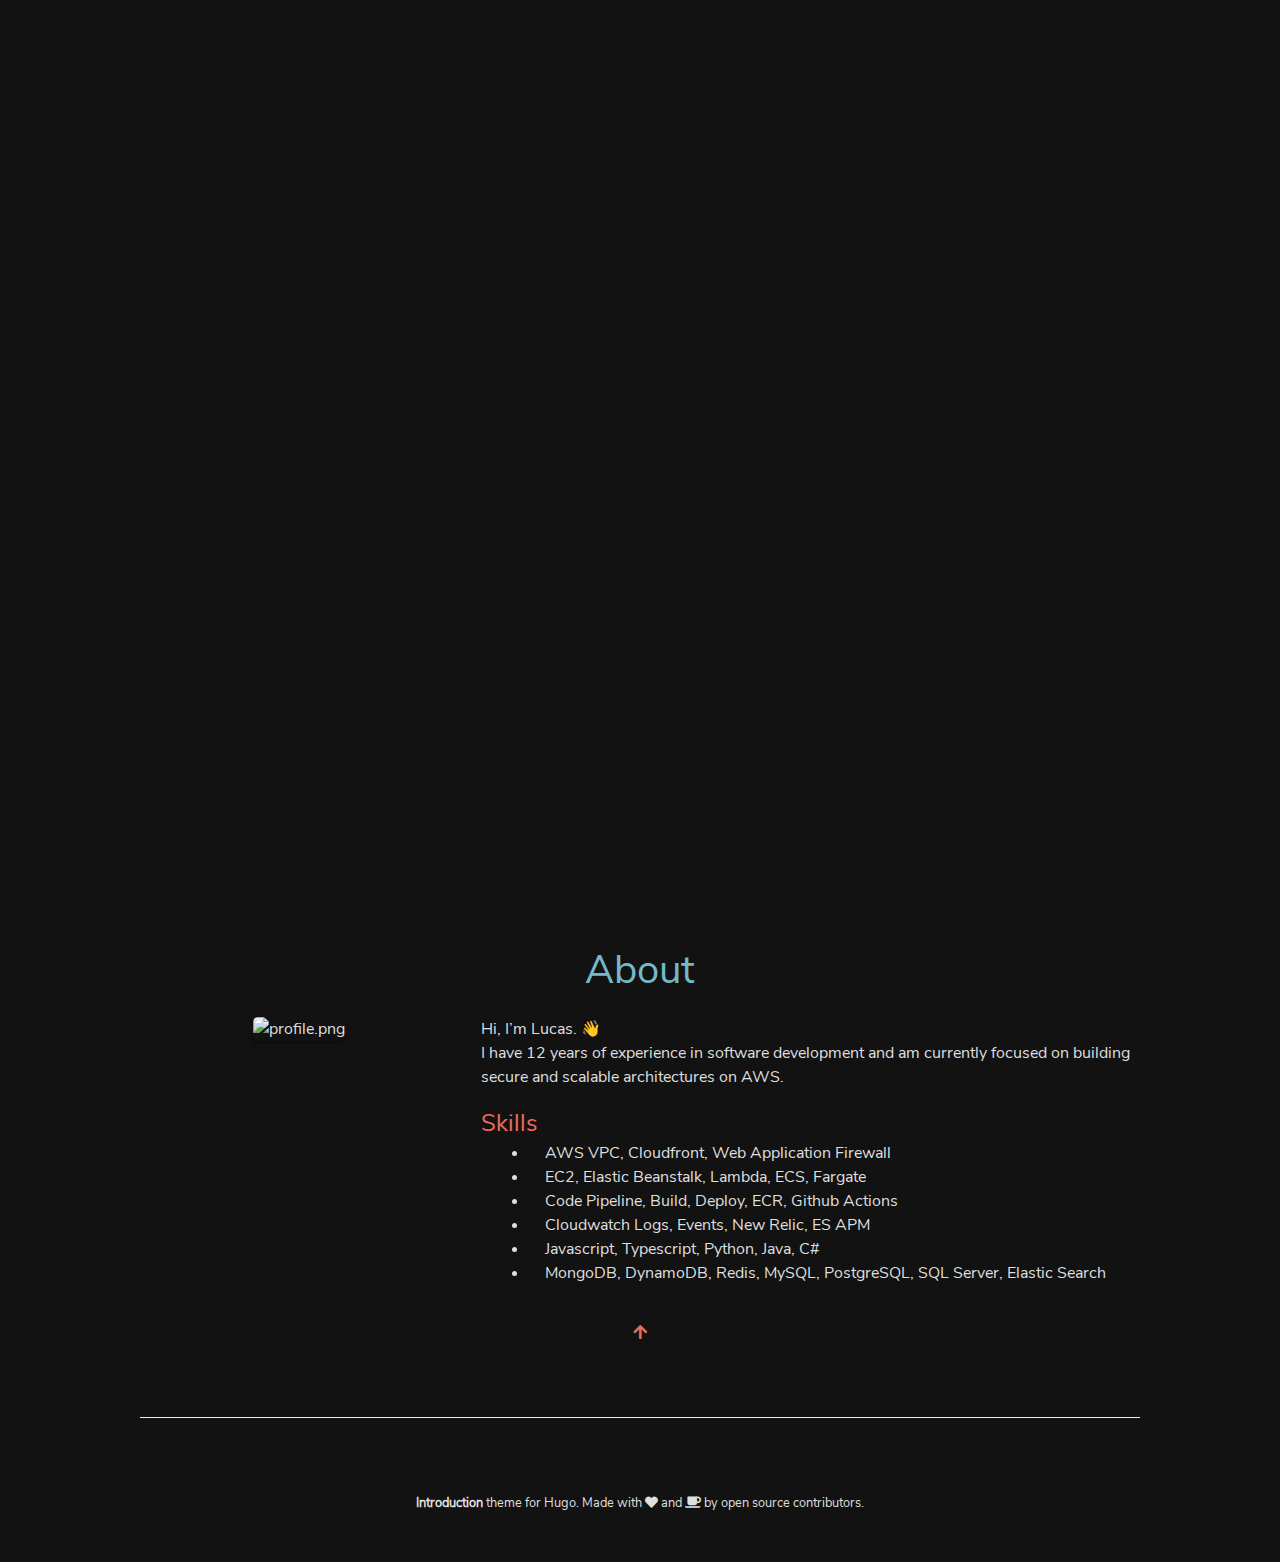
==== index.html @ b4891e40 "first commit" ====
<!DOCTYPE html>
<html lang="en-us">

    <head>
	<meta name="generator" content="Hugo 0.81.0" />
        <meta charset="utf-8">
<meta http-equiv="X-UA-Compatible" content="chrome=1">
<meta name="HandheldFriendly" content="True">
<meta name="MobileOptimized" content="320">
<meta name="viewport" content="width=device-width, initial-scale=1.0">
<meta name="referrer" content="no-referrer">
<meta name="description" content="Website Description">
<title>
Lucas Azambuja
</title>

<link href="/index.xml" rel="alternate" type="application/rss+xml" title="Lucas Azambuja" />

        
        <meta property="og:title" content="Lucas Azambuja" />
<meta property="og:type" content="website" />
<meta property="og:description" content="Website Description"/>
<meta property="og:url" content="https://lucasazambuja.dev/"/>
<meta property="og:site_name" content="Lucas Azambuja"/>




<meta property="og:image" content="https://lucasazambuja.dev/home/profile.png"/>

<meta property="og:image" content="https://lucasazambuja.dev/home/profile2.jpg"/>




        
<link rel="shortcut icon" href="/img/fav.ico">


        





<link rel="stylesheet" href="/css/main.min.18bd6deb64ca2b17d43925a52cc4bf1e32c15a7e0bd4cd86527ef198068795ed.css" integrity="sha256-GL1t62TKKxfUOSWlLMS/HjLBWn4L1M2GUn7xmAaHle0=" crossorigin="anonymous" media="screen">





        


<link rel="stylesheet" href="https://lucasazambuja.dev/styles/owlCarousel.min.b1f26e29c43c61fe8b5a6f225b4ee7c5f969a7b33cfe512706271e07246d93d1.css" integrity="sha256-sfJuKcQ8Yf6LWm8iW07nxflpp7M8/lEnBiceByRtk9E=" crossorigin="anonymous" media="screen">

    </head>

    <body>
        
        <section id="top" class="hero is-fullheight">
            
            <div class="hero-head"></div>

            
            <div class="hero-body">
                <div class="container has-text-centered">
                    
                    <h1 class="bold-title fade-in one">
                        Lucas Azambuja
                    </h1>
                    <div class="subtitle is-3 fade-in two">
                        <p>I keep things running</p>

                    </div>
                    
                    
                    <div class="fade-in three">
                        <div class="social-icons">
    
    <a href="https://twitter.com/lucasazambuja42" >
        <i class="fab fab fa-twitter"></i>
    </a>
    
    <a href="https://linkedin.com/in/lucasazambuja" >
        <i class="fab fab fa-linkedin-in"></i>
    </a>
    
    <a href="mailto:lucasazambuja42@gmail.com" >
        <i class="fas fab fa-paper-plane"></i>
    </a>
    
</div>

                    </div>
                    
                </div>
            </div> 
            

            <div class="hero-foot fade-in three">
                
            </div>
        </section> 

        
        
        

        

        

        
        
        
        

        
        <div class="section" id="about">
            <div class="container">
                <h2 class="title is-2 has-text-centered">About</h2>
                
                <div class="columns">
                    <div class="column is-one-third has-text-centered">
                        
                        
                        <img class="img-responsive avatar" src="https://lucasazambuja.dev/home/profile_hu0a67031c1308431343866776efad36b8_443392_320x0_resize_box_2.png" alt="profile.png">
                        
                        
                    </div>
                    <div class="markdown column">
                        <p>Hi, I&rsquo;m Lucas. 👋<br>
I have 12 years of experience in software development and am currently focused on building secure and scalable architectures on AWS.</p>

<h4 id="skills" class="anchor-link"><a href="#skills">Skills</a></h4>
<ul>
<li>AWS VPC, Cloudfront, Web Application Firewall</li>
<li>EC2, Elastic Beanstalk, Lambda, ECS, Fargate</li>
<li>Code Pipeline, Build, Deploy, ECR, Github Actions</li>
<li>Cloudwatch Logs, Events, New Relic, ES APM</li>
<li>Javascript, Typescript, Python, Java, C#</li>
<li>MongoDB, DynamoDB, Redis, MySQL, PostgreSQL, SQL Server, Elastic Search</li>
</ul>

                    </div>
                </div>
                
            </div>
            
            <div class="container has-text-centered top-pad">
    <a href="#top">
        <i class="fa fa-arrow-up"></i>
    </a>
</div>

        </div>
        <div class="container">
            <hr>
        </div>
        
        
        
        
        
        
        
        

        <div class="section" id="footer">
    <div class="container has-text-centered">
    
        <span class="footer-text">
            <a href="https://github.com/victoriadrake/hugo-theme-introduction/"><strong>Introduction</strong></a> theme for <a href="http://gohugo.io/">Hugo</a>. Made with <a href="https://victoria.dev"><i class="fa fa-heart"></i> and <i class="fa fa-coffee"></i></a> by open source contributors.
        </span>
    
    </div>
</div>


        
        


<script src="https://lucasazambuja.dev/js/bundle.f1741e9868b2f697e71cf8fccfcc12166540999b3d36f8fb9edd0882ba425d55.js" integrity="sha256-8XQemGiy9pfnHPj8z8wSFmVAmZs9Nvj7nt0IgrpCXVU="></script>






        


<script src="https://lucasazambuja.dev/js/bundleOwlCarousel.bc6b73f0a36bf19c70c5df8fc352d322988ca2bc40743fb836ee7371d555c28a.js" integrity="sha256-vGtz8KNr8Zxwxd&#43;Pw1LTIpiMorxAdD&#43;4Nu5zcdVVwoo="></script>


        
    </body>

</html>
---- css/main.min.18bd6deb64ca2b17d43925a52cc4bf1e32c15a7e0bd4cd86527ef198068795ed.css ----
@font-face{font-family:nunito sans;font-style:normal;font-weight:400;src:local("Nunito Sans Regular"),local("NunitoSans-Regular"),url(../fonts/NunitoSans/NunitoSans-Regular.ttf)format("woff2");unicode-range:U+0102-0103,U+0110-0111,U+1EA0-1EF9,U+20AB}@font-face{font-family:nunito sans;font-style:normal;font-weight:400;src:local("Nunito Sans Regular"),local("NunitoSans-Regular"),url(../fonts/NunitoSans/NunitoSans-Regular.ttf)format("woff2");unicode-range:U+0100-024F,U+0259,U+1E00-1EFF,U+2020,U+20A0-20AB,U+20AD-20CF,U+2113,U+2C60-2C7F,U+A720-A7FF}@font-face{font-family:nunito sans;font-style:normal;font-weight:400;src:local("Nunito Sans Regular"),local("NunitoSans-Regular"),url(../fonts/NunitoSans/NunitoSans-Regular.ttf)format("woff2");unicode-range:U+0000-00FF,U+0131,U+0152-0153,U+02BB-02BC,U+02C6,U+02DA,U+02DC,U+2000-206F,U+2074,U+20AC,U+2122,U+2191,U+2193,U+2212,U+2215,U+FEFF,U+FFFD}.is-unselectable{-webkit-touch-callout:none;-webkit-user-select:none;-moz-user-select:none;-ms-user-select:none;user-select:none}.navbar-link:not(.is-arrowless)::after{border:3px solid transparent;border-radius:2px;border-right:0;border-top:0;content:" ";display:block;height:.625em;margin-top:-.4375em;pointer-events:none;position:absolute;top:50%;transform:rotate(-45deg);transform-origin:center;width:.625em}.title:not(:last-child),.subtitle:not(:last-child){margin-bottom:1.5rem}.modal-close{-webkit-touch-callout:none;-webkit-user-select:none;-moz-user-select:none;-ms-user-select:none;user-select:none;-moz-appearance:none;-webkit-appearance:none;background-color:rgba(10,10,10,.2);border:none;border-radius:290486px;cursor:pointer;pointer-events:auto;display:inline-block;flex-grow:0;flex-shrink:0;font-size:0;height:20px;max-height:20px;max-width:20px;min-height:20px;min-width:20px;outline:none;position:relative;vertical-align:top;width:20px}.modal-close::before,.modal-close::after{background-color:#fff;content:"";display:block;left:50%;position:absolute;top:50%;transform:translateX(-50%)translateY(-50%)rotate(45deg);transform-origin:center center}.modal-close::before{height:2px;width:50%}.modal-close::after{height:50%;width:2px}.modal-close:hover,.modal-close:focus{background-color:rgba(10,10,10,.3)}.modal-close:active{background-color:rgba(10,10,10,.4)}.is-small.modal-close{height:16px;max-height:16px;max-width:16px;min-height:16px;min-width:16px;width:16px}.is-medium.modal-close{height:24px;max-height:24px;max-width:24px;min-height:24px;min-width:24px;width:24px}.is-large.modal-close{height:32px;max-height:32px;max-width:32px;min-height:32px;min-width:32px;width:32px}.hero-video,.modal-background,.modal,.image.is-square img,.image.is-square .has-ratio,.image.is-1by1 img,.image.is-1by1 .has-ratio,.image.is-5by4 img,.image.is-5by4 .has-ratio,.image.is-4by3 img,.image.is-4by3 .has-ratio,.image.is-3by2 img,.image.is-3by2 .has-ratio,.image.is-5by3 img,.image.is-5by3 .has-ratio,.image.is-16by9 img,.image.is-16by9 .has-ratio,.image.is-2by1 img,.image.is-2by1 .has-ratio,.image.is-3by1 img,.image.is-3by1 .has-ratio,.image.is-4by5 img,.image.is-4by5 .has-ratio,.image.is-3by4 img,.image.is-3by4 .has-ratio,.image.is-2by3 img,.image.is-2by3 .has-ratio,.image.is-3by5 img,.image.is-3by5 .has-ratio,.image.is-9by16 img,.image.is-9by16 .has-ratio,.image.is-1by2 img,.image.is-1by2 .has-ratio,.image.is-1by3 img,.image.is-1by3 .has-ratio,.is-overlay{bottom:0;left:0;position:absolute;right:0;top:0}/*!minireset.css v0.0.6 | MIT License | github.com/jgthms/minireset.css*/html,body,p,ol,ul,li,dl,dt,dd,blockquote,figure,fieldset,legend,textarea,pre,iframe,hr,h1,h2,h3,h4,h5,h6{margin:0;padding:0}h1,h2,h3,h4,h5,h6{font-size:100%;font-weight:400}ul{list-style:none}button,input,select,textarea{margin:0}html{box-sizing:border-box}*,*::before,*::after{box-sizing:inherit}img,video{height:auto;max-width:100%}iframe{border:0}table{border-collapse:collapse;border-spacing:0}td,th{padding:0}td:not([align]),th:not([align]){text-align:inherit}html{background-color:#fff;font-size:16px;-moz-osx-font-smoothing:grayscale;-webkit-font-smoothing:antialiased;min-width:300px;overflow-x:hidden;overflow-y:scroll;text-rendering:optimizeLegibility;-webkit-text-size-adjust:100%;-moz-text-size-adjust:100%;text-size-adjust:100%}article,aside,figure,footer,header,hgroup,section{display:block}body,button,input,select,textarea{font-family:Nunito Sans,sans-serif}code,pre{-moz-osx-font-smoothing:auto;-webkit-font-smoothing:auto;font-family:monospace}body{color:#dfdfdf;font-size:1em;font-weight:400;line-height:1.5}a{color:#3273dc;cursor:pointer;text-decoration:none}a strong{color:currentColor}a:hover{color:#f4f1bb}code{background-color:#222;color:#ed6a5a;font-size:.875em;font-weight:400;padding:.25em .5em}hr{background-color:#121212;border:none;display:block;height:2px;margin:1.5rem 0}img{height:auto;max-width:100%}input[type=checkbox],input[type=radio]{vertical-align:baseline}small{font-size:.875em}span{font-style:inherit;font-weight:inherit}strong{color:#363636;font-weight:700}fieldset{border:none}pre{-webkit-overflow-scrolling:touch;background-color:#121212;color:#4a4a4a;font-size:.875em;overflow-x:auto;padding:1.25rem 1.5rem;white-space:pre;word-wrap:normal}pre code{background-color:initial;color:currentColor;font-size:1em;padding:0}table td,table th{vertical-align:top}table td:not([align]),table th:not([align]){text-align:inherit}table th{color:#363636}.has-text-white{color:#fff!important}a.has-text-white:hover,a.has-text-white:focus{color:#e6e6e6!important}.has-background-white{background-color:#fff!important}.has-text-black{color:#0a0a0a!important}a.has-text-black:hover,a.has-text-black:focus{color:#000!important}.has-background-black{background-color:#0a0a0a!important}.has-text-light{color:#f5f5f5!important}a.has-text-light:hover,a.has-text-light:focus{color:#dbdbdb!important}.has-background-light{background-color:#f5f5f5!important}.has-text-dark{color:#363636!important}a.has-text-dark:hover,a.has-text-dark:focus{color:#1c1c1c!important}.has-background-dark{background-color:#363636!important}.has-text-primary{color:#ed6a5a!important}a.has-text-primary:hover,a.has-text-primary:focus{color:#e8402c!important}.has-background-primary{background-color:#ed6a5a!important}.has-text-primary-light{color:#fdeeed!important}a.has-text-primary-light:hover,a.has-text-primary-light:focus{color:#f8c5bf!important}.has-background-primary-light{background-color:#fdeeed!important}.has-text-primary-dark{color:#b32514!important}a.has-text-primary-dark:hover,a.has-text-primary-dark:focus{color:#e12e19!important}.has-background-primary-dark{background-color:#b32514!important}.has-text-link{color:#3273dc!important}a.has-text-link:hover,a.has-text-link:focus{color:#205bbc!important}.has-background-link{background-color:#3273dc!important}.has-text-link-light{color:#eef3fc!important}a.has-text-link-light:hover,a.has-text-link-light:focus{color:#c2d5f5!important}.has-background-link-light{background-color:#eef3fc!important}.has-text-link-dark{color:#2160c4!important}a.has-text-link-dark:hover,a.has-text-link-dark:focus{color:#3b79de!important}.has-background-link-dark{background-color:#2160c4!important}.has-text-info{color:#3298dc!important}a.has-text-info:hover,a.has-text-info:focus{color:#207dbc!important}.has-background-info{background-color:#3298dc!important}.has-text-info-light{color:#eef6fc!important}a.has-text-info-light:hover,a.has-text-info-light:focus{color:#c2e0f5!important}.has-background-info-light{background-color:#eef6fc!important}.has-text-info-dark{color:#1d72aa!important}a.has-text-info-dark:hover,a.has-text-info-dark:focus{color:#248fd6!important}.has-background-info-dark{background-color:#1d72aa!important}.has-text-success{color:#48c774!important}a.has-text-success:hover,a.has-text-success:focus{color:#34a85c!important}.has-background-success{background-color:#48c774!important}.has-text-success-light{color:#effaf3!important}a.has-text-success-light:hover,a.has-text-success-light:focus{color:#c8eed6!important}.has-background-success-light{background-color:#effaf3!important}.has-text-success-dark{color:#257942!important}a.has-text-success-dark:hover,a.has-text-success-dark:focus{color:#31a058!important}.has-background-success-dark{background-color:#257942!important}.has-text-warning{color:#ffdd57!important}a.has-text-warning:hover,a.has-text-warning:focus{color:#ffd324!important}.has-background-warning{background-color:#ffdd57!important}.has-text-warning-light{color:#fffbeb!important}a.has-text-warning-light:hover,a.has-text-warning-light:focus{color:#fff1b8!important}.has-background-warning-light{background-color:#fffbeb!important}.has-text-warning-dark{color:#947600!important}a.has-text-warning-dark:hover,a.has-text-warning-dark:focus{color:#c79f00!important}.has-background-warning-dark{background-color:#947600!important}.has-text-danger{color:#f14668!important}a.has-text-danger:hover,a.has-text-danger:focus{color:#ee1742!important}.has-background-danger{background-color:#f14668!important}.has-text-danger-light{color:#feecf0!important}a.has-text-danger-light:hover,a.has-text-danger-light:focus{color:#fabdc9!important}.has-background-danger-light{background-color:#feecf0!important}.has-text-danger-dark{color:#cc0f35!important}a.has-text-danger-dark:hover,a.has-text-danger-dark:focus{color:#ee2049!important}.has-background-danger-dark{background-color:#cc0f35!important}.has-text-black-bis{color:#121212!important}.has-background-black-bis{background-color:#121212!important}.has-text-black-ter{color:#242424!important}.has-background-black-ter{background-color:#242424!important}.has-text-grey-darker{color:#363636!important}.has-background-grey-darker{background-color:#363636!important}.has-text-grey-dark{color:#4a4a4a!important}.has-background-grey-dark{background-color:#4a4a4a!important}.has-text-grey{color:#7a7a7a!important}.has-background-grey{background-color:#7a7a7a!important}.has-text-grey-light{color:#b5b5b5!important}.has-background-grey-light{background-color:#b5b5b5!important}.has-text-grey-lighter{color:#dbdbdb!important}.has-background-grey-lighter{background-color:#dbdbdb!important}.has-text-white-ter{color:#f5f5f5!important}.has-background-white-ter{background-color:#f5f5f5!important}.has-text-white-bis{color:#fafafa!important}.has-background-white-bis{background-color:#fafafa!important}.is-clearfix::after{clear:both;content:" ";display:table}.is-pulled-left{float:left!important}.is-pulled-right{float:right!important}.is-radiusless{border-radius:0!important}.is-shadowless{box-shadow:none!important}.is-clipped{overflow:hidden!important}.is-relative{position:relative!important}.is-marginless{margin:0!important}.is-paddingless{padding:0!important}.mt-0{margin-top:0!important}.mr-0{margin-right:0!important}.mb-0{margin-bottom:0!important}.ml-0{margin-left:0!important}.mx-0{margin-left:0!important;margin-right:0!important}.my-0{margin-top:0!important;margin-bottom:0!important}.mt-1{margin-top:.25rem!important}.mr-1{margin-right:.25rem!important}.mb-1{margin-bottom:.25rem!important}.ml-1{margin-left:.25rem!important}.mx-1{margin-left:.25rem!important;margin-right:.25rem!important}.my-1{margin-top:.25rem!important;margin-bottom:.25rem!important}.mt-2{margin-top:.5rem!important}.mr-2{margin-right:.5rem!important}.mb-2{margin-bottom:.5rem!important}.ml-2{margin-left:.5rem!important}.mx-2{margin-left:.5rem!important;margin-right:.5rem!important}.my-2{margin-top:.5rem!important;margin-bottom:.5rem!important}.mt-3{margin-top:.75rem!important}.mr-3{margin-right:.75rem!important}.mb-3{margin-bottom:.75rem!important}.ml-3{margin-left:.75rem!important}.mx-3{margin-left:.75rem!important;margin-right:.75rem!important}.my-3{margin-top:.75rem!important;margin-bottom:.75rem!important}.mt-4{margin-top:1rem!important}.mr-4{margin-right:1rem!important}.mb-4{margin-bottom:1rem!important}.ml-4{margin-left:1rem!important}.mx-4{margin-left:1rem!important;margin-right:1rem!important}.my-4{margin-top:1rem!important;margin-bottom:1rem!important}.mt-5{margin-top:1.5rem!important}.mr-5{margin-right:1.5rem!important}.mb-5{margin-bottom:1.5rem!important}.ml-5{margin-left:1.5rem!important}.mx-5{margin-left:1.5rem!important;margin-right:1.5rem!important}.my-5{margin-top:1.5rem!important;margin-bottom:1.5rem!important}.mt-6{margin-top:3rem!important}.mr-6{margin-right:3rem!important}.mb-6{margin-bottom:3rem!important}.ml-6{margin-left:3rem!important}.mx-6{margin-left:3rem!important;margin-right:3rem!important}.my-6{margin-top:3rem!important;margin-bottom:3rem!important}.pt-0{padding-top:0!important}.pr-0{padding-right:0!important}.pb-0{padding-bottom:0!important}.pl-0{padding-left:0!important}.px-0{padding-left:0!important;padding-right:0!important}.py-0{padding-top:0!important;padding-bottom:0!important}.pt-1{padding-top:.25rem!important}.pr-1{padding-right:.25rem!important}.pb-1{padding-bottom:.25rem!important}.pl-1{padding-left:.25rem!important}.px-1{padding-left:.25rem!important;padding-right:.25rem!important}.py-1{padding-top:.25rem!important;padding-bottom:.25rem!important}.pt-2{padding-top:.5rem!important}.pr-2{padding-right:.5rem!important}.pb-2{padding-bottom:.5rem!important}.pl-2{padding-left:.5rem!important}.px-2{padding-left:.5rem!important;padding-right:.5rem!important}.py-2{padding-top:.5rem!important;padding-bottom:.5rem!important}.pt-3{padding-top:.75rem!important}.pr-3{padding-right:.75rem!important}.pb-3{padding-bottom:.75rem!important}.pl-3{padding-left:.75rem!important}.px-3{padding-left:.75rem!important;padding-right:.75rem!important}.py-3{padding-top:.75rem!important;padding-bottom:.75rem!important}.pt-4{padding-top:1rem!important}.pr-4{padding-right:1rem!important}.pb-4{padding-bottom:1rem!important}.pl-4{padding-left:1rem!important}.px-4{padding-left:1rem!important;padding-right:1rem!important}.py-4{padding-top:1rem!important;padding-bottom:1rem!important}.pt-5{padding-top:1.5rem!important}.pr-5{padding-right:1.5rem!important}.pb-5{padding-bottom:1.5rem!important}.pl-5{padding-left:1.5rem!important}.px-5{padding-left:1.5rem!important;padding-right:1.5rem!important}.py-5{padding-top:1.5rem!important;padding-bottom:1.5rem!important}.pt-6{padding-top:3rem!important}.pr-6{padding-right:3rem!important}.pb-6{padding-bottom:3rem!important}.pl-6{padding-left:3rem!important}.px-6{padding-left:3rem!important;padding-right:3rem!important}.py-6{padding-top:3rem!important;padding-bottom:3rem!important}.is-size-1{font-size:3rem!important}.is-size-2{font-size:2.5rem!important}.is-size-3{font-size:2rem!important}.is-size-4{font-size:1.5rem!important}.is-size-5{font-size:1.25rem!important}.is-size-6{font-size:1rem!important}.is-size-7{font-size:.75rem!important}@media screen and (max-width:768px){.is-size-1-mobile{font-size:3rem!important}.is-size-2-mobile{font-size:2.5rem!important}.is-size-3-mobile{font-size:2rem!important}.is-size-4-mobile{font-size:1.5rem!important}.is-size-5-mobile{font-size:1.25rem!important}.is-size-6-mobile{font-size:1rem!important}.is-size-7-mobile{font-size:.75rem!important}}@media screen and (min-width:769px),print{.is-size-1-tablet{font-size:3rem!important}.is-size-2-tablet{font-size:2.5rem!important}.is-size-3-tablet{font-size:2rem!important}.is-size-4-tablet{font-size:1.5rem!important}.is-size-5-tablet{font-size:1.25rem!important}.is-size-6-tablet{font-size:1rem!important}.is-size-7-tablet{font-size:.75rem!important}}@media screen and (max-width:1023px){.is-size-1-touch{font-size:3rem!important}.is-size-2-touch{font-size:2.5rem!important}.is-size-3-touch{font-size:2rem!important}.is-size-4-touch{font-size:1.5rem!important}.is-size-5-touch{font-size:1.25rem!important}.is-size-6-touch{font-size:1rem!important}.is-size-7-touch{font-size:.75rem!important}}@media screen and (min-width:1024px){.is-size-1-desktop{font-size:3rem!important}.is-size-2-desktop{font-size:2.5rem!important}.is-size-3-desktop{font-size:2rem!important}.is-size-4-desktop{font-size:1.5rem!important}.is-size-5-desktop{font-size:1.25rem!important}.is-size-6-desktop{font-size:1rem!important}.is-size-7-desktop{font-size:.75rem!important}}@media screen and (min-width:1216px){.is-size-1-widescreen{font-size:3rem!important}.is-size-2-widescreen{font-size:2.5rem!important}.is-size-3-widescreen{font-size:2rem!important}.is-size-4-widescreen{font-size:1.5rem!important}.is-size-5-widescreen{font-size:1.25rem!important}.is-size-6-widescreen{font-size:1rem!important}.is-size-7-widescreen{font-size:.75rem!important}}@media screen and (min-width:1408px){.is-size-1-fullhd{font-size:3rem!important}.is-size-2-fullhd{font-size:2.5rem!important}.is-size-3-fullhd{font-size:2rem!important}.is-size-4-fullhd{font-size:1.5rem!important}.is-size-5-fullhd{font-size:1.25rem!important}.is-size-6-fullhd{font-size:1rem!important}.is-size-7-fullhd{font-size:.75rem!important}}.has-text-centered{text-align:center!important}.has-text-justified{text-align:justify!important}.has-text-left{text-align:left!important}.has-text-right{text-align:right!important}@media screen and (max-width:768px){.has-text-centered-mobile{text-align:center!important}}@media screen and (min-width:769px),print{.has-text-centered-tablet{text-align:center!important}}@media screen and (min-width:769px) and (max-width:1023px){.has-text-centered-tablet-only{text-align:center!important}}@media screen and (max-width:1023px){.has-text-centered-touch{text-align:center!important}}@media screen and (min-width:1024px){.has-text-centered-desktop{text-align:center!important}}@media screen and (min-width:1024px) and (max-width:1215px){.has-text-centered-desktop-only{text-align:center!important}}@media screen and (min-width:1216px){.has-text-centered-widescreen{text-align:center!important}}@media screen and (min-width:1216px) and (max-width:1407px){.has-text-centered-widescreen-only{text-align:center!important}}@media screen and (min-width:1408px){.has-text-centered-fullhd{text-align:center!important}}@media screen and (max-width:768px){.has-text-justified-mobile{text-align:justify!important}}@media screen and (min-width:769px),print{.has-text-justified-tablet{text-align:justify!important}}@media screen and (min-width:769px) and (max-width:1023px){.has-text-justified-tablet-only{text-align:justify!important}}@media screen and (max-width:1023px){.has-text-justified-touch{text-align:justify!important}}@media screen and (min-width:1024px){.has-text-justified-desktop{text-align:justify!important}}@media screen and (min-width:1024px) and (max-width:1215px){.has-text-justified-desktop-only{text-align:justify!important}}@media screen and (min-width:1216px){.has-text-justified-widescreen{text-align:justify!important}}@media screen and (min-width:1216px) and (max-width:1407px){.has-text-justified-widescreen-only{text-align:justify!important}}@media screen and (min-width:1408px){.has-text-justified-fullhd{text-align:justify!important}}@media screen and (max-width:768px){.has-text-left-mobile{text-align:left!important}}@media screen and (min-width:769px),print{.has-text-left-tablet{text-align:left!important}}@media screen and (min-width:769px) and (max-width:1023px){.has-text-left-tablet-only{text-align:left!important}}@media screen and (max-width:1023px){.has-text-left-touch{text-align:left!important}}@media screen and (min-width:1024px){.has-text-left-desktop{text-align:left!important}}@media screen and (min-width:1024px) and (max-width:1215px){.has-text-left-desktop-only{text-align:left!important}}@media screen and (min-width:1216px){.has-text-left-widescreen{text-align:left!important}}@media screen and (min-width:1216px) and (max-width:1407px){.has-text-left-widescreen-only{text-align:left!important}}@media screen and (min-width:1408px){.has-text-left-fullhd{text-align:left!important}}@media screen and (max-width:768px){.has-text-right-mobile{text-align:right!important}}@media screen and (min-width:769px),print{.has-text-right-tablet{text-align:right!important}}@media screen and (min-width:769px) and (max-width:1023px){.has-text-right-tablet-only{text-align:right!important}}@media screen and (max-width:1023px){.has-text-right-touch{text-align:right!important}}@media screen and (min-width:1024px){.has-text-right-desktop{text-align:right!important}}@media screen and (min-width:1024px) and (max-width:1215px){.has-text-right-desktop-only{text-align:right!important}}@media screen and (min-width:1216px){.has-text-right-widescreen{text-align:right!important}}@media screen and (min-width:1216px) and (max-width:1407px){.has-text-right-widescreen-only{text-align:right!important}}@media screen and (min-width:1408px){.has-text-right-fullhd{text-align:right!important}}.is-capitalized{text-transform:capitalize!important}.is-lowercase{text-transform:lowercase!important}.is-uppercase{text-transform:uppercase!important}.is-italic{font-style:italic!important}.has-text-weight-light{font-weight:300!important}.has-text-weight-normal{font-weight:400!important}.has-text-weight-medium{font-weight:500!important}.has-text-weight-semibold{font-weight:600!important}.has-text-weight-bold{font-weight:700!important}.is-family-primary{font-family:Nunito Sans,sans-serif!important}.is-family-secondary{font-family:Nunito Sans,sans-serif!important}.is-family-sans-serif{font-family:Nunito Sans,sans-serif!important}.is-family-monospace{font-family:monospace!important}.is-family-code{font-family:monospace!important}.is-block{display:block!important}@media screen and (max-width:768px){.is-block-mobile{display:block!important}}@media screen and (min-width:769px),print{.is-block-tablet{display:block!important}}@media screen and (min-width:769px) and (max-width:1023px){.is-block-tablet-only{display:block!important}}@media screen and (max-width:1023px){.is-block-touch{display:block!important}}@media screen and (min-width:1024px){.is-block-desktop{display:block!important}}@media screen and (min-width:1024px) and (max-width:1215px){.is-block-desktop-only{display:block!important}}@media screen and (min-width:1216px){.is-block-widescreen{display:block!important}}@media screen and (min-width:1216px) and (max-width:1407px){.is-block-widescreen-only{display:block!important}}@media screen and (min-width:1408px){.is-block-fullhd{display:block!important}}.is-flex{display:flex!important}@media screen and (max-width:768px){.is-flex-mobile{display:flex!important}}@media screen and (min-width:769px),print{.is-flex-tablet{display:flex!important}}@media screen and (min-width:769px) and (max-width:1023px){.is-flex-tablet-only{display:flex!important}}@media screen and (max-width:1023px){.is-flex-touch{display:flex!important}}@media screen and (min-width:1024px){.is-flex-desktop{display:flex!important}}@media screen and (min-width:1024px) and (max-width:1215px){.is-flex-desktop-only{display:flex!important}}@media screen and (min-width:1216px){.is-flex-widescreen{display:flex!important}}@media screen and (min-width:1216px) and (max-width:1407px){.is-flex-widescreen-only{display:flex!important}}@media screen and (min-width:1408px){.is-flex-fullhd{display:flex!important}}.is-inline{display:inline!important}@media screen and (max-width:768px){.is-inline-mobile{display:inline!important}}@media screen and (min-width:769px),print{.is-inline-tablet{display:inline!important}}@media screen and (min-width:769px) and (max-width:1023px){.is-inline-tablet-only{display:inline!important}}@media screen and (max-width:1023px){.is-inline-touch{display:inline!important}}@media screen and (min-width:1024px){.is-inline-desktop{display:inline!important}}@media screen and (min-width:1024px) and (max-width:1215px){.is-inline-desktop-only{display:inline!important}}@media screen and (min-width:1216px){.is-inline-widescreen{display:inline!important}}@media screen and (min-width:1216px) and (max-width:1407px){.is-inline-widescreen-only{display:inline!important}}@media screen and (min-width:1408px){.is-inline-fullhd{display:inline!important}}.is-inline-block{display:inline-block!important}@media screen and (max-width:768px){.is-inline-block-mobile{display:inline-block!important}}@media screen and (min-width:769px),print{.is-inline-block-tablet{display:inline-block!important}}@media screen and (min-width:769px) and (max-width:1023px){.is-inline-block-tablet-only{display:inline-block!important}}@media screen and (max-width:1023px){.is-inline-block-touch{display:inline-block!important}}@media screen and (min-width:1024px){.is-inline-block-desktop{display:inline-block!important}}@media screen and (min-width:1024px) and (max-width:1215px){.is-inline-block-desktop-only{display:inline-block!important}}@media screen and (min-width:1216px){.is-inline-block-widescreen{display:inline-block!important}}@media screen and (min-width:1216px) and (max-width:1407px){.is-inline-block-widescreen-only{display:inline-block!important}}@media screen and (min-width:1408px){.is-inline-block-fullhd{display:inline-block!important}}.is-inline-flex{display:inline-flex!important}@media screen and (max-width:768px){.is-inline-flex-mobile{display:inline-flex!important}}@media screen and (min-width:769px),print{.is-inline-flex-tablet{display:inline-flex!important}}@media screen and (min-width:769px) and (max-width:1023px){.is-inline-flex-tablet-only{display:inline-flex!important}}@media screen and (max-width:1023px){.is-inline-flex-touch{display:inline-flex!important}}@media screen and (min-width:1024px){.is-inline-flex-desktop{display:inline-flex!important}}@media screen and (min-width:1024px) and (max-width:1215px){.is-inline-flex-desktop-only{display:inline-flex!important}}@media screen and (min-width:1216px){.is-inline-flex-widescreen{display:inline-flex!important}}@media screen and (min-width:1216px) and (max-width:1407px){.is-inline-flex-widescreen-only{display:inline-flex!important}}@media screen and (min-width:1408px){.is-inline-flex-fullhd{display:inline-flex!important}}.is-hidden{display:none!important}.is-sr-only{border:none!important;clip:rect(0,0,0,0)!important;height:.01em!important;overflow:hidden!important;padding:0!important;position:absolute!important;white-space:nowrap!important;width:.01em!important}@media screen and (max-width:768px){.is-hidden-mobile{display:none!important}}@media screen and (min-width:769px),print{.is-hidden-tablet{display:none!important}}@media screen and (min-width:769px) and (max-width:1023px){.is-hidden-tablet-only{display:none!important}}@media screen and (max-width:1023px){.is-hidden-touch{display:none!important}}@media screen and (min-width:1024px){.is-hidden-desktop{display:none!important}}@media screen and (min-width:1024px) and (max-width:1215px){.is-hidden-desktop-only{display:none!important}}@media screen and (min-width:1216px){.is-hidden-widescreen{display:none!important}}@media screen and (min-width:1216px) and (max-width:1407px){.is-hidden-widescreen-only{display:none!important}}@media screen and (min-width:1408px){.is-hidden-fullhd{display:none!important}}.is-invisible{visibility:hidden!important}@media screen and (max-width:768px){.is-invisible-mobile{visibility:hidden!important}}@media screen and (min-width:769px),print{.is-invisible-tablet{visibility:hidden!important}}@media screen and (min-width:769px) and (max-width:1023px){.is-invisible-tablet-only{visibility:hidden!important}}@media screen and (max-width:1023px){.is-invisible-touch{visibility:hidden!important}}@media screen and (min-width:1024px){.is-invisible-desktop{visibility:hidden!important}}@media screen and (min-width:1024px) and (max-width:1215px){.is-invisible-desktop-only{visibility:hidden!important}}@media screen and (min-width:1216px){.is-invisible-widescreen{visibility:hidden!important}}@media screen and (min-width:1216px) and (max-width:1407px){.is-invisible-widescreen-only{visibility:hidden!important}}@media screen and (min-width:1408px){.is-invisible-fullhd{visibility:hidden!important}}.container{flex-grow:1;margin:0 auto;position:relative;width:auto}.container.is-fluid{max-width:none;padding-left:32px;padding-right:32px;width:100%}@media screen and (min-width:1024px){.container{max-width:960px}}@media screen and (max-width:1215px){.container.is-widescreen{max-width:1152px}}@media screen and (max-width:1407px){.container.is-fullhd{max-width:1344px}}@media screen and (min-width:1216px){.container{max-width:1152px}}@media screen and (min-width:1408px){.container{max-width:1344px}}.image{display:block;position:relative}.image img{display:block;height:auto;width:100%}.image img.is-rounded{border-radius:290486px}.image.is-fullwidth{width:100%}.image.is-square img,.image.is-square .has-ratio,.image.is-1by1 img,.image.is-1by1 .has-ratio,.image.is-5by4 img,.image.is-5by4 .has-ratio,.image.is-4by3 img,.image.is-4by3 .has-ratio,.image.is-3by2 img,.image.is-3by2 .has-ratio,.image.is-5by3 img,.image.is-5by3 .has-ratio,.image.is-16by9 img,.image.is-16by9 .has-ratio,.image.is-2by1 img,.image.is-2by1 .has-ratio,.image.is-3by1 img,.image.is-3by1 .has-ratio,.image.is-4by5 img,.image.is-4by5 .has-ratio,.image.is-3by4 img,.image.is-3by4 .has-ratio,.image.is-2by3 img,.image.is-2by3 .has-ratio,.image.is-3by5 img,.image.is-3by5 .has-ratio,.image.is-9by16 img,.image.is-9by16 .has-ratio,.image.is-1by2 img,.image.is-1by2 .has-ratio,.image.is-1by3 img,.image.is-1by3 .has-ratio{height:100%;width:100%}.image.is-square,.image.is-1by1{padding-top:100%}.image.is-5by4{padding-top:80%}.image.is-4by3{padding-top:75%}.image.is-3by2{padding-top:66.6666%}.image.is-5by3{padding-top:60%}.image.is-16by9{padding-top:56.25%}.image.is-2by1{padding-top:50%}.image.is-3by1{padding-top:33.3333%}.image.is-4by5{padding-top:125%}.image.is-3by4{padding-top:133.3333%}.image.is-2by3{padding-top:150%}.image.is-3by5{padding-top:166.6666%}.image.is-9by16{padding-top:177.7777%}.image.is-1by2{padding-top:200%}.image.is-1by3{padding-top:300%}.image.is-16x16{height:16px;width:16px}.image.is-24x24{height:24px;width:24px}.image.is-32x32{height:32px;width:32px}.image.is-48x48{height:48px;width:48px}.image.is-64x64{height:64px;width:64px}.image.is-96x96{height:96px;width:96px}.image.is-128x128{height:128px;width:128px}.title,.subtitle{word-break:break-word}.title em,.title span,.subtitle em,.subtitle span{font-weight:inherit}.title sub,.subtitle sub{font-size:.75em}.title sup,.subtitle sup{font-size:.75em}.title .tag,.subtitle .tag{vertical-align:middle}.title{color:#363636;font-size:2rem;font-weight:300;line-height:1.125}.title strong{color:inherit;font-weight:inherit}.title+.highlight{margin-top:-.75rem}.title:not(.is-spaced)+.subtitle{margin-top:-1.25rem}.title.is-1{font-size:3rem}.title.is-2{font-size:2.5rem}.title.is-3{font-size:2rem}.title.is-4{font-size:1.5rem}.title.is-5{font-size:1.25rem}.title.is-6{font-size:1rem}.title.is-7{font-size:.75rem}.subtitle{color:#4a4a4a;font-size:1.25rem;font-weight:400;line-height:1.25}.subtitle strong{color:#363636;font-weight:600}.subtitle:not(.is-spaced)+.title{margin-top:-1.25rem}.subtitle.is-1{font-size:3rem}.subtitle.is-2{font-size:2.5rem}.subtitle.is-3{font-size:2rem}.subtitle.is-4{font-size:1.5rem}.subtitle.is-5{font-size:1.25rem}.subtitle.is-6{font-size:1rem}.subtitle.is-7{font-size:.75rem}.card{background-color:#fff;box-shadow:0 .5em 1em -.125em rgba(10,10,10,.1),0 0 0 1px rgba(10,10,10,2%);color:#4a4a4a;max-width:100%;position:relative}.card-header{background-color:initial;align-items:stretch;box-shadow:0 .125em .25em rgba(10,10,10,.1);display:flex}.card-header-title{align-items:center;color:#363636;display:flex;flex-grow:1;font-weight:700;padding:.75rem 1rem}.card-header-title.is-centered{justify-content:center}.card-header-icon{align-items:center;cursor:pointer;display:flex;justify-content:center;padding:.75rem 1rem}.card-image{display:block;position:relative}.card-content{background-color:initial;padding:1.5rem}.card-footer{background-color:initial;border-top:1px solid #ededed;align-items:stretch;display:flex}.card-footer-item{align-items:center;display:flex;flex-basis:0;flex-grow:1;flex-shrink:0;justify-content:center;padding:.75rem}.card-footer-item:not(:last-child){border-right:1px solid #ededed}.card .media:not(:last-child){margin-bottom:1.5rem}.modal{align-items:center;display:none;flex-direction:column;justify-content:center;overflow:hidden;position:fixed;z-index:40}.modal.is-active{display:flex}.modal-background{background-color:rgba(10,10,10,.86)}.modal-content,.modal-card{margin:0 20px;max-height:calc(100vh - 160px);overflow:auto;position:relative;width:100%}@media screen and (min-width:769px),print{.modal-content,.modal-card{margin:0 auto;max-height:calc(100vh - 40px);width:640px}}.modal-close{background:0 0;height:40px;position:fixed;right:20px;top:20px;width:40px}.modal-card{display:flex;flex-direction:column;max-height:calc(100vh - 40px);overflow:hidden;-ms-overflow-y:visible}.modal-card-head,.modal-card-foot{align-items:center;background-color:#121212;display:flex;flex-shrink:0;justify-content:flex-start;padding:20px;position:relative}.modal-card-head{border-bottom:1px solid #dbdbdb;border-top-left-radius:6px;border-top-right-radius:6px}.modal-card-title{color:#363636;flex-grow:1;flex-shrink:0;font-size:1.5rem;line-height:1}.modal-card-foot{border-bottom-left-radius:6px;border-bottom-right-radius:6px;border-top:1px solid #dbdbdb}.modal-card-foot .button:not(:last-child){margin-right:.5em}.modal-card-body{-webkit-overflow-scrolling:touch;background-color:#fff;flex-grow:1;flex-shrink:1;overflow:auto;padding:20px}.navbar{background-color:#121212;min-height:3.25rem;position:relative;z-index:30}.navbar.is-white{background-color:#fff;color:#0a0a0a}.navbar.is-white .navbar-brand>.navbar-item,.navbar.is-white .navbar-brand .navbar-link{color:#0a0a0a}.navbar.is-white .navbar-brand>a.navbar-item:focus,.navbar.is-white .navbar-brand>a.navbar-item:hover,.navbar.is-white .navbar-brand>a.navbar-item.is-active,.navbar.is-white .navbar-brand .navbar-link:focus,.navbar.is-white .navbar-brand .navbar-link:hover,.navbar.is-white .navbar-brand .navbar-link.is-active{background-color:#f2f2f2;color:#0a0a0a}.navbar.is-white .navbar-brand .navbar-link::after{border-color:#0a0a0a}.navbar.is-white .navbar-burger{color:#0a0a0a}@media screen and (min-width:1024px){.navbar.is-white .navbar-start>.navbar-item,.navbar.is-white .navbar-start .navbar-link,.navbar.is-white .navbar-end>.navbar-item,.navbar.is-white .navbar-end .navbar-link{color:#0a0a0a}.navbar.is-white .navbar-start>a.navbar-item:focus,.navbar.is-white .navbar-start>a.navbar-item:hover,.navbar.is-white .navbar-start>a.navbar-item.is-active,.navbar.is-white .navbar-start .navbar-link:focus,.navbar.is-white .navbar-start .navbar-link:hover,.navbar.is-white .navbar-start .navbar-link.is-active,.navbar.is-white .navbar-end>a.navbar-item:focus,.navbar.is-white .navbar-end>a.navbar-item:hover,.navbar.is-white .navbar-end>a.navbar-item.is-active,.navbar.is-white .navbar-end .navbar-link:focus,.navbar.is-white .navbar-end .navbar-link:hover,.navbar.is-white .navbar-end .navbar-link.is-active{background-color:#f2f2f2;color:#0a0a0a}.navbar.is-white .navbar-start .navbar-link::after,.navbar.is-white .navbar-end .navbar-link::after{border-color:#0a0a0a}.navbar.is-white .navbar-item.has-dropdown:focus .navbar-link,.navbar.is-white .navbar-item.has-dropdown:hover .navbar-link,.navbar.is-white .navbar-item.has-dropdown.is-active .navbar-link{background-color:#f2f2f2;color:#0a0a0a}.navbar.is-white .navbar-dropdown a.navbar-item.is-active{background-color:#fff;color:#0a0a0a}}.navbar.is-black{background-color:#0a0a0a;color:#fff}.navbar.is-black .navbar-brand>.navbar-item,.navbar.is-black .navbar-brand .navbar-link{color:#fff}.navbar.is-black .navbar-brand>a.navbar-item:focus,.navbar.is-black .navbar-brand>a.navbar-item:hover,.navbar.is-black .navbar-brand>a.navbar-item.is-active,.navbar.is-black .navbar-brand .navbar-link:focus,.navbar.is-black .navbar-brand .navbar-link:hover,.navbar.is-black .navbar-brand .navbar-link.is-active{background-color:#000;color:#fff}.navbar.is-black .navbar-brand .navbar-link::after{border-color:#fff}.navbar.is-black .navbar-burger{color:#fff}@media screen and (min-width:1024px){.navbar.is-black .navbar-start>.navbar-item,.navbar.is-black .navbar-start .navbar-link,.navbar.is-black .navbar-end>.navbar-item,.navbar.is-black .navbar-end .navbar-link{color:#fff}.navbar.is-black .navbar-start>a.navbar-item:focus,.navbar.is-black .navbar-start>a.navbar-item:hover,.navbar.is-black .navbar-start>a.navbar-item.is-active,.navbar.is-black .navbar-start .navbar-link:focus,.navbar.is-black .navbar-start .navbar-link:hover,.navbar.is-black .navbar-start .navbar-link.is-active,.navbar.is-black .navbar-end>a.navbar-item:focus,.navbar.is-black .navbar-end>a.navbar-item:hover,.navbar.is-black .navbar-end>a.navbar-item.is-active,.navbar.is-black .navbar-end .navbar-link:focus,.navbar.is-black .navbar-end .navbar-link:hover,.navbar.is-black .navbar-end .navbar-link.is-active{background-color:#000;color:#fff}.navbar.is-black .navbar-start .navbar-link::after,.navbar.is-black .navbar-end .navbar-link::after{border-color:#fff}.navbar.is-black .navbar-item.has-dropdown:focus .navbar-link,.navbar.is-black .navbar-item.has-dropdown:hover .navbar-link,.navbar.is-black .navbar-item.has-dropdown.is-active .navbar-link{background-color:#000;color:#fff}.navbar.is-black .navbar-dropdown a.navbar-item.is-active{background-color:#0a0a0a;color:#fff}}.navbar.is-light{background-color:#f5f5f5;color:rgba(0,0,0,.7)}.navbar.is-light .navbar-brand>.navbar-item,.navbar.is-light .navbar-brand .navbar-link{color:rgba(0,0,0,.7)}.navbar.is-light .navbar-brand>a.navbar-item:focus,.navbar.is-light .navbar-brand>a.navbar-item:hover,.navbar.is-light .navbar-brand>a.navbar-item.is-active,.navbar.is-light .navbar-brand .navbar-link:focus,.navbar.is-light .navbar-brand .navbar-link:hover,.navbar.is-light .navbar-brand .navbar-link.is-active{background-color:#e8e8e8;color:rgba(0,0,0,.7)}.navbar.is-light .navbar-brand .navbar-link::after{border-color:rgba(0,0,0,.7)}.navbar.is-light .navbar-burger{color:rgba(0,0,0,.7)}@media screen and (min-width:1024px){.navbar.is-light .navbar-start>.navbar-item,.navbar.is-light .navbar-start .navbar-link,.navbar.is-light .navbar-end>.navbar-item,.navbar.is-light .navbar-end .navbar-link{color:rgba(0,0,0,.7)}.navbar.is-light .navbar-start>a.navbar-item:focus,.navbar.is-light .navbar-start>a.navbar-item:hover,.navbar.is-light .navbar-start>a.navbar-item.is-active,.navbar.is-light .navbar-start .navbar-link:focus,.navbar.is-light .navbar-start .navbar-link:hover,.navbar.is-light .navbar-start .navbar-link.is-active,.navbar.is-light .navbar-end>a.navbar-item:focus,.navbar.is-light .navbar-end>a.navbar-item:hover,.navbar.is-light .navbar-end>a.navbar-item.is-active,.navbar.is-light .navbar-end .navbar-link:focus,.navbar.is-light .navbar-end .navbar-link:hover,.navbar.is-light .navbar-end .navbar-link.is-active{background-color:#e8e8e8;color:rgba(0,0,0,.7)}.navbar.is-light .navbar-start .navbar-link::after,.navbar.is-light .navbar-end .navbar-link::after{border-color:rgba(0,0,0,.7)}.navbar.is-light .navbar-item.has-dropdown:focus .navbar-link,.navbar.is-light .navbar-item.has-dropdown:hover .navbar-link,.navbar.is-light .navbar-item.has-dropdown.is-active .navbar-link{background-color:#e8e8e8;color:rgba(0,0,0,.7)}.navbar.is-light .navbar-dropdown a.navbar-item.is-active{background-color:#f5f5f5;color:rgba(0,0,0,.7)}}.navbar.is-dark{background-color:#363636;color:#fff}.navbar.is-dark .navbar-brand>.navbar-item,.navbar.is-dark .navbar-brand .navbar-link{color:#fff}.navbar.is-dark .navbar-brand>a.navbar-item:focus,.navbar.is-dark .navbar-brand>a.navbar-item:hover,.navbar.is-dark .navbar-brand>a.navbar-item.is-active,.navbar.is-dark .navbar-brand .navbar-link:focus,.navbar.is-dark .navbar-brand .navbar-link:hover,.navbar.is-dark .navbar-brand .navbar-link.is-active{background-color:#292929;color:#fff}.navbar.is-dark .navbar-brand .navbar-link::after{border-color:#fff}.navbar.is-dark .navbar-burger{color:#fff}@media screen and (min-width:1024px){.navbar.is-dark .navbar-start>.navbar-item,.navbar.is-dark .navbar-start .navbar-link,.navbar.is-dark .navbar-end>.navbar-item,.navbar.is-dark .navbar-end .navbar-link{color:#fff}.navbar.is-dark .navbar-start>a.navbar-item:focus,.navbar.is-dark .navbar-start>a.navbar-item:hover,.navbar.is-dark .navbar-start>a.navbar-item.is-active,.navbar.is-dark .navbar-start .navbar-link:focus,.navbar.is-dark .navbar-start .navbar-link:hover,.navbar.is-dark .navbar-start .navbar-link.is-active,.navbar.is-dark .navbar-end>a.navbar-item:focus,.navbar.is-dark .navbar-end>a.navbar-item:hover,.navbar.is-dark .navbar-end>a.navbar-item.is-active,.navbar.is-dark .navbar-end .navbar-link:focus,.navbar.is-dark .navbar-end .navbar-link:hover,.navbar.is-dark .navbar-end .navbar-link.is-active{background-color:#292929;color:#fff}.navbar.is-dark .navbar-start .navbar-link::after,.navbar.is-dark .navbar-end .navbar-link::after{border-color:#fff}.navbar.is-dark .navbar-item.has-dropdown:focus .navbar-link,.navbar.is-dark .navbar-item.has-dropdown:hover .navbar-link,.navbar.is-dark .navbar-item.has-dropdown.is-active .navbar-link{background-color:#292929;color:#fff}.navbar.is-dark .navbar-dropdown a.navbar-item.is-active{background-color:#363636;color:#fff}}.navbar.is-primary{background-color:#ed6a5a;color:#fff}.navbar.is-primary .navbar-brand>.navbar-item,.navbar.is-primary .navbar-brand .navbar-link{color:#fff}.navbar.is-primary .navbar-brand>a.navbar-item:focus,.navbar.is-primary .navbar-brand>a.navbar-item:hover,.navbar.is-primary .navbar-brand>a.navbar-item.is-active,.navbar.is-primary .navbar-brand .navbar-link:focus,.navbar.is-primary .navbar-brand .navbar-link:hover,.navbar.is-primary .navbar-brand .navbar-link.is-active{background-color:#ea5543;color:#fff}.navbar.is-primary .navbar-brand .navbar-link::after{border-color:#fff}.navbar.is-primary .navbar-burger{color:#fff}@media screen and (min-width:1024px){.navbar.is-primary .navbar-start>.navbar-item,.navbar.is-primary .navbar-start .navbar-link,.navbar.is-primary .navbar-end>.navbar-item,.navbar.is-primary .navbar-end .navbar-link{color:#fff}.navbar.is-primary .navbar-start>a.navbar-item:focus,.navbar.is-primary .navbar-start>a.navbar-item:hover,.navbar.is-primary .navbar-start>a.navbar-item.is-active,.navbar.is-primary .navbar-start .navbar-link:focus,.navbar.is-primary .navbar-start .navbar-link:hover,.navbar.is-primary .navbar-start .navbar-link.is-active,.navbar.is-primary .navbar-end>a.navbar-item:focus,.navbar.is-primary .navbar-end>a.navbar-item:hover,.navbar.is-primary .navbar-end>a.navbar-item.is-active,.navbar.is-primary .navbar-end .navbar-link:focus,.navbar.is-primary .navbar-end .navbar-link:hover,.navbar.is-primary .navbar-end .navbar-link.is-active{background-color:#ea5543;color:#fff}.navbar.is-primary .navbar-start .navbar-link::after,.navbar.is-primary .navbar-end .navbar-link::after{border-color:#fff}.navbar.is-primary .navbar-item.has-dropdown:focus .navbar-link,.navbar.is-primary .navbar-item.has-dropdown:hover .navbar-link,.navbar.is-primary .navbar-item.has-dropdown.is-active .navbar-link{background-color:#ea5543;color:#fff}.navbar.is-primary .navbar-dropdown a.navbar-item.is-active{background-color:#ed6a5a;color:#fff}}.navbar.is-link{background-color:#3273dc;color:#fff}.navbar.is-link .navbar-brand>.navbar-item,.navbar.is-link .navbar-brand .navbar-link{color:#fff}.navbar.is-link .navbar-brand>a.navbar-item:focus,.navbar.is-link .navbar-brand>a.navbar-item:hover,.navbar.is-link .navbar-brand>a.navbar-item.is-active,.navbar.is-link .navbar-brand .navbar-link:focus,.navbar.is-link .navbar-brand .navbar-link:hover,.navbar.is-link .navbar-brand .navbar-link.is-active{background-color:#2366d1;color:#fff}.navbar.is-link .navbar-brand .navbar-link::after{border-color:#fff}.navbar.is-link .navbar-burger{color:#fff}@media screen and (min-width:1024px){.navbar.is-link .navbar-start>.navbar-item,.navbar.is-link .navbar-start .navbar-link,.navbar.is-link .navbar-end>.navbar-item,.navbar.is-link .navbar-end .navbar-link{color:#fff}.navbar.is-link .navbar-start>a.navbar-item:focus,.navbar.is-link .navbar-start>a.navbar-item:hover,.navbar.is-link .navbar-start>a.navbar-item.is-active,.navbar.is-link .navbar-start .navbar-link:focus,.navbar.is-link .navbar-start .navbar-link:hover,.navbar.is-link .navbar-start .navbar-link.is-active,.navbar.is-link .navbar-end>a.navbar-item:focus,.navbar.is-link .navbar-end>a.navbar-item:hover,.navbar.is-link .navbar-end>a.navbar-item.is-active,.navbar.is-link .navbar-end .navbar-link:focus,.navbar.is-link .navbar-end .navbar-link:hover,.navbar.is-link .navbar-end .navbar-link.is-active{background-color:#2366d1;color:#fff}.navbar.is-link .navbar-start .navbar-link::after,.navbar.is-link .navbar-end .navbar-link::after{border-color:#fff}.navbar.is-link .navbar-item.has-dropdown:focus .navbar-link,.navbar.is-link .navbar-item.has-dropdown:hover .navbar-link,.navbar.is-link .navbar-item.has-dropdown.is-active .navbar-link{background-color:#2366d1;color:#fff}.navbar.is-link .navbar-dropdown a.navbar-item.is-active{background-color:#3273dc;color:#fff}}.navbar.is-info{background-color:#3298dc;color:#fff}.navbar.is-info .navbar-brand>.navbar-item,.navbar.is-info .navbar-brand .navbar-link{color:#fff}.navbar.is-info .navbar-brand>a.navbar-item:focus,.navbar.is-info .navbar-brand>a.navbar-item:hover,.navbar.is-info .navbar-brand>a.navbar-item.is-active,.navbar.is-info .navbar-brand .navbar-link:focus,.navbar.is-info .navbar-brand .navbar-link:hover,.navbar.is-info .navbar-brand .navbar-link.is-active{background-color:#238cd1;color:#fff}.navbar.is-info .navbar-brand .navbar-link::after{border-color:#fff}.navbar.is-info .navbar-burger{color:#fff}@media screen and (min-width:1024px){.navbar.is-info .navbar-start>.navbar-item,.navbar.is-info .navbar-start .navbar-link,.navbar.is-info .navbar-end>.navbar-item,.navbar.is-info .navbar-end .navbar-link{color:#fff}.navbar.is-info .navbar-start>a.navbar-item:focus,.navbar.is-info .navbar-start>a.navbar-item:hover,.navbar.is-info .navbar-start>a.navbar-item.is-active,.navbar.is-info .navbar-start .navbar-link:focus,.navbar.is-info .navbar-start .navbar-link:hover,.navbar.is-info .navbar-start .navbar-link.is-active,.navbar.is-info .navbar-end>a.navbar-item:focus,.navbar.is-info .navbar-end>a.navbar-item:hover,.navbar.is-info .navbar-end>a.navbar-item.is-active,.navbar.is-info .navbar-end .navbar-link:focus,.navbar.is-info .navbar-end .navbar-link:hover,.navbar.is-info .navbar-end .navbar-link.is-active{background-color:#238cd1;color:#fff}.navbar.is-info .navbar-start .navbar-link::after,.navbar.is-info .navbar-end .navbar-link::after{border-color:#fff}.navbar.is-info .navbar-item.has-dropdown:focus .navbar-link,.navbar.is-info .navbar-item.has-dropdown:hover .navbar-link,.navbar.is-info .navbar-item.has-dropdown.is-active .navbar-link{background-color:#238cd1;color:#fff}.navbar.is-info .navbar-dropdown a.navbar-item.is-active{background-color:#3298dc;color:#fff}}.navbar.is-success{background-color:#48c774;color:#fff}.navbar.is-success .navbar-brand>.navbar-item,.navbar.is-success .navbar-brand .navbar-link{color:#fff}.navbar.is-success .navbar-brand>a.navbar-item:focus,.navbar.is-success .navbar-brand>a.navbar-item:hover,.navbar.is-success .navbar-brand>a.navbar-item.is-active,.navbar.is-success .navbar-brand .navbar-link:focus,.navbar.is-success .navbar-brand .navbar-link:hover,.navbar.is-success .navbar-brand .navbar-link.is-active{background-color:#3abb67;color:#fff}.navbar.is-success .navbar-brand .navbar-link::after{border-color:#fff}.navbar.is-success .navbar-burger{color:#fff}@media screen and (min-width:1024px){.navbar.is-success .navbar-start>.navbar-item,.navbar.is-success .navbar-start .navbar-link,.navbar.is-success .navbar-end>.navbar-item,.navbar.is-success .navbar-end .navbar-link{color:#fff}.navbar.is-success .navbar-start>a.navbar-item:focus,.navbar.is-success .navbar-start>a.navbar-item:hover,.navbar.is-success .navbar-start>a.navbar-item.is-active,.navbar.is-success .navbar-start .navbar-link:focus,.navbar.is-success .navbar-start .navbar-link:hover,.navbar.is-success .navbar-start .navbar-link.is-active,.navbar.is-success .navbar-end>a.navbar-item:focus,.navbar.is-success .navbar-end>a.navbar-item:hover,.navbar.is-success .navbar-end>a.navbar-item.is-active,.navbar.is-success .navbar-end .navbar-link:focus,.navbar.is-success .navbar-end .navbar-link:hover,.navbar.is-success .navbar-end .navbar-link.is-active{background-color:#3abb67;color:#fff}.navbar.is-success .navbar-start .navbar-link::after,.navbar.is-success .navbar-end .navbar-link::after{border-color:#fff}.navbar.is-success .navbar-item.has-dropdown:focus .navbar-link,.navbar.is-success .navbar-item.has-dropdown:hover .navbar-link,.navbar.is-success .navbar-item.has-dropdown.is-active .navbar-link{background-color:#3abb67;color:#fff}.navbar.is-success .navbar-dropdown a.navbar-item.is-active{background-color:#48c774;color:#fff}}.navbar.is-warning{background-color:#ffdd57;color:rgba(0,0,0,.7)}.navbar.is-warning .navbar-brand>.navbar-item,.navbar.is-warning .navbar-brand .navbar-link{color:rgba(0,0,0,.7)}.navbar.is-warning .navbar-brand>a.navbar-item:focus,.navbar.is-warning .navbar-brand>a.navbar-item:hover,.navbar.is-warning .navbar-brand>a.navbar-item.is-active,.navbar.is-warning .navbar-brand .navbar-link:focus,.navbar.is-warning .navbar-brand .navbar-link:hover,.navbar.is-warning .navbar-brand .navbar-link.is-active{background-color:#ffd83d;color:rgba(0,0,0,.7)}.navbar.is-warning .navbar-brand .navbar-link::after{border-color:rgba(0,0,0,.7)}.navbar.is-warning .navbar-burger{color:rgba(0,0,0,.7)}@media screen and (min-width:1024px){.navbar.is-warning .navbar-start>.navbar-item,.navbar.is-warning .navbar-start .navbar-link,.navbar.is-warning .navbar-end>.navbar-item,.navbar.is-warning .navbar-end .navbar-link{color:rgba(0,0,0,.7)}.navbar.is-warning .navbar-start>a.navbar-item:focus,.navbar.is-warning .navbar-start>a.navbar-item:hover,.navbar.is-warning .navbar-start>a.navbar-item.is-active,.navbar.is-warning .navbar-start .navbar-link:focus,.navbar.is-warning .navbar-start .navbar-link:hover,.navbar.is-warning .navbar-start .navbar-link.is-active,.navbar.is-warning .navbar-end>a.navbar-item:focus,.navbar.is-warning .navbar-end>a.navbar-item:hover,.navbar.is-warning .navbar-end>a.navbar-item.is-active,.navbar.is-warning .navbar-end .navbar-link:focus,.navbar.is-warning .navbar-end .navbar-link:hover,.navbar.is-warning .navbar-end .navbar-link.is-active{background-color:#ffd83d;color:rgba(0,0,0,.7)}.navbar.is-warning .navbar-start .navbar-link::after,.navbar.is-warning .navbar-end .navbar-link::after{border-color:rgba(0,0,0,.7)}.navbar.is-warning .navbar-item.has-dropdown:focus .navbar-link,.navbar.is-warning .navbar-item.has-dropdown:hover .navbar-link,.navbar.is-warning .navbar-item.has-dropdown.is-active .navbar-link{background-color:#ffd83d;color:rgba(0,0,0,.7)}.navbar.is-warning .navbar-dropdown a.navbar-item.is-active{background-color:#ffdd57;color:rgba(0,0,0,.7)}}.navbar.is-danger{background-color:#f14668;color:#fff}.navbar.is-danger .navbar-brand>.navbar-item,.navbar.is-danger .navbar-brand .navbar-link{color:#fff}.navbar.is-danger .navbar-brand>a.navbar-item:focus,.navbar.is-danger .navbar-brand>a.navbar-item:hover,.navbar.is-danger .navbar-brand>a.navbar-item.is-active,.navbar.is-danger .navbar-brand .navbar-link:focus,.navbar.is-danger .navbar-brand .navbar-link:hover,.navbar.is-danger .navbar-brand .navbar-link.is-active{background-color:#ef2e55;color:#fff}.navbar.is-danger .navbar-brand .navbar-link::after{border-color:#fff}.navbar.is-danger .navbar-burger{color:#fff}@media screen and (min-width:1024px){.navbar.is-danger .navbar-start>.navbar-item,.navbar.is-danger .navbar-start .navbar-link,.navbar.is-danger .navbar-end>.navbar-item,.navbar.is-danger .navbar-end .navbar-link{color:#fff}.navbar.is-danger .navbar-start>a.navbar-item:focus,.navbar.is-danger .navbar-start>a.navbar-item:hover,.navbar.is-danger .navbar-start>a.navbar-item.is-active,.navbar.is-danger .navbar-start .navbar-link:focus,.navbar.is-danger .navbar-start .navbar-link:hover,.navbar.is-danger .navbar-start .navbar-link.is-active,.navbar.is-danger .navbar-end>a.navbar-item:focus,.navbar.is-danger .navbar-end>a.navbar-item:hover,.navbar.is-danger .navbar-end>a.navbar-item.is-active,.navbar.is-danger .navbar-end .navbar-link:focus,.navbar.is-danger .navbar-end .navbar-link:hover,.navbar.is-danger .navbar-end .navbar-link.is-active{background-color:#ef2e55;color:#fff}.navbar.is-danger .navbar-start .navbar-link::after,.navbar.is-danger .navbar-end .navbar-link::after{border-color:#fff}.navbar.is-danger .navbar-item.has-dropdown:focus .navbar-link,.navbar.is-danger .navbar-item.has-dropdown:hover .navbar-link,.navbar.is-danger .navbar-item.has-dropdown.is-active .navbar-link{background-color:#ef2e55;color:#fff}.navbar.is-danger .navbar-dropdown a.navbar-item.is-active{background-color:#f14668;color:#fff}}.navbar>.container{align-items:stretch;display:flex;min-height:3.25rem;width:100%}.navbar.has-shadow{box-shadow:0 2px #121212}.navbar.is-fixed-bottom,.navbar.is-fixed-top{left:0;position:fixed;right:0;z-index:30}.navbar.is-fixed-bottom{bottom:0}.navbar.is-fixed-bottom.has-shadow{box-shadow:0 -2px #121212}.navbar.is-fixed-top{top:0}html.has-navbar-fixed-top,body.has-navbar-fixed-top{padding-top:3.25rem}html.has-navbar-fixed-bottom,body.has-navbar-fixed-bottom{padding-bottom:3.25rem}.navbar-brand,.navbar-tabs{align-items:stretch;display:flex;flex-shrink:0;min-height:3.25rem}.navbar-brand a.navbar-item:focus,.navbar-brand a.navbar-item:hover{background-color:initial}.navbar-tabs{-webkit-overflow-scrolling:touch;max-width:100vw;overflow-x:auto;overflow-y:hidden}.navbar-burger{color:#dfdfdf;cursor:pointer;display:block;height:3.25rem;position:relative;width:3.25rem;margin-left:auto}.navbar-burger span{background-color:currentColor;display:block;height:1px;left:calc(50% - 8px);position:absolute;transform-origin:center;transition-duration:86ms;transition-property:background-color,opacity,transform;transition-timing-function:ease-out;width:16px}.navbar-burger span:nth-child(1){top:calc(50% - 6px)}.navbar-burger span:nth-child(2){top:calc(50% - 1px)}.navbar-burger span:nth-child(3){top:calc(50% + 4px)}.navbar-burger:hover{background-color:rgba(0,0,0,5%)}.navbar-burger.is-active span:nth-child(1){transform:translateY(5px)rotate(45deg)}.navbar-burger.is-active span:nth-child(2){opacity:0}.navbar-burger.is-active span:nth-child(3){transform:translateY(-5px)rotate(-45deg)}.navbar-menu{display:none}.navbar-item,.navbar-link{color:#dfdfdf;display:block;line-height:1.5;padding:.5rem .75rem;position:relative}.navbar-item .icon:only-child,.navbar-link .icon:only-child{margin-left:-.25rem;margin-right:-.25rem}a.navbar-item,.navbar-link{cursor:pointer}a.navbar-item:focus,a.navbar-item:focus-within,a.navbar-item:hover,a.navbar-item.is-active,.navbar-link:focus,.navbar-link:focus-within,.navbar-link:hover,.navbar-link.is-active{background-color:#121212;color:#f4f1bb}.navbar-item{flex-grow:0;flex-shrink:0}.navbar-item img{max-height:1.75rem}.navbar-item.has-dropdown{padding:0}.navbar-item.is-expanded{flex-grow:1;flex-shrink:1}.navbar-item.is-tab{border-bottom:1px solid transparent;min-height:3.25rem;padding-bottom:calc(.5rem - 1px)}.navbar-item.is-tab:focus,.navbar-item.is-tab:hover{background-color:initial;border-bottom-color:#3273dc}.navbar-item.is-tab.is-active{background-color:initial;border-bottom-color:#3273dc;border-bottom-style:solid;border-bottom-width:3px;color:#3273dc;padding-bottom:calc(.5rem - 3px)}.navbar-content{flex-grow:1;flex-shrink:1}.navbar-link:not(.is-arrowless){padding-right:2.5em}.navbar-link:not(.is-arrowless)::after{border-color:#3273dc;margin-top:-.375em;right:1.125em}.navbar-dropdown{font-size:.875rem;padding-bottom:.5rem;padding-top:.5rem}.navbar-dropdown .navbar-item{padding-left:1.5rem;padding-right:1.5rem}.navbar-divider{background-color:#121212;border:none;display:none;height:2px;margin:.5rem 0}@media screen and (max-width:1023px){.navbar>.container{display:block}.navbar-brand .navbar-item,.navbar-tabs .navbar-item{align-items:center;display:flex}.navbar-link::after{display:none}.navbar-menu{background-color:#121212;box-shadow:0 8px 16px rgba(10,10,10,.1);padding:.5rem 0}.navbar-menu.is-active{display:block}.navbar.is-fixed-bottom-touch,.navbar.is-fixed-top-touch{left:0;position:fixed;right:0;z-index:30}.navbar.is-fixed-bottom-touch{bottom:0}.navbar.is-fixed-bottom-touch.has-shadow{box-shadow:0 -2px 3px rgba(10,10,10,.1)}.navbar.is-fixed-top-touch{top:0}.navbar.is-fixed-top .navbar-menu,.navbar.is-fixed-top-touch .navbar-menu{-webkit-overflow-scrolling:touch;max-height:calc(100vh - 3.25rem);overflow:auto}html.has-navbar-fixed-top-touch,body.has-navbar-fixed-top-touch{padding-top:3.25rem}html.has-navbar-fixed-bottom-touch,body.has-navbar-fixed-bottom-touch{padding-bottom:3.25rem}}@media screen and (min-width:1024px){.navbar,.navbar-menu,.navbar-start,.navbar-end{align-items:stretch;display:flex}.navbar{min-height:3.25rem}.navbar.is-spaced{padding:1rem 2rem}.navbar.is-spaced .navbar-start,.navbar.is-spaced .navbar-end{align-items:center}.navbar.is-spaced a.navbar-item,.navbar.is-spaced .navbar-link{border-radius:4px}.navbar.is-transparent a.navbar-item:focus,.navbar.is-transparent a.navbar-item:hover,.navbar.is-transparent a.navbar-item.is-active,.navbar.is-transparent .navbar-link:focus,.navbar.is-transparent .navbar-link:hover,.navbar.is-transparent .navbar-link.is-active{background-color:initial!important}.navbar.is-transparent .navbar-item.has-dropdown.is-active .navbar-link,.navbar.is-transparent .navbar-item.has-dropdown.is-hoverable:focus .navbar-link,.navbar.is-transparent .navbar-item.has-dropdown.is-hoverable:focus-within .navbar-link,.navbar.is-transparent .navbar-item.has-dropdown.is-hoverable:hover .navbar-link{background-color:initial!important}.navbar.is-transparent .navbar-dropdown a.navbar-item:focus,.navbar.is-transparent .navbar-dropdown a.navbar-item:hover{background-color:#121212;color:#0a0a0a}.navbar.is-transparent .navbar-dropdown a.navbar-item.is-active{background-color:#121212;color:#3273dc}.navbar-burger{display:none}.navbar-item,.navbar-link{align-items:center;display:flex}.navbar-item.has-dropdown{align-items:stretch}.navbar-item.has-dropdown-up .navbar-link::after{transform:rotate(135deg)translate(.25em,-.25em)}.navbar-item.has-dropdown-up .navbar-dropdown{border-bottom:2px solid #dbdbdb;border-radius:6px 6px 0 0;border-top:none;bottom:100%;box-shadow:0 -8px 8px rgba(10,10,10,.1);top:auto}.navbar-item.is-active .navbar-dropdown,.navbar-item.is-hoverable:focus .navbar-dropdown,.navbar-item.is-hoverable:focus-within .navbar-dropdown,.navbar-item.is-hoverable:hover .navbar-dropdown{display:block}.navbar.is-spaced .navbar-item.is-active .navbar-dropdown,.navbar-item.is-active .navbar-dropdown.is-boxed,.navbar.is-spaced .navbar-item.is-hoverable:focus .navbar-dropdown,.navbar-item.is-hoverable:focus .navbar-dropdown.is-boxed,.navbar.is-spaced .navbar-item.is-hoverable:focus-within .navbar-dropdown,.navbar-item.is-hoverable:focus-within .navbar-dropdown.is-boxed,.navbar.is-spaced .navbar-item.is-hoverable:hover .navbar-dropdown,.navbar-item.is-hoverable:hover .navbar-dropdown.is-boxed{opacity:1;pointer-events:auto;transform:translateY(0)}.navbar-menu{flex-grow:1;flex-shrink:0}.navbar-start{justify-content:flex-start;margin-right:auto}.navbar-end{justify-content:flex-end;margin-left:auto}.navbar-dropdown{background-color:#fff;border-bottom-left-radius:6px;border-bottom-right-radius:6px;border-top:2px solid #dbdbdb;box-shadow:0 8px 8px rgba(10,10,10,.1);display:none;font-size:.875rem;left:0;min-width:100%;position:absolute;top:100%;z-index:20}.navbar-dropdown .navbar-item{padding:.375rem 1rem;white-space:nowrap}.navbar-dropdown a.navbar-item{padding-right:3rem}.navbar-dropdown a.navbar-item:focus,.navbar-dropdown a.navbar-item:hover{background-color:#121212;color:#0a0a0a}.navbar-dropdown a.navbar-item.is-active{background-color:#121212;color:#3273dc}.navbar.is-spaced .navbar-dropdown,.navbar-dropdown.is-boxed{border-radius:6px;border-top:none;box-shadow:0 8px 8px rgba(10,10,10,.1),0 0 0 1px rgba(10,10,10,.1);display:block;opacity:0;pointer-events:none;top:calc(100% + (-4px));transform:translateY(-5px);transition-duration:86ms;transition-property:opacity,transform}.navbar-dropdown.is-right{left:auto;right:0}.navbar-divider{display:block}.navbar>.container .navbar-brand,.container>.navbar .navbar-brand{margin-left:-.75rem}.navbar>.container .navbar-menu,.container>.navbar .navbar-menu{margin-right:-.75rem}.navbar.is-fixed-bottom-desktop,.navbar.is-fixed-top-desktop{left:0;position:fixed;right:0;z-index:30}.navbar.is-fixed-bottom-desktop{bottom:0}.navbar.is-fixed-bottom-desktop.has-shadow{box-shadow:0 -2px 3px rgba(10,10,10,.1)}.navbar.is-fixed-top-desktop{top:0}html.has-navbar-fixed-top-desktop,body.has-navbar-fixed-top-desktop{padding-top:3.25rem}html.has-navbar-fixed-bottom-desktop,body.has-navbar-fixed-bottom-desktop{padding-bottom:3.25rem}html.has-spaced-navbar-fixed-top,body.has-spaced-navbar-fixed-top{padding-top:5.25rem}html.has-spaced-navbar-fixed-bottom,body.has-spaced-navbar-fixed-bottom{padding-bottom:5.25rem}a.navbar-item.is-active,.navbar-link.is-active{color:#0a0a0a}a.navbar-item.is-active:not(:focus):not(:hover),.navbar-link.is-active:not(:focus):not(:hover){background-color:initial}.navbar-item.has-dropdown:focus .navbar-link,.navbar-item.has-dropdown:hover .navbar-link,.navbar-item.has-dropdown.is-active .navbar-link{background-color:#121212}}.hero.is-fullheight-with-navbar{min-height:calc(100vh - 3.25rem)}.column{display:block;flex-basis:0;flex-grow:1;flex-shrink:1;padding:.75rem}.columns.is-mobile>.column.is-narrow{flex:none}.columns.is-mobile>.column.is-full{flex:none;width:100%}.columns.is-mobile>.column.is-three-quarters{flex:none;width:75%}.columns.is-mobile>.column.is-two-thirds{flex:none;width:66.6666%}.columns.is-mobile>.column.is-half{flex:none;width:50%}.columns.is-mobile>.column.is-one-third{flex:none;width:33.3333%}.columns.is-mobile>.column.is-one-quarter{flex:none;width:25%}.columns.is-mobile>.column.is-one-fifth{flex:none;width:20%}.columns.is-mobile>.column.is-two-fifths{flex:none;width:40%}.columns.is-mobile>.column.is-three-fifths{flex:none;width:60%}.columns.is-mobile>.column.is-four-fifths{flex:none;width:80%}.columns.is-mobile>.column.is-offset-three-quarters{margin-left:75%}.columns.is-mobile>.column.is-offset-two-thirds{margin-left:66.6666%}.columns.is-mobile>.column.is-offset-half{margin-left:50%}.columns.is-mobile>.column.is-offset-one-third{margin-left:33.3333%}.columns.is-mobile>.column.is-offset-one-quarter{margin-left:25%}.columns.is-mobile>.column.is-offset-one-fifth{margin-left:20%}.columns.is-mobile>.column.is-offset-two-fifths{margin-left:40%}.columns.is-mobile>.column.is-offset-three-fifths{margin-left:60%}.columns.is-mobile>.column.is-offset-four-fifths{margin-left:80%}.columns.is-mobile>.column.is-0{flex:none;width:0%}.columns.is-mobile>.column.is-offset-0{margin-left:0%}.columns.is-mobile>.column.is-1{flex:none;width:8.33333333%}.columns.is-mobile>.column.is-offset-1{margin-left:8.33333333%}.columns.is-mobile>.column.is-2{flex:none;width:16.66666667%}.columns.is-mobile>.column.is-offset-2{margin-left:16.66666667%}.columns.is-mobile>.column.is-3{flex:none;width:25%}.columns.is-mobile>.column.is-offset-3{margin-left:25%}.columns.is-mobile>.column.is-4{flex:none;width:33.33333333%}.columns.is-mobile>.column.is-offset-4{margin-left:33.33333333%}.columns.is-mobile>.column.is-5{flex:none;width:41.66666667%}.columns.is-mobile>.column.is-offset-5{margin-left:41.66666667%}.columns.is-mobile>.column.is-6{flex:none;width:50%}.columns.is-mobile>.column.is-offset-6{margin-left:50%}.columns.is-mobile>.column.is-7{flex:none;width:58.33333333%}.columns.is-mobile>.column.is-offset-7{margin-left:58.33333333%}.columns.is-mobile>.column.is-8{flex:none;width:66.66666667%}.columns.is-mobile>.column.is-offset-8{margin-left:66.66666667%}.columns.is-mobile>.column.is-9{flex:none;width:75%}.columns.is-mobile>.column.is-offset-9{margin-left:75%}.columns.is-mobile>.column.is-10{flex:none;width:83.33333333%}.columns.is-mobile>.column.is-offset-10{margin-left:83.33333333%}.columns.is-mobile>.column.is-11{flex:none;width:91.66666667%}.columns.is-mobile>.column.is-offset-11{margin-left:91.66666667%}.columns.is-mobile>.column.is-12{flex:none;width:100%}.columns.is-mobile>.column.is-offset-12{margin-left:100%}@media screen and (max-width:768px){.column.is-narrow-mobile{flex:none}.column.is-full-mobile{flex:none;width:100%}.column.is-three-quarters-mobile{flex:none;width:75%}.column.is-two-thirds-mobile{flex:none;width:66.6666%}.column.is-half-mobile{flex:none;width:50%}.column.is-one-third-mobile{flex:none;width:33.3333%}.column.is-one-quarter-mobile{flex:none;width:25%}.column.is-one-fifth-mobile{flex:none;width:20%}.column.is-two-fifths-mobile{flex:none;width:40%}.column.is-three-fifths-mobile{flex:none;width:60%}.column.is-four-fifths-mobile{flex:none;width:80%}.column.is-offset-three-quarters-mobile{margin-left:75%}.column.is-offset-two-thirds-mobile{margin-left:66.6666%}.column.is-offset-half-mobile{margin-left:50%}.column.is-offset-one-third-mobile{margin-left:33.3333%}.column.is-offset-one-quarter-mobile{margin-left:25%}.column.is-offset-one-fifth-mobile{margin-left:20%}.column.is-offset-two-fifths-mobile{margin-left:40%}.column.is-offset-three-fifths-mobile{margin-left:60%}.column.is-offset-four-fifths-mobile{margin-left:80%}.column.is-0-mobile{flex:none;width:0%}.column.is-offset-0-mobile{margin-left:0%}.column.is-1-mobile{flex:none;width:8.33333333%}.column.is-offset-1-mobile{margin-left:8.33333333%}.column.is-2-mobile{flex:none;width:16.66666667%}.column.is-offset-2-mobile{margin-left:16.66666667%}.column.is-3-mobile{flex:none;width:25%}.column.is-offset-3-mobile{margin-left:25%}.column.is-4-mobile{flex:none;width:33.33333333%}.column.is-offset-4-mobile{margin-left:33.33333333%}.column.is-5-mobile{flex:none;width:41.66666667%}.column.is-offset-5-mobile{margin-left:41.66666667%}.column.is-6-mobile{flex:none;width:50%}.column.is-offset-6-mobile{margin-left:50%}.column.is-7-mobile{flex:none;width:58.33333333%}.column.is-offset-7-mobile{margin-left:58.33333333%}.column.is-8-mobile{flex:none;width:66.66666667%}.column.is-offset-8-mobile{margin-left:66.66666667%}.column.is-9-mobile{flex:none;width:75%}.column.is-offset-9-mobile{margin-left:75%}.column.is-10-mobile{flex:none;width:83.33333333%}.column.is-offset-10-mobile{margin-left:83.33333333%}.column.is-11-mobile{flex:none;width:91.66666667%}.column.is-offset-11-mobile{margin-left:91.66666667%}.column.is-12-mobile{flex:none;width:100%}.column.is-offset-12-mobile{margin-left:100%}}@media screen and (min-width:769px),print{.column.is-narrow,.column.is-narrow-tablet{flex:none}.column.is-full,.column.is-full-tablet{flex:none;width:100%}.column.is-three-quarters,.column.is-three-quarters-tablet{flex:none;width:75%}.column.is-two-thirds,.column.is-two-thirds-tablet{flex:none;width:66.6666%}.column.is-half,.column.is-half-tablet{flex:none;width:50%}.column.is-one-third,.column.is-one-third-tablet{flex:none;width:33.3333%}.column.is-one-quarter,.column.is-one-quarter-tablet{flex:none;width:25%}.column.is-one-fifth,.column.is-one-fifth-tablet{flex:none;width:20%}.column.is-two-fifths,.column.is-two-fifths-tablet{flex:none;width:40%}.column.is-three-fifths,.column.is-three-fifths-tablet{flex:none;width:60%}.column.is-four-fifths,.column.is-four-fifths-tablet{flex:none;width:80%}.column.is-offset-three-quarters,.column.is-offset-three-quarters-tablet{margin-left:75%}.column.is-offset-two-thirds,.column.is-offset-two-thirds-tablet{margin-left:66.6666%}.column.is-offset-half,.column.is-offset-half-tablet{margin-left:50%}.column.is-offset-one-third,.column.is-offset-one-third-tablet{margin-left:33.3333%}.column.is-offset-one-quarter,.column.is-offset-one-quarter-tablet{margin-left:25%}.column.is-offset-one-fifth,.column.is-offset-one-fifth-tablet{margin-left:20%}.column.is-offset-two-fifths,.column.is-offset-two-fifths-tablet{margin-left:40%}.column.is-offset-three-fifths,.column.is-offset-three-fifths-tablet{margin-left:60%}.column.is-offset-four-fifths,.column.is-offset-four-fifths-tablet{margin-left:80%}.column.is-0,.column.is-0-tablet{flex:none;width:0%}.column.is-offset-0,.column.is-offset-0-tablet{margin-left:0%}.column.is-1,.column.is-1-tablet{flex:none;width:8.33333333%}.column.is-offset-1,.column.is-offset-1-tablet{margin-left:8.33333333%}.column.is-2,.column.is-2-tablet{flex:none;width:16.66666667%}.column.is-offset-2,.column.is-offset-2-tablet{margin-left:16.66666667%}.column.is-3,.column.is-3-tablet{flex:none;width:25%}.column.is-offset-3,.column.is-offset-3-tablet{margin-left:25%}.column.is-4,.column.is-4-tablet{flex:none;width:33.33333333%}.column.is-offset-4,.column.is-offset-4-tablet{margin-left:33.33333333%}.column.is-5,.column.is-5-tablet{flex:none;width:41.66666667%}.column.is-offset-5,.column.is-offset-5-tablet{margin-left:41.66666667%}.column.is-6,.column.is-6-tablet{flex:none;width:50%}.column.is-offset-6,.column.is-offset-6-tablet{margin-left:50%}.column.is-7,.column.is-7-tablet{flex:none;width:58.33333333%}.column.is-offset-7,.column.is-offset-7-tablet{margin-left:58.33333333%}.column.is-8,.column.is-8-tablet{flex:none;width:66.66666667%}.column.is-offset-8,.column.is-offset-8-tablet{margin-left:66.66666667%}.column.is-9,.column.is-9-tablet{flex:none;width:75%}.column.is-offset-9,.column.is-offset-9-tablet{margin-left:75%}.column.is-10,.column.is-10-tablet{flex:none;width:83.33333333%}.column.is-offset-10,.column.is-offset-10-tablet{margin-left:83.33333333%}.column.is-11,.column.is-11-tablet{flex:none;width:91.66666667%}.column.is-offset-11,.column.is-offset-11-tablet{margin-left:91.66666667%}.column.is-12,.column.is-12-tablet{flex:none;width:100%}.column.is-offset-12,.column.is-offset-12-tablet{margin-left:100%}}@media screen and (max-width:1023px){.column.is-narrow-touch{flex:none}.column.is-full-touch{flex:none;width:100%}.column.is-three-quarters-touch{flex:none;width:75%}.column.is-two-thirds-touch{flex:none;width:66.6666%}.column.is-half-touch{flex:none;width:50%}.column.is-one-third-touch{flex:none;width:33.3333%}.column.is-one-quarter-touch{flex:none;width:25%}.column.is-one-fifth-touch{flex:none;width:20%}.column.is-two-fifths-touch{flex:none;width:40%}.column.is-three-fifths-touch{flex:none;width:60%}.column.is-four-fifths-touch{flex:none;width:80%}.column.is-offset-three-quarters-touch{margin-left:75%}.column.is-offset-two-thirds-touch{margin-left:66.6666%}.column.is-offset-half-touch{margin-left:50%}.column.is-offset-one-third-touch{margin-left:33.3333%}.column.is-offset-one-quarter-touch{margin-left:25%}.column.is-offset-one-fifth-touch{margin-left:20%}.column.is-offset-two-fifths-touch{margin-left:40%}.column.is-offset-three-fifths-touch{margin-left:60%}.column.is-offset-four-fifths-touch{margin-left:80%}.column.is-0-touch{flex:none;width:0%}.column.is-offset-0-touch{margin-left:0%}.column.is-1-touch{flex:none;width:8.33333333%}.column.is-offset-1-touch{margin-left:8.33333333%}.column.is-2-touch{flex:none;width:16.66666667%}.column.is-offset-2-touch{margin-left:16.66666667%}.column.is-3-touch{flex:none;width:25%}.column.is-offset-3-touch{margin-left:25%}.column.is-4-touch{flex:none;width:33.33333333%}.column.is-offset-4-touch{margin-left:33.33333333%}.column.is-5-touch{flex:none;width:41.66666667%}.column.is-offset-5-touch{margin-left:41.66666667%}.column.is-6-touch{flex:none;width:50%}.column.is-offset-6-touch{margin-left:50%}.column.is-7-touch{flex:none;width:58.33333333%}.column.is-offset-7-touch{margin-left:58.33333333%}.column.is-8-touch{flex:none;width:66.66666667%}.column.is-offset-8-touch{margin-left:66.66666667%}.column.is-9-touch{flex:none;width:75%}.column.is-offset-9-touch{margin-left:75%}.column.is-10-touch{flex:none;width:83.33333333%}.column.is-offset-10-touch{margin-left:83.33333333%}.column.is-11-touch{flex:none;width:91.66666667%}.column.is-offset-11-touch{margin-left:91.66666667%}.column.is-12-touch{flex:none;width:100%}.column.is-offset-12-touch{margin-left:100%}}@media screen and (min-width:1024px){.column.is-narrow-desktop{flex:none}.column.is-full-desktop{flex:none;width:100%}.column.is-three-quarters-desktop{flex:none;width:75%}.column.is-two-thirds-desktop{flex:none;width:66.6666%}.column.is-half-desktop{flex:none;width:50%}.column.is-one-third-desktop{flex:none;width:33.3333%}.column.is-one-quarter-desktop{flex:none;width:25%}.column.is-one-fifth-desktop{flex:none;width:20%}.column.is-two-fifths-desktop{flex:none;width:40%}.column.is-three-fifths-desktop{flex:none;width:60%}.column.is-four-fifths-desktop{flex:none;width:80%}.column.is-offset-three-quarters-desktop{margin-left:75%}.column.is-offset-two-thirds-desktop{margin-left:66.6666%}.column.is-offset-half-desktop{margin-left:50%}.column.is-offset-one-third-desktop{margin-left:33.3333%}.column.is-offset-one-quarter-desktop{margin-left:25%}.column.is-offset-one-fifth-desktop{margin-left:20%}.column.is-offset-two-fifths-desktop{margin-left:40%}.column.is-offset-three-fifths-desktop{margin-left:60%}.column.is-offset-four-fifths-desktop{margin-left:80%}.column.is-0-desktop{flex:none;width:0%}.column.is-offset-0-desktop{margin-left:0%}.column.is-1-desktop{flex:none;width:8.33333333%}.column.is-offset-1-desktop{margin-left:8.33333333%}.column.is-2-desktop{flex:none;width:16.66666667%}.column.is-offset-2-desktop{margin-left:16.66666667%}.column.is-3-desktop{flex:none;width:25%}.column.is-offset-3-desktop{margin-left:25%}.column.is-4-desktop{flex:none;width:33.33333333%}.column.is-offset-4-desktop{margin-left:33.33333333%}.column.is-5-desktop{flex:none;width:41.66666667%}.column.is-offset-5-desktop{margin-left:41.66666667%}.column.is-6-desktop{flex:none;width:50%}.column.is-offset-6-desktop{margin-left:50%}.column.is-7-desktop{flex:none;width:58.33333333%}.column.is-offset-7-desktop{margin-left:58.33333333%}.column.is-8-desktop{flex:none;width:66.66666667%}.column.is-offset-8-desktop{margin-left:66.66666667%}.column.is-9-desktop{flex:none;width:75%}.column.is-offset-9-desktop{margin-left:75%}.column.is-10-desktop{flex:none;width:83.33333333%}.column.is-offset-10-desktop{margin-left:83.33333333%}.column.is-11-desktop{flex:none;width:91.66666667%}.column.is-offset-11-desktop{margin-left:91.66666667%}.column.is-12-desktop{flex:none;width:100%}.column.is-offset-12-desktop{margin-left:100%}}@media screen and (min-width:1216px){.column.is-narrow-widescreen{flex:none}.column.is-full-widescreen{flex:none;width:100%}.column.is-three-quarters-widescreen{flex:none;width:75%}.column.is-two-thirds-widescreen{flex:none;width:66.6666%}.column.is-half-widescreen{flex:none;width:50%}.column.is-one-third-widescreen{flex:none;width:33.3333%}.column.is-one-quarter-widescreen{flex:none;width:25%}.column.is-one-fifth-widescreen{flex:none;width:20%}.column.is-two-fifths-widescreen{flex:none;width:40%}.column.is-three-fifths-widescreen{flex:none;width:60%}.column.is-four-fifths-widescreen{flex:none;width:80%}.column.is-offset-three-quarters-widescreen{margin-left:75%}.column.is-offset-two-thirds-widescreen{margin-left:66.6666%}.column.is-offset-half-widescreen{margin-left:50%}.column.is-offset-one-third-widescreen{margin-left:33.3333%}.column.is-offset-one-quarter-widescreen{margin-left:25%}.column.is-offset-one-fifth-widescreen{margin-left:20%}.column.is-offset-two-fifths-widescreen{margin-left:40%}.column.is-offset-three-fifths-widescreen{margin-left:60%}.column.is-offset-four-fifths-widescreen{margin-left:80%}.column.is-0-widescreen{flex:none;width:0%}.column.is-offset-0-widescreen{margin-left:0%}.column.is-1-widescreen{flex:none;width:8.33333333%}.column.is-offset-1-widescreen{margin-left:8.33333333%}.column.is-2-widescreen{flex:none;width:16.66666667%}.column.is-offset-2-widescreen{margin-left:16.66666667%}.column.is-3-widescreen{flex:none;width:25%}.column.is-offset-3-widescreen{margin-left:25%}.column.is-4-widescreen{flex:none;width:33.33333333%}.column.is-offset-4-widescreen{margin-left:33.33333333%}.column.is-5-widescreen{flex:none;width:41.66666667%}.column.is-offset-5-widescreen{margin-left:41.66666667%}.column.is-6-widescreen{flex:none;width:50%}.column.is-offset-6-widescreen{margin-left:50%}.column.is-7-widescreen{flex:none;width:58.33333333%}.column.is-offset-7-widescreen{margin-left:58.33333333%}.column.is-8-widescreen{flex:none;width:66.66666667%}.column.is-offset-8-widescreen{margin-left:66.66666667%}.column.is-9-widescreen{flex:none;width:75%}.column.is-offset-9-widescreen{margin-left:75%}.column.is-10-widescreen{flex:none;width:83.33333333%}.column.is-offset-10-widescreen{margin-left:83.33333333%}.column.is-11-widescreen{flex:none;width:91.66666667%}.column.is-offset-11-widescreen{margin-left:91.66666667%}.column.is-12-widescreen{flex:none;width:100%}.column.is-offset-12-widescreen{margin-left:100%}}@media screen and (min-width:1408px){.column.is-narrow-fullhd{flex:none}.column.is-full-fullhd{flex:none;width:100%}.column.is-three-quarters-fullhd{flex:none;width:75%}.column.is-two-thirds-fullhd{flex:none;width:66.6666%}.column.is-half-fullhd{flex:none;width:50%}.column.is-one-third-fullhd{flex:none;width:33.3333%}.column.is-one-quarter-fullhd{flex:none;width:25%}.column.is-one-fifth-fullhd{flex:none;width:20%}.column.is-two-fifths-fullhd{flex:none;width:40%}.column.is-three-fifths-fullhd{flex:none;width:60%}.column.is-four-fifths-fullhd{flex:none;width:80%}.column.is-offset-three-quarters-fullhd{margin-left:75%}.column.is-offset-two-thirds-fullhd{margin-left:66.6666%}.column.is-offset-half-fullhd{margin-left:50%}.column.is-offset-one-third-fullhd{margin-left:33.3333%}.column.is-offset-one-quarter-fullhd{margin-left:25%}.column.is-offset-one-fifth-fullhd{margin-left:20%}.column.is-offset-two-fifths-fullhd{margin-left:40%}.column.is-offset-three-fifths-fullhd{margin-left:60%}.column.is-offset-four-fifths-fullhd{margin-left:80%}.column.is-0-fullhd{flex:none;width:0%}.column.is-offset-0-fullhd{margin-left:0%}.column.is-1-fullhd{flex:none;width:8.33333333%}.column.is-offset-1-fullhd{margin-left:8.33333333%}.column.is-2-fullhd{flex:none;width:16.66666667%}.column.is-offset-2-fullhd{margin-left:16.66666667%}.column.is-3-fullhd{flex:none;width:25%}.column.is-offset-3-fullhd{margin-left:25%}.column.is-4-fullhd{flex:none;width:33.33333333%}.column.is-offset-4-fullhd{margin-left:33.33333333%}.column.is-5-fullhd{flex:none;width:41.66666667%}.column.is-offset-5-fullhd{margin-left:41.66666667%}.column.is-6-fullhd{flex:none;width:50%}.column.is-offset-6-fullhd{margin-left:50%}.column.is-7-fullhd{flex:none;width:58.33333333%}.column.is-offset-7-fullhd{margin-left:58.33333333%}.column.is-8-fullhd{flex:none;width:66.66666667%}.column.is-offset-8-fullhd{margin-left:66.66666667%}.column.is-9-fullhd{flex:none;width:75%}.column.is-offset-9-fullhd{margin-left:75%}.column.is-10-fullhd{flex:none;width:83.33333333%}.column.is-offset-10-fullhd{margin-left:83.33333333%}.column.is-11-fullhd{flex:none;width:91.66666667%}.column.is-offset-11-fullhd{margin-left:91.66666667%}.column.is-12-fullhd{flex:none;width:100%}.column.is-offset-12-fullhd{margin-left:100%}}.columns{margin-left:-.75rem;margin-right:-.75rem;margin-top:-.75rem}.columns:last-child{margin-bottom:-.75rem}.columns:not(:last-child){margin-bottom:calc(1.5rem - .75rem)}.columns.is-centered{justify-content:center}.columns.is-gapless{margin-left:0;margin-right:0;margin-top:0}.columns.is-gapless>.column{margin:0;padding:0!important}.columns.is-gapless:not(:last-child){margin-bottom:1.5rem}.columns.is-gapless:last-child{margin-bottom:0}.columns.is-mobile{display:flex}.columns.is-multiline{flex-wrap:wrap}.columns.is-vcentered{align-items:center}@media screen and (min-width:769px),print{.columns:not(.is-desktop){display:flex}}@media screen and (min-width:1024px){.columns.is-desktop{display:flex}}.columns.is-variable{--columnGap:0.75rem;margin-left:calc(-1 * var(--columnGap));margin-right:calc(-1 * var(--columnGap))}.columns.is-variable .column{padding-left:var(--columnGap);padding-right:var(--columnGap)}.columns.is-variable.is-0{--columnGap:0rem}@media screen and (max-width:768px){.columns.is-variable.is-0-mobile{--columnGap:0rem}}@media screen and (min-width:769px),print{.columns.is-variable.is-0-tablet{--columnGap:0rem}}@media screen and (min-width:769px) and (max-width:1023px){.columns.is-variable.is-0-tablet-only{--columnGap:0rem}}@media screen and (max-width:1023px){.columns.is-variable.is-0-touch{--columnGap:0rem}}@media screen and (min-width:1024px){.columns.is-variable.is-0-desktop{--columnGap:0rem}}@media screen and (min-width:1024px) and (max-width:1215px){.columns.is-variable.is-0-desktop-only{--columnGap:0rem}}@media screen and (min-width:1216px){.columns.is-variable.is-0-widescreen{--columnGap:0rem}}@media screen and (min-width:1216px) and (max-width:1407px){.columns.is-variable.is-0-widescreen-only{--columnGap:0rem}}@media screen and (min-width:1408px){.columns.is-variable.is-0-fullhd{--columnGap:0rem}}.columns.is-variable.is-1{--columnGap:0.25rem}@media screen and (max-width:768px){.columns.is-variable.is-1-mobile{--columnGap:0.25rem}}@media screen and (min-width:769px),print{.columns.is-variable.is-1-tablet{--columnGap:0.25rem}}@media screen and (min-width:769px) and (max-width:1023px){.columns.is-variable.is-1-tablet-only{--columnGap:0.25rem}}@media screen and (max-width:1023px){.columns.is-variable.is-1-touch{--columnGap:0.25rem}}@media screen and (min-width:1024px){.columns.is-variable.is-1-desktop{--columnGap:0.25rem}}@media screen and (min-width:1024px) and (max-width:1215px){.columns.is-variable.is-1-desktop-only{--columnGap:0.25rem}}@media screen and (min-width:1216px){.columns.is-variable.is-1-widescreen{--columnGap:0.25rem}}@media screen and (min-width:1216px) and (max-width:1407px){.columns.is-variable.is-1-widescreen-only{--columnGap:0.25rem}}@media screen and (min-width:1408px){.columns.is-variable.is-1-fullhd{--columnGap:0.25rem}}.columns.is-variable.is-2{--columnGap:0.5rem}@media screen and (max-width:768px){.columns.is-variable.is-2-mobile{--columnGap:0.5rem}}@media screen and (min-width:769px),print{.columns.is-variable.is-2-tablet{--columnGap:0.5rem}}@media screen and (min-width:769px) and (max-width:1023px){.columns.is-variable.is-2-tablet-only{--columnGap:0.5rem}}@media screen and (max-width:1023px){.columns.is-variable.is-2-touch{--columnGap:0.5rem}}@media screen and (min-width:1024px){.columns.is-variable.is-2-desktop{--columnGap:0.5rem}}@media screen and (min-width:1024px) and (max-width:1215px){.columns.is-variable.is-2-desktop-only{--columnGap:0.5rem}}@media screen and (min-width:1216px){.columns.is-variable.is-2-widescreen{--columnGap:0.5rem}}@media screen and (min-width:1216px) and (max-width:1407px){.columns.is-variable.is-2-widescreen-only{--columnGap:0.5rem}}@media screen and (min-width:1408px){.columns.is-variable.is-2-fullhd{--columnGap:0.5rem}}.columns.is-variable.is-3{--columnGap:0.75rem}@media screen and (max-width:768px){.columns.is-variable.is-3-mobile{--columnGap:0.75rem}}@media screen and (min-width:769px),print{.columns.is-variable.is-3-tablet{--columnGap:0.75rem}}@media screen and (min-width:769px) and (max-width:1023px){.columns.is-variable.is-3-tablet-only{--columnGap:0.75rem}}@media screen and (max-width:1023px){.columns.is-variable.is-3-touch{--columnGap:0.75rem}}@media screen and (min-width:1024px){.columns.is-variable.is-3-desktop{--columnGap:0.75rem}}@media screen and (min-width:1024px) and (max-width:1215px){.columns.is-variable.is-3-desktop-only{--columnGap:0.75rem}}@media screen and (min-width:1216px){.columns.is-variable.is-3-widescreen{--columnGap:0.75rem}}@media screen and (min-width:1216px) and (max-width:1407px){.columns.is-variable.is-3-widescreen-only{--columnGap:0.75rem}}@media screen and (min-width:1408px){.columns.is-variable.is-3-fullhd{--columnGap:0.75rem}}.columns.is-variable.is-4{--columnGap:1rem}@media screen and (max-width:768px){.columns.is-variable.is-4-mobile{--columnGap:1rem}}@media screen and (min-width:769px),print{.columns.is-variable.is-4-tablet{--columnGap:1rem}}@media screen and (min-width:769px) and (max-width:1023px){.columns.is-variable.is-4-tablet-only{--columnGap:1rem}}@media screen and (max-width:1023px){.columns.is-variable.is-4-touch{--columnGap:1rem}}@media screen and (min-width:1024px){.columns.is-variable.is-4-desktop{--columnGap:1rem}}@media screen and (min-width:1024px) and (max-width:1215px){.columns.is-variable.is-4-desktop-only{--columnGap:1rem}}@media screen and (min-width:1216px){.columns.is-variable.is-4-widescreen{--columnGap:1rem}}@media screen and (min-width:1216px) and (max-width:1407px){.columns.is-variable.is-4-widescreen-only{--columnGap:1rem}}@media screen and (min-width:1408px){.columns.is-variable.is-4-fullhd{--columnGap:1rem}}.columns.is-variable.is-5{--columnGap:1.25rem}@media screen and (max-width:768px){.columns.is-variable.is-5-mobile{--columnGap:1.25rem}}@media screen and (min-width:769px),print{.columns.is-variable.is-5-tablet{--columnGap:1.25rem}}@media screen and (min-width:769px) and (max-width:1023px){.columns.is-variable.is-5-tablet-only{--columnGap:1.25rem}}@media screen and (max-width:1023px){.columns.is-variable.is-5-touch{--columnGap:1.25rem}}@media screen and (min-width:1024px){.columns.is-variable.is-5-desktop{--columnGap:1.25rem}}@media screen and (min-width:1024px) and (max-width:1215px){.columns.is-variable.is-5-desktop-only{--columnGap:1.25rem}}@media screen and (min-width:1216px){.columns.is-variable.is-5-widescreen{--columnGap:1.25rem}}@media screen and (min-width:1216px) and (max-width:1407px){.columns.is-variable.is-5-widescreen-only{--columnGap:1.25rem}}@media screen and (min-width:1408px){.columns.is-variable.is-5-fullhd{--columnGap:1.25rem}}.columns.is-variable.is-6{--columnGap:1.5rem}@media screen and (max-width:768px){.columns.is-variable.is-6-mobile{--columnGap:1.5rem}}@media screen and (min-width:769px),print{.columns.is-variable.is-6-tablet{--columnGap:1.5rem}}@media screen and (min-width:769px) and (max-width:1023px){.columns.is-variable.is-6-tablet-only{--columnGap:1.5rem}}@media screen and (max-width:1023px){.columns.is-variable.is-6-touch{--columnGap:1.5rem}}@media screen and (min-width:1024px){.columns.is-variable.is-6-desktop{--columnGap:1.5rem}}@media screen and (min-width:1024px) and (max-width:1215px){.columns.is-variable.is-6-desktop-only{--columnGap:1.5rem}}@media screen and (min-width:1216px){.columns.is-variable.is-6-widescreen{--columnGap:1.5rem}}@media screen and (min-width:1216px) and (max-width:1407px){.columns.is-variable.is-6-widescreen-only{--columnGap:1.5rem}}@media screen and (min-width:1408px){.columns.is-variable.is-6-fullhd{--columnGap:1.5rem}}.columns.is-variable.is-7{--columnGap:1.75rem}@media screen and (max-width:768px){.columns.is-variable.is-7-mobile{--columnGap:1.75rem}}@media screen and (min-width:769px),print{.columns.is-variable.is-7-tablet{--columnGap:1.75rem}}@media screen and (min-width:769px) and (max-width:1023px){.columns.is-variable.is-7-tablet-only{--columnGap:1.75rem}}@media screen and (max-width:1023px){.columns.is-variable.is-7-touch{--columnGap:1.75rem}}@media screen and (min-width:1024px){.columns.is-variable.is-7-desktop{--columnGap:1.75rem}}@media screen and (min-width:1024px) and (max-width:1215px){.columns.is-variable.is-7-desktop-only{--columnGap:1.75rem}}@media screen and (min-width:1216px){.columns.is-variable.is-7-widescreen{--columnGap:1.75rem}}@media screen and (min-width:1216px) and (max-width:1407px){.columns.is-variable.is-7-widescreen-only{--columnGap:1.75rem}}@media screen and (min-width:1408px){.columns.is-variable.is-7-fullhd{--columnGap:1.75rem}}.columns.is-variable.is-8{--columnGap:2rem}@media screen and (max-width:768px){.columns.is-variable.is-8-mobile{--columnGap:2rem}}@media screen and (min-width:769px),print{.columns.is-variable.is-8-tablet{--columnGap:2rem}}@media screen and (min-width:769px) and (max-width:1023px){.columns.is-variable.is-8-tablet-only{--columnGap:2rem}}@media screen and (max-width:1023px){.columns.is-variable.is-8-touch{--columnGap:2rem}}@media screen and (min-width:1024px){.columns.is-variable.is-8-desktop{--columnGap:2rem}}@media screen and (min-width:1024px) and (max-width:1215px){.columns.is-variable.is-8-desktop-only{--columnGap:2rem}}@media screen and (min-width:1216px){.columns.is-variable.is-8-widescreen{--columnGap:2rem}}@media screen and (min-width:1216px) and (max-width:1407px){.columns.is-variable.is-8-widescreen-only{--columnGap:2rem}}@media screen and (min-width:1408px){.columns.is-variable.is-8-fullhd{--columnGap:2rem}}.hero{align-items:stretch;display:flex;flex-direction:column;justify-content:space-between}.hero .navbar{background:0 0}.hero .tabs ul{border-bottom:none}.hero.is-white{background-color:#fff;color:#0a0a0a}.hero.is-white a:not(.button):not(.dropdown-item):not(.tag):not(.pagination-link.is-current),.hero.is-white strong{color:inherit}.hero.is-white .title{color:#0a0a0a}.hero.is-white .subtitle{color:rgba(10,10,10,.9)}.hero.is-white .subtitle a:not(.button),.hero.is-white .subtitle strong{color:#0a0a0a}@media screen and (max-width:1023px){.hero.is-white .navbar-menu{background-color:#fff}}.hero.is-white .navbar-item,.hero.is-white .navbar-link{color:rgba(10,10,10,.7)}.hero.is-white a.navbar-item:hover,.hero.is-white a.navbar-item.is-active,.hero.is-white .navbar-link:hover,.hero.is-white .navbar-link.is-active{background-color:#f2f2f2;color:#0a0a0a}.hero.is-white .tabs a{color:#0a0a0a;opacity:.9}.hero.is-white .tabs a:hover{opacity:1}.hero.is-white .tabs li.is-active a{opacity:1}.hero.is-white .tabs.is-boxed a,.hero.is-white .tabs.is-toggle a{color:#0a0a0a}.hero.is-white .tabs.is-boxed a:hover,.hero.is-white .tabs.is-toggle a:hover{background-color:rgba(10,10,10,.1)}.hero.is-white .tabs.is-boxed li.is-active a,.hero.is-white .tabs.is-boxed li.is-active a:hover,.hero.is-white .tabs.is-toggle li.is-active a,.hero.is-white .tabs.is-toggle li.is-active a:hover{background-color:#0a0a0a;border-color:#0a0a0a;color:#fff}.hero.is-white.is-bold{background-image:linear-gradient(141deg,#e8e3e4 0%,white 71%,white 100%)}@media screen and (max-width:768px){.hero.is-white.is-bold .navbar-menu{background-image:linear-gradient(141deg,#e8e3e4 0%,white 71%,white 100%)}}.hero.is-black{background-color:#0a0a0a;color:#fff}.hero.is-black a:not(.button):not(.dropdown-item):not(.tag):not(.pagination-link.is-current),.hero.is-black strong{color:inherit}.hero.is-black .title{color:#fff}.hero.is-black .subtitle{color:rgba(255,255,255,.9)}.hero.is-black .subtitle a:not(.button),.hero.is-black .subtitle strong{color:#fff}@media screen and (max-width:1023px){.hero.is-black .navbar-menu{background-color:#0a0a0a}}.hero.is-black .navbar-item,.hero.is-black .navbar-link{color:rgba(255,255,255,.7)}.hero.is-black a.navbar-item:hover,.hero.is-black a.navbar-item.is-active,.hero.is-black .navbar-link:hover,.hero.is-black .navbar-link.is-active{background-color:#000;color:#fff}.hero.is-black .tabs a{color:#fff;opacity:.9}.hero.is-black .tabs a:hover{opacity:1}.hero.is-black .tabs li.is-active a{opacity:1}.hero.is-black .tabs.is-boxed a,.hero.is-black .tabs.is-toggle a{color:#fff}.hero.is-black .tabs.is-boxed a:hover,.hero.is-black .tabs.is-toggle a:hover{background-color:rgba(10,10,10,.1)}.hero.is-black .tabs.is-boxed li.is-active a,.hero.is-black .tabs.is-boxed li.is-active a:hover,.hero.is-black .tabs.is-toggle li.is-active a,.hero.is-black .tabs.is-toggle li.is-active a:hover{background-color:#fff;border-color:#fff;color:#0a0a0a}.hero.is-black.is-bold{background-image:linear-gradient(141deg,black 0%,#0a0a0a 71%,#181616 100%)}@media screen and (max-width:768px){.hero.is-black.is-bold .navbar-menu{background-image:linear-gradient(141deg,black 0%,#0a0a0a 71%,#181616 100%)}}.hero.is-light{background-color:#f5f5f5;color:rgba(0,0,0,.7)}.hero.is-light a:not(.button):not(.dropdown-item):not(.tag):not(.pagination-link.is-current),.hero.is-light strong{color:inherit}.hero.is-light .title{color:rgba(0,0,0,.7)}.hero.is-light .subtitle{color:rgba(0,0,0,.9)}.hero.is-light .subtitle a:not(.button),.hero.is-light .subtitle strong{color:rgba(0,0,0,.7)}@media screen and (max-width:1023px){.hero.is-light .navbar-menu{background-color:#f5f5f5}}.hero.is-light .navbar-item,.hero.is-light .navbar-link{color:rgba(0,0,0,.7)}.hero.is-light a.navbar-item:hover,.hero.is-light a.navbar-item.is-active,.hero.is-light .navbar-link:hover,.hero.is-light .navbar-link.is-active{background-color:#e8e8e8;color:rgba(0,0,0,.7)}.hero.is-light .tabs a{color:rgba(0,0,0,.7);opacity:.9}.hero.is-light .tabs a:hover{opacity:1}.hero.is-light .tabs li.is-active a{opacity:1}.hero.is-light .tabs.is-boxed a,.hero.is-light .tabs.is-toggle a{color:rgba(0,0,0,.7)}.hero.is-light .tabs.is-boxed a:hover,.hero.is-light .tabs.is-toggle a:hover{background-color:rgba(10,10,10,.1)}.hero.is-light .tabs.is-boxed li.is-active a,.hero.is-light .tabs.is-boxed li.is-active a:hover,.hero.is-light .tabs.is-toggle li.is-active a,.hero.is-light .tabs.is-toggle li.is-active a:hover{background-color:rgba(0,0,0,.7);border-color:rgba(0,0,0,.7);color:#f5f5f5}.hero.is-light.is-bold{background-image:linear-gradient(141deg,#dfd8d9 0%,whitesmoke 71%,white 100%)}@media screen and (max-width:768px){.hero.is-light.is-bold .navbar-menu{background-image:linear-gradient(141deg,#dfd8d9 0%,whitesmoke 71%,white 100%)}}.hero.is-dark{background-color:#363636;color:#fff}.hero.is-dark a:not(.button):not(.dropdown-item):not(.tag):not(.pagination-link.is-current),.hero.is-dark strong{color:inherit}.hero.is-dark .title{color:#fff}.hero.is-dark .subtitle{color:rgba(255,255,255,.9)}.hero.is-dark .subtitle a:not(.button),.hero.is-dark .subtitle strong{color:#fff}@media screen and (max-width:1023px){.hero.is-dark .navbar-menu{background-color:#363636}}.hero.is-dark .navbar-item,.hero.is-dark .navbar-link{color:rgba(255,255,255,.7)}.hero.is-dark a.navbar-item:hover,.hero.is-dark a.navbar-item.is-active,.hero.is-dark .navbar-link:hover,.hero.is-dark .navbar-link.is-active{background-color:#292929;color:#fff}.hero.is-dark .tabs a{color:#fff;opacity:.9}.hero.is-dark .tabs a:hover{opacity:1}.hero.is-dark .tabs li.is-active a{opacity:1}.hero.is-dark .tabs.is-boxed a,.hero.is-dark .tabs.is-toggle a{color:#fff}.hero.is-dark .tabs.is-boxed a:hover,.hero.is-dark .tabs.is-toggle a:hover{background-color:rgba(10,10,10,.1)}.hero.is-dark .tabs.is-boxed li.is-active a,.hero.is-dark .tabs.is-boxed li.is-active a:hover,.hero.is-dark .tabs.is-toggle li.is-active a,.hero.is-dark .tabs.is-toggle li.is-active a:hover{background-color:#fff;border-color:#fff;color:#363636}.hero.is-dark.is-bold{background-image:linear-gradient(141deg,#1f191a 0%,#363636 71%,#46403f 100%)}@media screen and (max-width:768px){.hero.is-dark.is-bold .navbar-menu{background-image:linear-gradient(141deg,#1f191a 0%,#363636 71%,#46403f 100%)}}.hero.is-primary{background-color:#ed6a5a;color:#fff}.hero.is-primary a:not(.button):not(.dropdown-item):not(.tag):not(.pagination-link.is-current),.hero.is-primary strong{color:inherit}.hero.is-primary .title{color:#fff}.hero.is-primary .subtitle{color:rgba(255,255,255,.9)}.hero.is-primary .subtitle a:not(.button),.hero.is-primary .subtitle strong{color:#fff}@media screen and (max-width:1023px){.hero.is-primary .navbar-menu{background-color:#ed6a5a}}.hero.is-primary .navbar-item,.hero.is-primary .navbar-link{color:rgba(255,255,255,.7)}.hero.is-primary a.navbar-item:hover,.hero.is-primary a.navbar-item.is-active,.hero.is-primary .navbar-link:hover,.hero.is-primary .navbar-link.is-active{background-color:#ea5543;color:#fff}.hero.is-primary .tabs a{color:#fff;opacity:.9}.hero.is-primary .tabs a:hover{opacity:1}.hero.is-primary .tabs li.is-active a{opacity:1}.hero.is-primary .tabs.is-boxed a,.hero.is-primary .tabs.is-toggle a{color:#fff}.hero.is-primary .tabs.is-boxed a:hover,.hero.is-primary .tabs.is-toggle a:hover{background-color:rgba(10,10,10,.1)}.hero.is-primary .tabs.is-boxed li.is-active a,.hero.is-primary .tabs.is-boxed li.is-active a:hover,.hero.is-primary .tabs.is-toggle li.is-active a,.hero.is-primary .tabs.is-toggle li.is-active a:hover{background-color:#fff;border-color:#fff;color:#ed6a5a}.hero.is-primary.is-bold{background-image:linear-gradient(141deg,#f4202d 0%,#ed6a5a 71%,#f3926d 100%)}@media screen and (max-width:768px){.hero.is-primary.is-bold .navbar-menu{background-image:linear-gradient(141deg,#f4202d 0%,#ed6a5a 71%,#f3926d 100%)}}.hero.is-link{background-color:#3273dc;color:#fff}.hero.is-link a:not(.button):not(.dropdown-item):not(.tag):not(.pagination-link.is-current),.hero.is-link strong{color:inherit}.hero.is-link .title{color:#fff}.hero.is-link .subtitle{color:rgba(255,255,255,.9)}.hero.is-link .subtitle a:not(.button),.hero.is-link .subtitle strong{color:#fff}@media screen and (max-width:1023px){.hero.is-link .navbar-menu{background-color:#3273dc}}.hero.is-link .navbar-item,.hero.is-link .navbar-link{color:rgba(255,255,255,.7)}.hero.is-link a.navbar-item:hover,.hero.is-link a.navbar-item.is-active,.hero.is-link .navbar-link:hover,.hero.is-link .navbar-link.is-active{background-color:#2366d1;color:#fff}.hero.is-link .tabs a{color:#fff;opacity:.9}.hero.is-link .tabs a:hover{opacity:1}.hero.is-link .tabs li.is-active a{opacity:1}.hero.is-link .tabs.is-boxed a,.hero.is-link .tabs.is-toggle a{color:#fff}.hero.is-link .tabs.is-boxed a:hover,.hero.is-link .tabs.is-toggle a:hover{background-color:rgba(10,10,10,.1)}.hero.is-link .tabs.is-boxed li.is-active a,.hero.is-link .tabs.is-boxed li.is-active a:hover,.hero.is-link .tabs.is-toggle li.is-active a,.hero.is-link .tabs.is-toggle li.is-active a:hover{background-color:#fff;border-color:#fff;color:#3273dc}.hero.is-link.is-bold{background-image:linear-gradient(141deg,#1577c6 0%,#3273dc 71%,#4366e5 100%)}@media screen and (max-width:768px){.hero.is-link.is-bold .navbar-menu{background-image:linear-gradient(141deg,#1577c6 0%,#3273dc 71%,#4366e5 100%)}}.hero.is-info{background-color:#3298dc;color:#fff}.hero.is-info a:not(.button):not(.dropdown-item):not(.tag):not(.pagination-link.is-current),.hero.is-info strong{color:inherit}.hero.is-info .title{color:#fff}.hero.is-info .subtitle{color:rgba(255,255,255,.9)}.hero.is-info .subtitle a:not(.button),.hero.is-info .subtitle strong{color:#fff}@media screen and (max-width:1023px){.hero.is-info .navbar-menu{background-color:#3298dc}}.hero.is-info .navbar-item,.hero.is-info .navbar-link{color:rgba(255,255,255,.7)}.hero.is-info a.navbar-item:hover,.hero.is-info a.navbar-item.is-active,.hero.is-info .navbar-link:hover,.hero.is-info .navbar-link.is-active{background-color:#238cd1;color:#fff}.hero.is-info .tabs a{color:#fff;opacity:.9}.hero.is-info .tabs a:hover{opacity:1}.hero.is-info .tabs li.is-active a{opacity:1}.hero.is-info .tabs.is-boxed a,.hero.is-info .tabs.is-toggle a{color:#fff}.hero.is-info .tabs.is-boxed a:hover,.hero.is-info .tabs.is-toggle a:hover{background-color:rgba(10,10,10,.1)}.hero.is-info .tabs.is-boxed li.is-active a,.hero.is-info .tabs.is-boxed li.is-active a:hover,.hero.is-info .tabs.is-toggle li.is-active a,.hero.is-info .tabs.is-toggle li.is-active a:hover{background-color:#fff;border-color:#fff;color:#3298dc}.hero.is-info.is-bold{background-image:linear-gradient(141deg,#159dc6 0%,#3298dc 71%,#4389e5 100%)}@media screen and (max-width:768px){.hero.is-info.is-bold .navbar-menu{background-image:linear-gradient(141deg,#159dc6 0%,#3298dc 71%,#4389e5 100%)}}.hero.is-success{background-color:#48c774;color:#fff}.hero.is-success a:not(.button):not(.dropdown-item):not(.tag):not(.pagination-link.is-current),.hero.is-success strong{color:inherit}.hero.is-success .title{color:#fff}.hero.is-success .subtitle{color:rgba(255,255,255,.9)}.hero.is-success .subtitle a:not(.button),.hero.is-success .subtitle strong{color:#fff}@media screen and (max-width:1023px){.hero.is-success .navbar-menu{background-color:#48c774}}.hero.is-success .navbar-item,.hero.is-success .navbar-link{color:rgba(255,255,255,.7)}.hero.is-success a.navbar-item:hover,.hero.is-success a.navbar-item.is-active,.hero.is-success .navbar-link:hover,.hero.is-success .navbar-link.is-active{background-color:#3abb67;color:#fff}.hero.is-success .tabs a{color:#fff;opacity:.9}.hero.is-success .tabs a:hover{opacity:1}.hero.is-success .tabs li.is-active a{opacity:1}.hero.is-success .tabs.is-boxed a,.hero.is-success .tabs.is-toggle a{color:#fff}.hero.is-success .tabs.is-boxed a:hover,.hero.is-success .tabs.is-toggle a:hover{background-color:rgba(10,10,10,.1)}.hero.is-success .tabs.is-boxed li.is-active a,.hero.is-success .tabs.is-boxed li.is-active a:hover,.hero.is-success .tabs.is-toggle li.is-active a,.hero.is-success .tabs.is-toggle li.is-active a:hover{background-color:#fff;border-color:#fff;color:#48c774}.hero.is-success.is-bold{background-image:linear-gradient(141deg,#29b342 0%,#48c774 71%,#56d296 100%)}@media screen and (max-width:768px){.hero.is-success.is-bold .navbar-menu{background-image:linear-gradient(141deg,#29b342 0%,#48c774 71%,#56d296 100%)}}.hero.is-warning{background-color:#ffdd57;color:rgba(0,0,0,.7)}.hero.is-warning a:not(.button):not(.dropdown-item):not(.tag):not(.pagination-link.is-current),.hero.is-warning strong{color:inherit}.hero.is-warning .title{color:rgba(0,0,0,.7)}.hero.is-warning .subtitle{color:rgba(0,0,0,.9)}.hero.is-warning .subtitle a:not(.button),.hero.is-warning .subtitle strong{color:rgba(0,0,0,.7)}@media screen and (max-width:1023px){.hero.is-warning .navbar-menu{background-color:#ffdd57}}.hero.is-warning .navbar-item,.hero.is-warning .navbar-link{color:rgba(0,0,0,.7)}.hero.is-warning a.navbar-item:hover,.hero.is-warning a.navbar-item.is-active,.hero.is-warning .navbar-link:hover,.hero.is-warning .navbar-link.is-active{background-color:#ffd83d;color:rgba(0,0,0,.7)}.hero.is-warning .tabs a{color:rgba(0,0,0,.7);opacity:.9}.hero.is-warning .tabs a:hover{opacity:1}.hero.is-warning .tabs li.is-active a{opacity:1}.hero.is-warning .tabs.is-boxed a,.hero.is-warning .tabs.is-toggle a{color:rgba(0,0,0,.7)}.hero.is-warning .tabs.is-boxed a:hover,.hero.is-warning .tabs.is-toggle a:hover{background-color:rgba(10,10,10,.1)}.hero.is-warning .tabs.is-boxed li.is-active a,.hero.is-warning .tabs.is-boxed li.is-active a:hover,.hero.is-warning .tabs.is-toggle li.is-active a,.hero.is-warning .tabs.is-toggle li.is-active a:hover{background-color:rgba(0,0,0,.7);border-color:rgba(0,0,0,.7);color:#ffdd57}.hero.is-warning.is-bold{background-image:linear-gradient(141deg,#ffaf24 0%,#ffdd57 71%,#fffa70 100%)}@media screen and (max-width:768px){.hero.is-warning.is-bold .navbar-menu{background-image:linear-gradient(141deg,#ffaf24 0%,#ffdd57 71%,#fffa70 100%)}}.hero.is-danger{background-color:#f14668;color:#fff}.hero.is-danger a:not(.button):not(.dropdown-item):not(.tag):not(.pagination-link.is-current),.hero.is-danger strong{color:inherit}.hero.is-danger .title{color:#fff}.hero.is-danger .subtitle{color:rgba(255,255,255,.9)}.hero.is-danger .subtitle a:not(.button),.hero.is-danger .subtitle strong{color:#fff}@media screen and (max-width:1023px){.hero.is-danger .navbar-menu{background-color:#f14668}}.hero.is-danger .navbar-item,.hero.is-danger .navbar-link{color:rgba(255,255,255,.7)}.hero.is-danger a.navbar-item:hover,.hero.is-danger a.navbar-item.is-active,.hero.is-danger .navbar-link:hover,.hero.is-danger .navbar-link.is-active{background-color:#ef2e55;color:#fff}.hero.is-danger .tabs a{color:#fff;opacity:.9}.hero.is-danger .tabs a:hover{opacity:1}.hero.is-danger .tabs li.is-active a{opacity:1}.hero.is-danger .tabs.is-boxed a,.hero.is-danger .tabs.is-toggle a{color:#fff}.hero.is-danger .tabs.is-boxed a:hover,.hero.is-danger .tabs.is-toggle a:hover{background-color:rgba(10,10,10,.1)}.hero.is-danger .tabs.is-boxed li.is-active a,.hero.is-danger .tabs.is-boxed li.is-active a:hover,.hero.is-danger .tabs.is-toggle li.is-active a,.hero.is-danger .tabs.is-toggle li.is-active a:hover{background-color:#fff;border-color:#fff;color:#f14668}.hero.is-danger.is-bold{background-image:linear-gradient(141deg,#fa0a62 0%,#f14668 71%,#f7595f 100%)}@media screen and (max-width:768px){.hero.is-danger.is-bold .navbar-menu{background-image:linear-gradient(141deg,#fa0a62 0%,#f14668 71%,#f7595f 100%)}}.hero.is-small .hero-body{padding:1.5rem}@media screen and (min-width:769px),print{.hero.is-medium .hero-body{padding:9rem 1.5rem}}@media screen and (min-width:769px),print{.hero.is-large .hero-body{padding:18rem 1.5rem}}.hero.is-halfheight .hero-body,.hero.is-fullheight .hero-body,.hero.is-fullheight-with-navbar .hero-body{align-items:center;display:flex}.hero.is-halfheight .hero-body>.container,.hero.is-fullheight .hero-body>.container,.hero.is-fullheight-with-navbar .hero-body>.container{flex-grow:1;flex-shrink:1}.hero.is-halfheight{min-height:50vh}.hero.is-fullheight{min-height:100vh}.hero-video{overflow:hidden}.hero-video video{left:50%;min-height:100%;min-width:100%;position:absolute;top:50%;transform:translate3d(-50%,-50%,0)}.hero-video.is-transparent{opacity:.3}@media screen and (max-width:768px){.hero-video{display:none}}.hero-buttons{margin-top:1.5rem}@media screen and (max-width:768px){.hero-buttons .button{display:flex}.hero-buttons .button:not(:last-child){margin-bottom:.75rem}}@media screen and (min-width:769px),print{.hero-buttons{display:flex;justify-content:center}.hero-buttons .button:not(:last-child){margin-right:1.5rem}}.hero-head,.hero-foot{flex-grow:0;flex-shrink:0}.hero-body{flex-grow:1;flex-shrink:0;padding:3rem 1.5rem}.section{padding:3rem 1.5rem}@media screen and (min-width:1024px){.section.is-medium{padding:9rem 1.5rem}.section.is-large{padding:18rem 1.5rem}}.footer{background-color:#fafafa;padding:3rem 1.5rem 6rem}/*!* Font Awesome Free 5.2.0 by @fontawesome - https://fontawesome.com
* License - https://fontawesome.com/license (Icons: CC BY 4.0, Fonts: SIL OFL 1.1, Code: MIT License)*/.fa,.fas,.far,.fal,.fab{-moz-osx-font-smoothing:grayscale;-webkit-font-smoothing:antialiased;display:inline-block;font-style:normal;font-variant:normal;text-rendering:auto;line-height:1}.fa-lg{font-size:1.33333333em;line-height:.75em;vertical-align:-.0667em}.fa-xs{font-size:.75em}.fa-sm{font-size:.875em}.fa-1x{font-size:1em}.fa-2x{font-size:2em}.fa-3x{font-size:3em}.fa-4x{font-size:4em}.fa-5x{font-size:5em}.fa-6x{font-size:6em}.fa-7x{font-size:7em}.fa-8x{font-size:8em}.fa-9x{font-size:9em}.fa-10x{font-size:10em}.fa-fw{text-align:center;width:1.25em}.fa-ul{list-style-type:none;margin-left:2.5em;padding-left:0}.fa-ul>li{position:relative}.fa-li{left:-2em;position:absolute;text-align:center;width:2em;line-height:inherit}.fa-border{border:solid .08em #eee;border-radius:.1em;padding:.2em .25em .15em}.fa-pull-left{float:left}.fa-pull-right{float:right}.fa.fa-pull-left,.fas.fa-pull-left,.far.fa-pull-left,.fal.fa-pull-left,.fab.fa-pull-left{margin-right:.3em}.fa.fa-pull-right,.fas.fa-pull-right,.far.fa-pull-right,.fal.fa-pull-right,.fab.fa-pull-right{margin-left:.3em}.fa-spin{-webkit-animation:fa-spin 2s infinite linear;animation:fa-spin 2s infinite linear}.fa-pulse{-webkit-animation:fa-spin 1s infinite steps(8);animation:fa-spin 1s infinite steps(8)}@-webkit-keyframes fa-spin{0%{transform:rotate(0)}100%{transform:rotate(360deg)}}@keyframes fa-spin{0%{transform:rotate(0)}100%{transform:rotate(360deg)}}.fa-rotate-90{-ms-filter:"progid:DXImageTransform.Microsoft.BasicImage(rotation=1)";transform:rotate(90deg)}.fa-rotate-180{-ms-filter:"progid:DXImageTransform.Microsoft.BasicImage(rotation=2)";transform:rotate(180deg)}.fa-rotate-270{-ms-filter:"progid:DXImageTransform.Microsoft.BasicImage(rotation=3)";transform:rotate(270deg)}.fa-flip-horizontal{-ms-filter:"progid:DXImageTransform.Microsoft.BasicImage(rotation=0, mirror=1)";transform:scale(-1,1)}.fa-flip-vertical{-ms-filter:"progid:DXImageTransform.Microsoft.BasicImage(rotation=2, mirror=1)";transform:scale(1,-1)}.fa-flip-horizontal.fa-flip-vertical{-ms-filter:"progid:DXImageTransform.Microsoft.BasicImage(rotation=2, mirror=1)";transform:scale(-1,-1)}:root .fa-rotate-90,:root .fa-rotate-180,:root .fa-rotate-270,:root .fa-flip-horizontal,:root .fa-flip-vertical{filter:none}.fa-stack{display:inline-block;height:2em;line-height:2em;position:relative;vertical-align:middle;width:2em}.fa-stack-1x,.fa-stack-2x{left:0;position:absolute;text-align:center;width:100%}.fa-stack-1x{line-height:inherit}.fa-stack-2x{font-size:2em}.fa-inverse{color:#fff}.fa-500px:before{content:"\f26e"}.fa-accessible-icon:before{content:"\f368"}.fa-accusoft:before{content:"\f369"}.fa-address-book:before{content:"\f2b9"}.fa-address-card:before{content:"\f2bb"}.fa-adjust:before{content:"\f042"}.fa-adn:before{content:"\f170"}.fa-adversal:before{content:"\f36a"}.fa-affiliatetheme:before{content:"\f36b"}.fa-air-freshener:before{content:"\f5d0"}.fa-algolia:before{content:"\f36c"}.fa-align-center:before{content:"\f037"}.fa-align-justify:before{content:"\f039"}.fa-align-left:before{content:"\f036"}.fa-align-right:before{content:"\f038"}.fa-allergies:before{content:"\f461"}.fa-amazon:before{content:"\f270"}.fa-amazon-pay:before{content:"\f42c"}.fa-ambulance:before{content:"\f0f9"}.fa-american-sign-language-interpreting:before{content:"\f2a3"}.fa-amilia:before{content:"\f36d"}.fa-anchor:before{content:"\f13d"}.fa-android:before{content:"\f17b"}.fa-angellist:before{content:"\f209"}.fa-angle-double-down:before{content:"\f103"}.fa-angle-double-left:before{content:"\f100"}.fa-angle-double-right:before{content:"\f101"}.fa-angle-double-up:before{content:"\f102"}.fa-angle-down:before{content:"\f107"}.fa-angle-left:before{content:"\f104"}.fa-angle-right:before{content:"\f105"}.fa-angle-up:before{content:"\f106"}.fa-angry:before{content:"\f556"}.fa-angrycreative:before{content:"\f36e"}.fa-angular:before{content:"\f420"}.fa-app-store:before{content:"\f36f"}.fa-app-store-ios:before{content:"\f370"}.fa-apper:before{content:"\f371"}.fa-apple:before{content:"\f179"}.fa-apple-alt:before{content:"\f5d1"}.fa-apple-pay:before{content:"\f415"}.fa-archive:before{content:"\f187"}.fa-archway:before{content:"\f557"}.fa-arrow-alt-circle-down:before{content:"\f358"}.fa-arrow-alt-circle-left:before{content:"\f359"}.fa-arrow-alt-circle-right:before{content:"\f35a"}.fa-arrow-alt-circle-up:before{content:"\f35b"}.fa-arrow-circle-down:before{content:"\f0ab"}.fa-arrow-circle-left:before{content:"\f0a8"}.fa-arrow-circle-right:before{content:"\f0a9"}.fa-arrow-circle-up:before{content:"\f0aa"}.fa-arrow-down:before{content:"\f063"}.fa-arrow-left:before{content:"\f060"}.fa-arrow-right:before{content:"\f061"}.fa-arrow-up:before{content:"\f062"}.fa-arrows-alt:before{content:"\f0b2"}.fa-arrows-alt-h:before{content:"\f337"}.fa-arrows-alt-v:before{content:"\f338"}.fa-assistive-listening-systems:before{content:"\f2a2"}.fa-asterisk:before{content:"\f069"}.fa-asymmetrik:before{content:"\f372"}.fa-at:before{content:"\f1fa"}.fa-atlas:before{content:"\f558"}.fa-atom:before{content:"\f5d2"}.fa-audible:before{content:"\f373"}.fa-audio-description:before{content:"\f29e"}.fa-autoprefixer:before{content:"\f41c"}.fa-avianex:before{content:"\f374"}.fa-aviato:before{content:"\f421"}.fa-award:before{content:"\f559"}.fa-aws:before{content:"\f375"}.fa-backspace:before{content:"\f55a"}.fa-backward:before{content:"\f04a"}.fa-balance-scale:before{content:"\f24e"}.fa-ban:before{content:"\f05e"}.fa-band-aid:before{content:"\f462"}.fa-bandcamp:before{content:"\f2d5"}.fa-barcode:before{content:"\f02a"}.fa-bars:before{content:"\f0c9"}.fa-baseball-ball:before{content:"\f433"}.fa-basketball-ball:before{content:"\f434"}.fa-bath:before{content:"\f2cd"}.fa-battery-empty:before{content:"\f244"}.fa-battery-full:before{content:"\f240"}.fa-battery-half:before{content:"\f242"}.fa-battery-quarter:before{content:"\f243"}.fa-battery-three-quarters:before{content:"\f241"}.fa-bed:before{content:"\f236"}.fa-beer:before{content:"\f0fc"}.fa-behance:before{content:"\f1b4"}.fa-behance-square:before{content:"\f1b5"}.fa-bell:before{content:"\f0f3"}.fa-bell-slash:before{content:"\f1f6"}.fa-bezier-curve:before{content:"\f55b"}.fa-bicycle:before{content:"\f206"}.fa-bimobject:before{content:"\f378"}.fa-binoculars:before{content:"\f1e5"}.fa-birthday-cake:before{content:"\f1fd"}.fa-bitbucket:before{content:"\f171"}.fa-bitcoin:before{content:"\f379"}.fa-bity:before{content:"\f37a"}.fa-black-tie:before{content:"\f27e"}.fa-blackberry:before{content:"\f37b"}.fa-blender:before{content:"\f517"}.fa-blind:before{content:"\f29d"}.fa-blogger:before{content:"\f37c"}.fa-blogger-b:before{content:"\f37d"}.fa-bluetooth:before{content:"\f293"}.fa-bluetooth-b:before{content:"\f294"}.fa-bold:before{content:"\f032"}.fa-bolt:before{content:"\f0e7"}.fa-bomb:before{content:"\f1e2"}.fa-bone:before{content:"\f5d7"}.fa-bong:before{content:"\f55c"}.fa-book:before{content:"\f02d"}.fa-book-open:before{content:"\f518"}.fa-book-reader:before{content:"\f5da"}.fa-bookmark:before{content:"\f02e"}.fa-bowling-ball:before{content:"\f436"}.fa-box:before{content:"\f466"}.fa-box-open:before{content:"\f49e"}.fa-boxes:before{content:"\f468"}.fa-braille:before{content:"\f2a1"}.fa-brain:before{content:"\f5dc"}.fa-briefcase:before{content:"\f0b1"}.fa-briefcase-medical:before{content:"\f469"}.fa-broadcast-tower:before{content:"\f519"}.fa-broom:before{content:"\f51a"}.fa-brush:before{content:"\f55d"}.fa-btc:before{content:"\f15a"}.fa-bug:before{content:"\f188"}.fa-building:before{content:"\f1ad"}.fa-bullhorn:before{content:"\f0a1"}.fa-bullseye:before{content:"\f140"}.fa-burn:before{content:"\f46a"}.fa-buromobelexperte:before{content:"\f37f"}.fa-bus:before{content:"\f207"}.fa-bus-alt:before{content:"\f55e"}.fa-buysellads:before{content:"\f20d"}.fa-calculator:before{content:"\f1ec"}.fa-calendar:before{content:"\f133"}.fa-calendar-alt:before{content:"\f073"}.fa-calendar-check:before{content:"\f274"}.fa-calendar-minus:before{content:"\f272"}.fa-calendar-plus:before{content:"\f271"}.fa-calendar-times:before{content:"\f273"}.fa-camera:before{content:"\f030"}.fa-camera-retro:before{content:"\f083"}.fa-cannabis:before{content:"\f55f"}.fa-capsules:before{content:"\f46b"}.fa-car:before{content:"\f1b9"}.fa-car-alt:before{content:"\f5de"}.fa-car-battery:before{content:"\f5df"}.fa-car-crash:before{content:"\f5e1"}.fa-car-side:before{content:"\f5e4"}.fa-caret-down:before{content:"\f0d7"}.fa-caret-left:before{content:"\f0d9"}.fa-caret-right:before{content:"\f0da"}.fa-caret-square-down:before{content:"\f150"}.fa-caret-square-left:before{content:"\f191"}.fa-caret-square-right:before{content:"\f152"}.fa-caret-square-up:before{content:"\f151"}.fa-caret-up:before{content:"\f0d8"}.fa-cart-arrow-down:before{content:"\f218"}.fa-cart-plus:before{content:"\f217"}.fa-cc-amazon-pay:before{content:"\f42d"}.fa-cc-amex:before{content:"\f1f3"}.fa-cc-apple-pay:before{content:"\f416"}.fa-cc-diners-club:before{content:"\f24c"}.fa-cc-discover:before{content:"\f1f2"}.fa-cc-jcb:before{content:"\f24b"}.fa-cc-mastercard:before{content:"\f1f1"}.fa-cc-paypal:before{content:"\f1f4"}.fa-cc-stripe:before{content:"\f1f5"}.fa-cc-visa:before{content:"\f1f0"}.fa-centercode:before{content:"\f380"}.fa-certificate:before{content:"\f0a3"}.fa-chalkboard:before{content:"\f51b"}.fa-chalkboard-teacher:before{content:"\f51c"}.fa-charging-station:before{content:"\f5e7"}.fa-chart-area:before{content:"\f1fe"}.fa-chart-bar:before{content:"\f080"}.fa-chart-line:before{content:"\f201"}.fa-chart-pie:before{content:"\f200"}.fa-check:before{content:"\f00c"}.fa-check-circle:before{content:"\f058"}.fa-check-double:before{content:"\f560"}.fa-check-square:before{content:"\f14a"}.fa-chess:before{content:"\f439"}.fa-chess-bishop:before{content:"\f43a"}.fa-chess-board:before{content:"\f43c"}.fa-chess-king:before{content:"\f43f"}.fa-chess-knight:before{content:"\f441"}.fa-chess-pawn:before{content:"\f443"}.fa-chess-queen:before{content:"\f445"}.fa-chess-rook:before{content:"\f447"}.fa-chevron-circle-down:before{content:"\f13a"}.fa-chevron-circle-left:before{content:"\f137"}.fa-chevron-circle-right:before{content:"\f138"}.fa-chevron-circle-up:before{content:"\f139"}.fa-chevron-down:before{content:"\f078"}.fa-chevron-left:before{content:"\f053"}.fa-chevron-right:before{content:"\f054"}.fa-chevron-up:before{content:"\f077"}.fa-child:before{content:"\f1ae"}.fa-chrome:before{content:"\f268"}.fa-church:before{content:"\f51d"}.fa-circle:before{content:"\f111"}.fa-circle-notch:before{content:"\f1ce"}.fa-clipboard:before{content:"\f328"}.fa-clipboard-check:before{content:"\f46c"}.fa-clipboard-list:before{content:"\f46d"}.fa-clock:before{content:"\f017"}.fa-clone:before{content:"\f24d"}.fa-closed-captioning:before{content:"\f20a"}.fa-cloud:before{content:"\f0c2"}.fa-cloud-download-alt:before{content:"\f381"}.fa-cloud-upload-alt:before{content:"\f382"}.fa-cloudscale:before{content:"\f383"}.fa-cloudsmith:before{content:"\f384"}.fa-cloudversify:before{content:"\f385"}.fa-cocktail:before{content:"\f561"}.fa-code:before{content:"\f121"}.fa-code-branch:before{content:"\f126"}.fa-codepen:before{content:"\f1cb"}.fa-codiepie:before{content:"\f284"}.fa-coffee:before{content:"\f0f4"}.fa-cog:before{content:"\f013"}.fa-cogs:before{content:"\f085"}.fa-coins:before{content:"\f51e"}.fa-columns:before{content:"\f0db"}.fa-comment:before{content:"\f075"}.fa-comment-alt:before{content:"\f27a"}.fa-comment-dots:before{content:"\f4ad"}.fa-comment-slash:before{content:"\f4b3"}.fa-comments:before{content:"\f086"}.fa-compact-disc:before{content:"\f51f"}.fa-compass:before{content:"\f14e"}.fa-compress:before{content:"\f066"}.fa-concierge-bell:before{content:"\f562"}.fa-connectdevelop:before{content:"\f20e"}.fa-contao:before{content:"\f26d"}.fa-cookie:before{content:"\f563"}.fa-cookie-bite:before{content:"\f564"}.fa-copy:before{content:"\f0c5"}.fa-copyright:before{content:"\f1f9"}.fa-couch:before{content:"\f4b8"}.fa-cpanel:before{content:"\f388"}.fa-creative-commons:before{content:"\f25e"}.fa-creative-commons-by:before{content:"\f4e7"}.fa-creative-commons-nc:before{content:"\f4e8"}.fa-creative-commons-nc-eu:before{content:"\f4e9"}.fa-creative-commons-nc-jp:before{content:"\f4ea"}.fa-creative-commons-nd:before{content:"\f4eb"}.fa-creative-commons-pd:before{content:"\f4ec"}.fa-creative-commons-pd-alt:before{content:"\f4ed"}.fa-creative-commons-remix:before{content:"\f4ee"}.fa-creative-commons-sa:before{content:"\f4ef"}.fa-creative-commons-sampling:before{content:"\f4f0"}.fa-creative-commons-sampling-plus:before{content:"\f4f1"}.fa-creative-commons-share:before{content:"\f4f2"}.fa-credit-card:before{content:"\f09d"}.fa-crop:before{content:"\f125"}.fa-crop-alt:before{content:"\f565"}.fa-crosshairs:before{content:"\f05b"}.fa-crow:before{content:"\f520"}.fa-crown:before{content:"\f521"}.fa-css3:before{content:"\f13c"}.fa-css3-alt:before{content:"\f38b"}.fa-cube:before{content:"\f1b2"}.fa-cubes:before{content:"\f1b3"}.fa-cut:before{content:"\f0c4"}.fa-cuttlefish:before{content:"\f38c"}.fa-d-and-d:before{content:"\f38d"}.fa-dashcube:before{content:"\f210"}.fa-database:before{content:"\f1c0"}.fa-deaf:before{content:"\f2a4"}.fa-delicious:before{content:"\f1a5"}.fa-deploydog:before{content:"\f38e"}.fa-deskpro:before{content:"\f38f"}.fa-desktop:before{content:"\f108"}.fa-deviantart:before{content:"\f1bd"}.fa-diagnoses:before{content:"\f470"}.fa-dice:before{content:"\f522"}.fa-dice-five:before{content:"\f523"}.fa-dice-four:before{content:"\f524"}.fa-dice-one:before{content:"\f525"}.fa-dice-six:before{content:"\f526"}.fa-dice-three:before{content:"\f527"}.fa-dice-two:before{content:"\f528"}.fa-digg:before{content:"\f1a6"}.fa-digital-ocean:before{content:"\f391"}.fa-digital-tachograph:before{content:"\f566"}.fa-directions:before{content:"\f5eb"}.fa-discord:before{content:"\f392"}.fa-discourse:before{content:"\f393"}.fa-divide:before{content:"\f529"}.fa-dizzy:before{content:"\f567"}.fa-dna:before{content:"\f471"}.fa-dochub:before{content:"\f394"}.fa-docker:before{content:"\f395"}.fa-dollar-sign:before{content:"\f155"}.fa-dolly:before{content:"\f472"}.fa-dolly-flatbed:before{content:"\f474"}.fa-donate:before{content:"\f4b9"}.fa-door-closed:before{content:"\f52a"}.fa-door-open:before{content:"\f52b"}.fa-dot-circle:before{content:"\f192"}.fa-dove:before{content:"\f4ba"}.fa-download:before{content:"\f019"}.fa-draft2digital:before{content:"\f396"}.fa-drafting-compass:before{content:"\f568"}.fa-draw-polygon:before{content:"\f5ee"}.fa-dribbble:before{content:"\f17d"}.fa-dribbble-square:before{content:"\f397"}.fa-dropbox:before{content:"\f16b"}.fa-drum:before{content:"\f569"}.fa-drum-steelpan:before{content:"\f56a"}.fa-drupal:before{content:"\f1a9"}.fa-dumbbell:before{content:"\f44b"}.fa-dyalog:before{content:"\f399"}.fa-earlybirds:before{content:"\f39a"}.fa-ebay:before{content:"\f4f4"}.fa-edge:before{content:"\f282"}.fa-edit:before{content:"\f044"}.fa-eject:before{content:"\f052"}.fa-elementor:before{content:"\f430"}.fa-ellipsis-h:before{content:"\f141"}.fa-ellipsis-v:before{content:"\f142"}.fa-ello:before{content:"\f5f1"}.fa-ember:before{content:"\f423"}.fa-empire:before{content:"\f1d1"}.fa-envelope:before{content:"\f0e0"}.fa-envelope-open:before{content:"\f2b6"}.fa-envelope-square:before{content:"\f199"}.fa-envira:before{content:"\f299"}.fa-equals:before{content:"\f52c"}.fa-eraser:before{content:"\f12d"}.fa-erlang:before{content:"\f39d"}.fa-ethereum:before{content:"\f42e"}.fa-etsy:before{content:"\f2d7"}.fa-euro-sign:before{content:"\f153"}.fa-exchange-alt:before{content:"\f362"}.fa-exclamation:before{content:"\f12a"}.fa-exclamation-circle:before{content:"\f06a"}.fa-exclamation-triangle:before{content:"\f071"}.fa-expand:before{content:"\f065"}.fa-expand-arrows-alt:before{content:"\f31e"}.fa-expeditedssl:before{content:"\f23e"}.fa-external-link-alt:before{content:"\f35d"}.fa-external-link-square-alt:before{content:"\f360"}.fa-eye:before{content:"\f06e"}.fa-eye-dropper:before{content:"\f1fb"}.fa-eye-slash:before{content:"\f070"}.fa-facebook:before{content:"\f09a"}.fa-facebook-f:before{content:"\f39e"}.fa-facebook-messenger:before{content:"\f39f"}.fa-facebook-square:before{content:"\f082"}.fa-fast-backward:before{content:"\f049"}.fa-fast-forward:before{content:"\f050"}.fa-fax:before{content:"\f1ac"}.fa-feather:before{content:"\f52d"}.fa-feather-alt:before{content:"\f56b"}.fa-female:before{content:"\f182"}.fa-fighter-jet:before{content:"\f0fb"}.fa-file:before{content:"\f15b"}.fa-file-alt:before{content:"\f15c"}.fa-file-archive:before{content:"\f1c6"}.fa-file-audio:before{content:"\f1c7"}.fa-file-code:before{content:"\f1c9"}.fa-file-contract:before{content:"\f56c"}.fa-file-download:before{content:"\f56d"}.fa-file-excel:before{content:"\f1c3"}.fa-file-export:before{content:"\f56e"}.fa-file-image:before{content:"\f1c5"}.fa-file-import:before{content:"\f56f"}.fa-file-invoice:before{content:"\f570"}.fa-file-invoice-dollar:before{content:"\f571"}.fa-file-medical:before{content:"\f477"}.fa-file-medical-alt:before{content:"\f478"}.fa-file-pdf:before{content:"\f1c1"}.fa-file-powerpoint:before{content:"\f1c4"}.fa-file-prescription:before{content:"\f572"}.fa-file-signature:before{content:"\f573"}.fa-file-upload:before{content:"\f574"}.fa-file-video:before{content:"\f1c8"}.fa-file-word:before{content:"\f1c2"}.fa-fill:before{content:"\f575"}.fa-fill-drip:before{content:"\f576"}.fa-film:before{content:"\f008"}.fa-filter:before{content:"\f0b0"}.fa-fingerprint:before{content:"\f577"}.fa-fire:before{content:"\f06d"}.fa-fire-extinguisher:before{content:"\f134"}.fa-firefox:before{content:"\f269"}.fa-first-aid:before{content:"\f479"}.fa-first-order:before{content:"\f2b0"}.fa-first-order-alt:before{content:"\f50a"}.fa-firstdraft:before{content:"\f3a1"}.fa-fish:before{content:"\f578"}.fa-flag:before{content:"\f024"}.fa-flag-checkered:before{content:"\f11e"}.fa-flask:before{content:"\f0c3"}.fa-flickr:before{content:"\f16e"}.fa-flipboard:before{content:"\f44d"}.fa-flushed:before{content:"\f579"}.fa-fly:before{content:"\f417"}.fa-folder:before{content:"\f07b"}.fa-folder-open:before{content:"\f07c"}.fa-font:before{content:"\f031"}.fa-font-awesome:before{content:"\f2b4"}.fa-font-awesome-alt:before{content:"\f35c"}.fa-font-awesome-flag:before{content:"\f425"}.fa-font-awesome-logo-full:before{content:"\f4e6"}.fa-fonticons:before{content:"\f280"}.fa-fonticons-fi:before{content:"\f3a2"}.fa-football-ball:before{content:"\f44e"}.fa-fort-awesome:before{content:"\f286"}.fa-fort-awesome-alt:before{content:"\f3a3"}.fa-forumbee:before{content:"\f211"}.fa-forward:before{content:"\f04e"}.fa-foursquare:before{content:"\f180"}.fa-free-code-camp:before{content:"\f2c5"}.fa-freebsd:before{content:"\f3a4"}.fa-frog:before{content:"\f52e"}.fa-frown:before{content:"\f119"}.fa-frown-open:before{content:"\f57a"}.fa-fulcrum:before{content:"\f50b"}.fa-futbol:before{content:"\f1e3"}.fa-galactic-republic:before{content:"\f50c"}.fa-galactic-senate:before{content:"\f50d"}.fa-gamepad:before{content:"\f11b"}.fa-gas-pump:before{content:"\f52f"}.fa-gavel:before{content:"\f0e3"}.fa-gem:before{content:"\f3a5"}.fa-genderless:before{content:"\f22d"}.fa-get-pocket:before{content:"\f265"}.fa-gg:before{content:"\f260"}.fa-gg-circle:before{content:"\f261"}.fa-gift:before{content:"\f06b"}.fa-git:before{content:"\f1d3"}.fa-git-square:before{content:"\f1d2"}.fa-github:before{content:"\f09b"}.fa-github-alt:before{content:"\f113"}.fa-github-square:before{content:"\f092"}.fa-gitkraken:before{content:"\f3a6"}.fa-gitlab:before{content:"\f296"}.fa-gitter:before{content:"\f426"}.fa-glass-martini:before{content:"\f000"}.fa-glass-martini-alt:before{content:"\f57b"}.fa-glasses:before{content:"\f530"}.fa-glide:before{content:"\f2a5"}.fa-glide-g:before{content:"\f2a6"}.fa-globe:before{content:"\f0ac"}.fa-globe-africa:before{content:"\f57c"}.fa-globe-americas:before{content:"\f57d"}.fa-globe-asia:before{content:"\f57e"}.fa-gofore:before{content:"\f3a7"}.fa-golf-ball:before{content:"\f450"}.fa-goodreads:before{content:"\f3a8"}.fa-goodreads-g:before{content:"\f3a9"}.fa-google:before{content:"\f1a0"}.fa-google-drive:before{content:"\f3aa"}.fa-google-play:before{content:"\f3ab"}.fa-google-plus:before{content:"\f2b3"}.fa-google-plus-g:before{content:"\f0d5"}.fa-google-plus-square:before{content:"\f0d4"}.fa-google-wallet:before{content:"\f1ee"}.fa-graduation-cap:before{content:"\f19d"}.fa-gratipay:before{content:"\f184"}.fa-grav:before{content:"\f2d6"}.fa-greater-than:before{content:"\f531"}.fa-greater-than-equal:before{content:"\f532"}.fa-grimace:before{content:"\f57f"}.fa-grin:before{content:"\f580"}.fa-grin-alt:before{content:"\f581"}.fa-grin-beam:before{content:"\f582"}.fa-grin-beam-sweat:before{content:"\f583"}.fa-grin-hearts:before{content:"\f584"}.fa-grin-squint:before{content:"\f585"}.fa-grin-squint-tears:before{content:"\f586"}.fa-grin-stars:before{content:"\f587"}.fa-grin-tears:before{content:"\f588"}.fa-grin-tongue:before{content:"\f589"}.fa-grin-tongue-squint:before{content:"\f58a"}.fa-grin-tongue-wink:before{content:"\f58b"}.fa-grin-wink:before{content:"\f58c"}.fa-grip-horizontal:before{content:"\f58d"}.fa-grip-vertical:before{content:"\f58e"}.fa-gripfire:before{content:"\f3ac"}.fa-grunt:before{content:"\f3ad"}.fa-gulp:before{content:"\f3ae"}.fa-h-square:before{content:"\f0fd"}.fa-hacker-news:before{content:"\f1d4"}.fa-hacker-news-square:before{content:"\f3af"}.fa-hackerrank:before{content:"\f5f7"}.fa-hand-holding:before{content:"\f4bd"}.fa-hand-holding-heart:before{content:"\f4be"}.fa-hand-holding-usd:before{content:"\f4c0"}.fa-hand-lizard:before{content:"\f258"}.fa-hand-paper:before{content:"\f256"}.fa-hand-peace:before{content:"\f25b"}.fa-hand-point-down:before{content:"\f0a7"}.fa-hand-point-left:before{content:"\f0a5"}.fa-hand-point-right:before{content:"\f0a4"}.fa-hand-point-up:before{content:"\f0a6"}.fa-hand-pointer:before{content:"\f25a"}.fa-hand-rock:before{content:"\f255"}.fa-hand-scissors:before{content:"\f257"}.fa-hand-spock:before{content:"\f259"}.fa-hands:before{content:"\f4c2"}.fa-hands-helping:before{content:"\f4c4"}.fa-handshake:before{content:"\f2b5"}.fa-hashtag:before{content:"\f292"}.fa-hdd:before{content:"\f0a0"}.fa-heading:before{content:"\f1dc"}.fa-headphones:before{content:"\f025"}.fa-headphones-alt:before{content:"\f58f"}.fa-headset:before{content:"\f590"}.fa-heart:before{content:"\f004"}.fa-heartbeat:before{content:"\f21e"}.fa-helicopter:before{content:"\f533"}.fa-highlighter:before{content:"\f591"}.fa-hips:before{content:"\f452"}.fa-hire-a-helper:before{content:"\f3b0"}.fa-history:before{content:"\f1da"}.fa-hockey-puck:before{content:"\f453"}.fa-home:before{content:"\f015"}.fa-hooli:before{content:"\f427"}.fa-hornbill:before{content:"\f592"}.fa-hospital:before{content:"\f0f8"}.fa-hospital-alt:before{content:"\f47d"}.fa-hospital-symbol:before{content:"\f47e"}.fa-hot-tub:before{content:"\f593"}.fa-hotel:before{content:"\f594"}.fa-hotjar:before{content:"\f3b1"}.fa-hourglass:before{content:"\f254"}.fa-hourglass-end:before{content:"\f253"}.fa-hourglass-half:before{content:"\f252"}.fa-hourglass-start:before{content:"\f251"}.fa-houzz:before{content:"\f27c"}.fa-html5:before{content:"\f13b"}.fa-hubspot:before{content:"\f3b2"}.fa-i-cursor:before{content:"\f246"}.fa-id-badge:before{content:"\f2c1"}.fa-id-card:before{content:"\f2c2"}.fa-id-card-alt:before{content:"\f47f"}.fa-image:before{content:"\f03e"}.fa-images:before{content:"\f302"}.fa-imdb:before{content:"\f2d8"}.fa-inbox:before{content:"\f01c"}.fa-indent:before{content:"\f03c"}.fa-industry:before{content:"\f275"}.fa-infinity:before{content:"\f534"}.fa-info:before{content:"\f129"}.fa-info-circle:before{content:"\f05a"}.fa-instagram:before{content:"\f16d"}.fa-internet-explorer:before{content:"\f26b"}.fa-ioxhost:before{content:"\f208"}.fa-italic:before{content:"\f033"}.fa-itunes:before{content:"\f3b4"}.fa-itunes-note:before{content:"\f3b5"}.fa-java:before{content:"\f4e4"}.fa-jedi-order:before{content:"\f50e"}.fa-jenkins:before{content:"\f3b6"}.fa-joget:before{content:"\f3b7"}.fa-joint:before{content:"\f595"}.fa-joomla:before{content:"\f1aa"}.fa-js:before{content:"\f3b8"}.fa-js-square:before{content:"\f3b9"}.fa-jsfiddle:before{content:"\f1cc"}.fa-kaggle:before{content:"\f5fa"}.fa-key:before{content:"\f084"}.fa-keybase:before{content:"\f4f5"}.fa-keyboard:before{content:"\f11c"}.fa-keycdn:before{content:"\f3ba"}.fa-kickstarter:before{content:"\f3bb"}.fa-kickstarter-k:before{content:"\f3bc"}.fa-kiss:before{content:"\f596"}.fa-kiss-beam:before{content:"\f597"}.fa-kiss-wink-heart:before{content:"\f598"}.fa-kiwi-bird:before{content:"\f535"}.fa-korvue:before{content:"\f42f"}.fa-language:before{content:"\f1ab"}.fa-laptop:before{content:"\f109"}.fa-laptop-code:before{content:"\f5fc"}.fa-laravel:before{content:"\f3bd"}.fa-lastfm:before{content:"\f202"}.fa-lastfm-square:before{content:"\f203"}.fa-laugh:before{content:"\f599"}.fa-laugh-beam:before{content:"\f59a"}.fa-laugh-squint:before{content:"\f59b"}.fa-laugh-wink:before{content:"\f59c"}.fa-layer-group:before{content:"\f5fd"}.fa-leaf:before{content:"\f06c"}.fa-leanpub:before{content:"\f212"}.fa-lemon:before{content:"\f094"}.fa-less:before{content:"\f41d"}.fa-less-than:before{content:"\f536"}.fa-less-than-equal:before{content:"\f537"}.fa-level-down-alt:before{content:"\f3be"}.fa-level-up-alt:before{content:"\f3bf"}.fa-life-ring:before{content:"\f1cd"}.fa-lightbulb:before{content:"\f0eb"}.fa-line:before{content:"\f3c0"}.fa-link:before{content:"\f0c1"}.fa-linkedin:before{content:"\f08c"}.fa-linkedin-in:before{content:"\f0e1"}.fa-linode:before{content:"\f2b8"}.fa-linux:before{content:"\f17c"}.fa-lira-sign:before{content:"\f195"}.fa-list:before{content:"\f03a"}.fa-list-alt:before{content:"\f022"}.fa-list-ol:before{content:"\f0cb"}.fa-list-ul:before{content:"\f0ca"}.fa-location-arrow:before{content:"\f124"}.fa-lock:before{content:"\f023"}.fa-lock-open:before{content:"\f3c1"}.fa-long-arrow-alt-down:before{content:"\f309"}.fa-long-arrow-alt-left:before{content:"\f30a"}.fa-long-arrow-alt-right:before{content:"\f30b"}.fa-long-arrow-alt-up:before{content:"\f30c"}.fa-low-vision:before{content:"\f2a8"}.fa-luggage-cart:before{content:"\f59d"}.fa-lyft:before{content:"\f3c3"}.fa-magento:before{content:"\f3c4"}.fa-magic:before{content:"\f0d0"}.fa-magnet:before{content:"\f076"}.fa-mailchimp:before{content:"\f59e"}.fa-male:before{content:"\f183"}.fa-mandalorian:before{content:"\f50f"}.fa-map:before{content:"\f279"}.fa-map-marked:before{content:"\f59f"}.fa-map-marked-alt:before{content:"\f5a0"}.fa-map-marker:before{content:"\f041"}.fa-map-marker-alt:before{content:"\f3c5"}.fa-map-pin:before{content:"\f276"}.fa-map-signs:before{content:"\f277"}.fa-markdown:before{content:"\f60f"}.fa-marker:before{content:"\f5a1"}.fa-mars:before{content:"\f222"}.fa-mars-double:before{content:"\f227"}.fa-mars-stroke:before{content:"\f229"}.fa-mars-stroke-h:before{content:"\f22b"}.fa-mars-stroke-v:before{content:"\f22a"}.fa-mastodon:before{content:"\f4f6"}.fa-maxcdn:before{content:"\f136"}.fa-medal:before{content:"\f5a2"}.fa-medapps:before{content:"\f3c6"}.fa-medium:before{content:"\f23a"}.fa-medium-m:before{content:"\f3c7"}.fa-medkit:before{content:"\f0fa"}.fa-medrt:before{content:"\f3c8"}.fa-meetup:before{content:"\f2e0"}.fa-megaport:before{content:"\f5a3"}.fa-meh:before{content:"\f11a"}.fa-meh-blank:before{content:"\f5a4"}.fa-meh-rolling-eyes:before{content:"\f5a5"}.fa-memory:before{content:"\f538"}.fa-mercury:before{content:"\f223"}.fa-microchip:before{content:"\f2db"}.fa-microphone:before{content:"\f130"}.fa-microphone-alt:before{content:"\f3c9"}.fa-microphone-alt-slash:before{content:"\f539"}.fa-microphone-slash:before{content:"\f131"}.fa-microscope:before{content:"\f610"}.fa-microsoft:before{content:"\f3ca"}.fa-minus:before{content:"\f068"}.fa-minus-circle:before{content:"\f056"}.fa-minus-square:before{content:"\f146"}.fa-mix:before{content:"\f3cb"}.fa-mixcloud:before{content:"\f289"}.fa-mizuni:before{content:"\f3cc"}.fa-mobile:before{content:"\f10b"}.fa-mobile-alt:before{content:"\f3cd"}.fa-modx:before{content:"\f285"}.fa-monero:before{content:"\f3d0"}.fa-money-bill:before{content:"\f0d6"}.fa-money-bill-alt:before{content:"\f3d1"}.fa-money-bill-wave:before{content:"\f53a"}.fa-money-bill-wave-alt:before{content:"\f53b"}.fa-money-check:before{content:"\f53c"}.fa-money-check-alt:before{content:"\f53d"}.fa-monument:before{content:"\f5a6"}.fa-moon:before{content:"\f186"}.fa-mortar-pestle:before{content:"\f5a7"}.fa-motorcycle:before{content:"\f21c"}.fa-mouse-pointer:before{content:"\f245"}.fa-music:before{content:"\f001"}.fa-napster:before{content:"\f3d2"}.fa-neos:before{content:"\f612"}.fa-neuter:before{content:"\f22c"}.fa-newspaper:before{content:"\f1ea"}.fa-nimblr:before{content:"\f5a8"}.fa-nintendo-switch:before{content:"\f418"}.fa-node:before{content:"\f419"}.fa-node-js:before{content:"\f3d3"}.fa-not-equal:before{content:"\f53e"}.fa-notes-medical:before{content:"\f481"}.fa-npm:before{content:"\f3d4"}.fa-ns8:before{content:"\f3d5"}.fa-nutritionix:before{content:"\f3d6"}.fa-object-group:before{content:"\f247"}.fa-object-ungroup:before{content:"\f248"}.fa-odnoklassniki:before{content:"\f263"}.fa-odnoklassniki-square:before{content:"\f264"}.fa-oil-can:before{content:"\f613"}.fa-old-republic:before{content:"\f510"}.fa-opencart:before{content:"\f23d"}.fa-openid:before{content:"\f19b"}.fa-opera:before{content:"\f26a"}.fa-optin-monster:before{content:"\f23c"}.fa-osi:before{content:"\f41a"}.fa-outdent:before{content:"\f03b"}.fa-page4:before{content:"\f3d7"}.fa-pagelines:before{content:"\f18c"}.fa-paint-brush:before{content:"\f1fc"}.fa-paint-roller:before{content:"\f5aa"}.fa-palette:before{content:"\f53f"}.fa-palfed:before{content:"\f3d8"}.fa-pallet:before{content:"\f482"}.fa-paper-plane:before{content:"\f1d8"}.fa-paperclip:before{content:"\f0c6"}.fa-parachute-box:before{content:"\f4cd"}.fa-paragraph:before{content:"\f1dd"}.fa-parking:before{content:"\f540"}.fa-passport:before{content:"\f5ab"}.fa-paste:before{content:"\f0ea"}.fa-patreon:before{content:"\f3d9"}.fa-pause:before{content:"\f04c"}.fa-pause-circle:before{content:"\f28b"}.fa-paw:before{content:"\f1b0"}.fa-paypal:before{content:"\f1ed"}.fa-pen:before{content:"\f304"}.fa-pen-alt:before{content:"\f305"}.fa-pen-fancy:before{content:"\f5ac"}.fa-pen-nib:before{content:"\f5ad"}.fa-pen-square:before{content:"\f14b"}.fa-pencil-alt:before{content:"\f303"}.fa-pencil-ruler:before{content:"\f5ae"}.fa-people-carry:before{content:"\f4ce"}.fa-percent:before{content:"\f295"}.fa-percentage:before{content:"\f541"}.fa-periscope:before{content:"\f3da"}.fa-phabricator:before{content:"\f3db"}.fa-phoenix-framework:before{content:"\f3dc"}.fa-phoenix-squadron:before{content:"\f511"}.fa-phone:before{content:"\f095"}.fa-phone-slash:before{content:"\f3dd"}.fa-phone-square:before{content:"\f098"}.fa-phone-volume:before{content:"\f2a0"}.fa-php:before{content:"\f457"}.fa-pied-piper:before{content:"\f2ae"}.fa-pied-piper-alt:before{content:"\f1a8"}.fa-pied-piper-hat:before{content:"\f4e5"}.fa-pied-piper-pp:before{content:"\f1a7"}.fa-piggy-bank:before{content:"\f4d3"}.fa-pills:before{content:"\f484"}.fa-pinterest:before{content:"\f0d2"}.fa-pinterest-p:before{content:"\f231"}.fa-pinterest-square:before{content:"\f0d3"}.fa-plane:before{content:"\f072"}.fa-plane-arrival:before{content:"\f5af"}.fa-plane-departure:before{content:"\f5b0"}.fa-play:before{content:"\f04b"}.fa-play-circle:before{content:"\f144"}.fa-playstation:before{content:"\f3df"}.fa-plug:before{content:"\f1e6"}.fa-plus:before{content:"\f067"}.fa-plus-circle:before{content:"\f055"}.fa-plus-square:before{content:"\f0fe"}.fa-podcast:before{content:"\f2ce"}.fa-poo:before{content:"\f2fe"}.fa-poop:before{content:"\f619"}.fa-portrait:before{content:"\f3e0"}.fa-pound-sign:before{content:"\f154"}.fa-power-off:before{content:"\f011"}.fa-prescription:before{content:"\f5b1"}.fa-prescription-bottle:before{content:"\f485"}.fa-prescription-bottle-alt:before{content:"\f486"}.fa-print:before{content:"\f02f"}.fa-procedures:before{content:"\f487"}.fa-product-hunt:before{content:"\f288"}.fa-project-diagram:before{content:"\f542"}.fa-pushed:before{content:"\f3e1"}.fa-puzzle-piece:before{content:"\f12e"}.fa-python:before{content:"\f3e2"}.fa-qq:before{content:"\f1d6"}.fa-qrcode:before{content:"\f029"}.fa-question:before{content:"\f128"}.fa-question-circle:before{content:"\f059"}.fa-quidditch:before{content:"\f458"}.fa-quinscape:before{content:"\f459"}.fa-quora:before{content:"\f2c4"}.fa-quote-left:before{content:"\f10d"}.fa-quote-right:before{content:"\f10e"}.fa-r-project:before{content:"\f4f7"}.fa-random:before{content:"\f074"}.fa-ravelry:before{content:"\f2d9"}.fa-react:before{content:"\f41b"}.fa-readme:before{content:"\f4d5"}.fa-rebel:before{content:"\f1d0"}.fa-receipt:before{content:"\f543"}.fa-recycle:before{content:"\f1b8"}.fa-red-river:before{content:"\f3e3"}.fa-reddit:before{content:"\f1a1"}.fa-reddit-alien:before{content:"\f281"}.fa-reddit-square:before{content:"\f1a2"}.fa-redo:before{content:"\f01e"}.fa-redo-alt:before{content:"\f2f9"}.fa-registered:before{content:"\f25d"}.fa-rendact:before{content:"\f3e4"}.fa-renren:before{content:"\f18b"}.fa-reply:before{content:"\f3e5"}.fa-reply-all:before{content:"\f122"}.fa-replyd:before{content:"\f3e6"}.fa-researchgate:before{content:"\f4f8"}.fa-resolving:before{content:"\f3e7"}.fa-retweet:before{content:"\f079"}.fa-rev:before{content:"\f5b2"}.fa-ribbon:before{content:"\f4d6"}.fa-road:before{content:"\f018"}.fa-robot:before{content:"\f544"}.fa-rocket:before{content:"\f135"}.fa-rocketchat:before{content:"\f3e8"}.fa-rockrms:before{content:"\f3e9"}.fa-route:before{content:"\f4d7"}.fa-rss:before{content:"\f09e"}.fa-rss-square:before{content:"\f143"}.fa-ruble-sign:before{content:"\f158"}.fa-ruler:before{content:"\f545"}.fa-ruler-combined:before{content:"\f546"}.fa-ruler-horizontal:before{content:"\f547"}.fa-ruler-vertical:before{content:"\f548"}.fa-rupee-sign:before{content:"\f156"}.fa-sad-cry:before{content:"\f5b3"}.fa-sad-tear:before{content:"\f5b4"}.fa-safari:before{content:"\f267"}.fa-sass:before{content:"\f41e"}.fa-save:before{content:"\f0c7"}.fa-schlix:before{content:"\f3ea"}.fa-school:before{content:"\f549"}.fa-screwdriver:before{content:"\f54a"}.fa-scribd:before{content:"\f28a"}.fa-search:before{content:"\f002"}.fa-search-minus:before{content:"\f010"}.fa-search-plus:before{content:"\f00e"}.fa-searchengin:before{content:"\f3eb"}.fa-seedling:before{content:"\f4d8"}.fa-sellcast:before{content:"\f2da"}.fa-sellsy:before{content:"\f213"}.fa-server:before{content:"\f233"}.fa-servicestack:before{content:"\f3ec"}.fa-shapes:before{content:"\f61f"}.fa-share:before{content:"\f064"}.fa-share-alt:before{content:"\f1e0"}.fa-share-alt-square:before{content:"\f1e1"}.fa-share-square:before{content:"\f14d"}.fa-shekel-sign:before{content:"\f20b"}.fa-shield-alt:before{content:"\f3ed"}.fa-ship:before{content:"\f21a"}.fa-shipping-fast:before{content:"\f48b"}.fa-shirtsinbulk:before{content:"\f214"}.fa-shoe-prints:before{content:"\f54b"}.fa-shopping-bag:before{content:"\f290"}.fa-shopping-basket:before{content:"\f291"}.fa-shopping-cart:before{content:"\f07a"}.fa-shopware:before{content:"\f5b5"}.fa-shower:before{content:"\f2cc"}.fa-shuttle-van:before{content:"\f5b6"}.fa-sign:before{content:"\f4d9"}.fa-sign-in-alt:before{content:"\f2f6"}.fa-sign-language:before{content:"\f2a7"}.fa-sign-out-alt:before{content:"\f2f5"}.fa-signal:before{content:"\f012"}.fa-signature:before{content:"\f5b7"}.fa-simplybuilt:before{content:"\f215"}.fa-sistrix:before{content:"\f3ee"}.fa-sitemap:before{content:"\f0e8"}.fa-sith:before{content:"\f512"}.fa-skull:before{content:"\f54c"}.fa-skyatlas:before{content:"\f216"}.fa-skype:before{content:"\f17e"}.fa-slack:before{content:"\f198"}.fa-slack-hash:before{content:"\f3ef"}.fa-sliders-h:before{content:"\f1de"}.fa-slideshare:before{content:"\f1e7"}.fa-smile:before{content:"\f118"}.fa-smile-beam:before{content:"\f5b8"}.fa-smile-wink:before{content:"\f4da"}.fa-smoking:before{content:"\f48d"}.fa-smoking-ban:before{content:"\f54d"}.fa-snapchat:before{content:"\f2ab"}.fa-snapchat-ghost:before{content:"\f2ac"}.fa-snapchat-square:before{content:"\f2ad"}.fa-snowflake:before{content:"\f2dc"}.fa-solar-panel:before{content:"\f5ba"}.fa-sort:before{content:"\f0dc"}.fa-sort-alpha-down:before{content:"\f15d"}.fa-sort-alpha-up:before{content:"\f15e"}.fa-sort-amount-down:before{content:"\f160"}.fa-sort-amount-up:before{content:"\f161"}.fa-sort-down:before{content:"\f0dd"}.fa-sort-numeric-down:before{content:"\f162"}.fa-sort-numeric-up:before{content:"\f163"}.fa-sort-up:before{content:"\f0de"}.fa-soundcloud:before{content:"\f1be"}.fa-spa:before{content:"\f5bb"}.fa-space-shuttle:before{content:"\f197"}.fa-speakap:before{content:"\f3f3"}.fa-spinner:before{content:"\f110"}.fa-splotch:before{content:"\f5bc"}.fa-spotify:before{content:"\f1bc"}.fa-spray-can:before{content:"\f5bd"}.fa-square:before{content:"\f0c8"}.fa-square-full:before{content:"\f45c"}.fa-squarespace:before{content:"\f5be"}.fa-stack-exchange:before{content:"\f18d"}.fa-stack-overflow:before{content:"\f16c"}.fa-stamp:before{content:"\f5bf"}.fa-star:before{content:"\f005"}.fa-star-half:before{content:"\f089"}.fa-star-half-alt:before{content:"\f5c0"}.fa-star-of-life:before{content:"\f621"}.fa-staylinked:before{content:"\f3f5"}.fa-steam:before{content:"\f1b6"}.fa-steam-square:before{content:"\f1b7"}.fa-steam-symbol:before{content:"\f3f6"}.fa-step-backward:before{content:"\f048"}.fa-step-forward:before{content:"\f051"}.fa-stethoscope:before{content:"\f0f1"}.fa-sticker-mule:before{content:"\f3f7"}.fa-sticky-note:before{content:"\f249"}.fa-stop:before{content:"\f04d"}.fa-stop-circle:before{content:"\f28d"}.fa-stopwatch:before{content:"\f2f2"}.fa-store:before{content:"\f54e"}.fa-store-alt:before{content:"\f54f"}.fa-strava:before{content:"\f428"}.fa-stream:before{content:"\f550"}.fa-street-view:before{content:"\f21d"}.fa-strikethrough:before{content:"\f0cc"}.fa-stripe:before{content:"\f429"}.fa-stripe-s:before{content:"\f42a"}.fa-stroopwafel:before{content:"\f551"}.fa-studiovinari:before{content:"\f3f8"}.fa-stumbleupon:before{content:"\f1a4"}.fa-stumbleupon-circle:before{content:"\f1a3"}.fa-subscript:before{content:"\f12c"}.fa-subway:before{content:"\f239"}.fa-suitcase:before{content:"\f0f2"}.fa-suitcase-rolling:before{content:"\f5c1"}.fa-sun:before{content:"\f185"}.fa-superpowers:before{content:"\f2dd"}.fa-superscript:before{content:"\f12b"}.fa-supple:before{content:"\f3f9"}.fa-surprise:before{content:"\f5c2"}.fa-swatchbook:before{content:"\f5c3"}.fa-swimmer:before{content:"\f5c4"}.fa-swimming-pool:before{content:"\f5c5"}.fa-sync:before{content:"\f021"}.fa-sync-alt:before{content:"\f2f1"}.fa-syringe:before{content:"\f48e"}.fa-table:before{content:"\f0ce"}.fa-table-tennis:before{content:"\f45d"}.fa-tablet:before{content:"\f10a"}.fa-tablet-alt:before{content:"\f3fa"}.fa-tablets:before{content:"\f490"}.fa-tachometer-alt:before{content:"\f3fd"}.fa-tag:before{content:"\f02b"}.fa-tags:before{content:"\f02c"}.fa-tape:before{content:"\f4db"}.fa-tasks:before{content:"\f0ae"}.fa-taxi:before{content:"\f1ba"}.fa-teamspeak:before{content:"\f4f9"}.fa-teeth:before{content:"\f62e"}.fa-teeth-open:before{content:"\f62f"}.fa-telegram:before{content:"\f2c6"}.fa-telegram-plane:before{content:"\f3fe"}.fa-tencent-weibo:before{content:"\f1d5"}.fa-terminal:before{content:"\f120"}.fa-text-height:before{content:"\f034"}.fa-text-width:before{content:"\f035"}.fa-th:before{content:"\f00a"}.fa-th-large:before{content:"\f009"}.fa-th-list:before{content:"\f00b"}.fa-theater-masks:before{content:"\f630"}.fa-themeco:before{content:"\f5c6"}.fa-themeisle:before{content:"\f2b2"}.fa-thermometer:before{content:"\f491"}.fa-thermometer-empty:before{content:"\f2cb"}.fa-thermometer-full:before{content:"\f2c7"}.fa-thermometer-half:before{content:"\f2c9"}.fa-thermometer-quarter:before{content:"\f2ca"}.fa-thermometer-three-quarters:before{content:"\f2c8"}.fa-thumbs-down:before{content:"\f165"}.fa-thumbs-up:before{content:"\f164"}.fa-thumbtack:before{content:"\f08d"}.fa-ticket-alt:before{content:"\f3ff"}.fa-times:before{content:"\f00d"}.fa-times-circle:before{content:"\f057"}.fa-tint:before{content:"\f043"}.fa-tint-slash:before{content:"\f5c7"}.fa-tired:before{content:"\f5c8"}.fa-toggle-off:before{content:"\f204"}.fa-toggle-on:before{content:"\f205"}.fa-toolbox:before{content:"\f552"}.fa-tooth:before{content:"\f5c9"}.fa-trade-federation:before{content:"\f513"}.fa-trademark:before{content:"\f25c"}.fa-traffic-light:before{content:"\f637"}.fa-train:before{content:"\f238"}.fa-transgender:before{content:"\f224"}.fa-transgender-alt:before{content:"\f225"}.fa-trash:before{content:"\f1f8"}.fa-trash-alt:before{content:"\f2ed"}.fa-tree:before{content:"\f1bb"}.fa-trello:before{content:"\f181"}.fa-tripadvisor:before{content:"\f262"}.fa-trophy:before{content:"\f091"}.fa-truck:before{content:"\f0d1"}.fa-truck-loading:before{content:"\f4de"}.fa-truck-monster:before{content:"\f63b"}.fa-truck-moving:before{content:"\f4df"}.fa-truck-pickup:before{content:"\f63c"}.fa-tshirt:before{content:"\f553"}.fa-tty:before{content:"\f1e4"}.fa-tumblr:before{content:"\f173"}.fa-tumblr-square:before{content:"\f174"}.fa-tv:before{content:"\f26c"}.fa-twitch:before{content:"\f1e8"}.fa-twitter:before{content:"\f099"}.fa-twitter-square:before{content:"\f081"}.fa-typo3:before{content:"\f42b"}.fa-uber:before{content:"\f402"}.fa-uikit:before{content:"\f403"}.fa-umbrella:before{content:"\f0e9"}.fa-umbrella-beach:before{content:"\f5ca"}.fa-underline:before{content:"\f0cd"}.fa-undo:before{content:"\f0e2"}.fa-undo-alt:before{content:"\f2ea"}.fa-uniregistry:before{content:"\f404"}.fa-universal-access:before{content:"\f29a"}.fa-university:before{content:"\f19c"}.fa-unlink:before{content:"\f127"}.fa-unlock:before{content:"\f09c"}.fa-unlock-alt:before{content:"\f13e"}.fa-untappd:before{content:"\f405"}.fa-upload:before{content:"\f093"}.fa-usb:before{content:"\f287"}.fa-user:before{content:"\f007"}.fa-user-alt:before{content:"\f406"}.fa-user-alt-slash:before{content:"\f4fa"}.fa-user-astronaut:before{content:"\f4fb"}.fa-user-check:before{content:"\f4fc"}.fa-user-circle:before{content:"\f2bd"}.fa-user-clock:before{content:"\f4fd"}.fa-user-cog:before{content:"\f4fe"}.fa-user-edit:before{content:"\f4ff"}.fa-user-friends:before{content:"\f500"}.fa-user-graduate:before{content:"\f501"}.fa-user-lock:before{content:"\f502"}.fa-user-md:before{content:"\f0f0"}.fa-user-minus:before{content:"\f503"}.fa-user-ninja:before{content:"\f504"}.fa-user-plus:before{content:"\f234"}.fa-user-secret:before{content:"\f21b"}.fa-user-shield:before{content:"\f505"}.fa-user-slash:before{content:"\f506"}.fa-user-tag:before{content:"\f507"}.fa-user-tie:before{content:"\f508"}.fa-user-times:before{content:"\f235"}.fa-users:before{content:"\f0c0"}.fa-users-cog:before{content:"\f509"}.fa-ussunnah:before{content:"\f407"}.fa-utensil-spoon:before{content:"\f2e5"}.fa-utensils:before{content:"\f2e7"}.fa-vaadin:before{content:"\f408"}.fa-vector-square:before{content:"\f5cb"}.fa-venus:before{content:"\f221"}.fa-venus-double:before{content:"\f226"}.fa-venus-mars:before{content:"\f228"}.fa-viacoin:before{content:"\f237"}.fa-viadeo:before{content:"\f2a9"}.fa-viadeo-square:before{content:"\f2aa"}.fa-vial:before{content:"\f492"}.fa-vials:before{content:"\f493"}.fa-viber:before{content:"\f409"}.fa-video:before{content:"\f03d"}.fa-video-slash:before{content:"\f4e2"}.fa-vimeo:before{content:"\f40a"}.fa-vimeo-square:before{content:"\f194"}.fa-vimeo-v:before{content:"\f27d"}.fa-vine:before{content:"\f1ca"}.fa-vk:before{content:"\f189"}.fa-vnv:before{content:"\f40b"}.fa-volleyball-ball:before{content:"\f45f"}.fa-volume-down:before{content:"\f027"}.fa-volume-off:before{content:"\f026"}.fa-volume-up:before{content:"\f028"}.fa-vuejs:before{content:"\f41f"}.fa-walking:before{content:"\f554"}.fa-wallet:before{content:"\f555"}.fa-warehouse:before{content:"\f494"}.fa-weebly:before{content:"\f5cc"}.fa-weibo:before{content:"\f18a"}.fa-weight:before{content:"\f496"}.fa-weight-hanging:before{content:"\f5cd"}.fa-weixin:before{content:"\f1d7"}.fa-whatsapp:before{content:"\f232"}.fa-whatsapp-square:before{content:"\f40c"}.fa-wheelchair:before{content:"\f193"}.fa-whmcs:before{content:"\f40d"}.fa-wifi:before{content:"\f1eb"}.fa-wikipedia-w:before{content:"\f266"}.fa-window-close:before{content:"\f410"}.fa-window-maximize:before{content:"\f2d0"}.fa-window-minimize:before{content:"\f2d1"}.fa-window-restore:before{content:"\f2d2"}.fa-windows:before{content:"\f17a"}.fa-wine-glass:before{content:"\f4e3"}.fa-wine-glass-alt:before{content:"\f5ce"}.fa-wix:before{content:"\f5cf"}.fa-wolf-pack-battalion:before{content:"\f514"}.fa-won-sign:before{content:"\f159"}.fa-wordpress:before{content:"\f19a"}.fa-wordpress-simple:before{content:"\f411"}.fa-wpbeginner:before{content:"\f297"}.fa-wpexplorer:before{content:"\f2de"}.fa-wpforms:before{content:"\f298"}.fa-wrench:before{content:"\f0ad"}.fa-x-ray:before{content:"\f497"}.fa-xbox:before{content:"\f412"}.fa-xing:before{content:"\f168"}.fa-xing-square:before{content:"\f169"}.fa-y-combinator:before{content:"\f23b"}.fa-yahoo:before{content:"\f19e"}.fa-yandex:before{content:"\f413"}.fa-yandex-international:before{content:"\f414"}.fa-yelp:before{content:"\f1e9"}.fa-yen-sign:before{content:"\f157"}.fa-yoast:before{content:"\f2b1"}.fa-youtube:before{content:"\f167"}.fa-youtube-square:before{content:"\f431"}.fa-zhihu:before{content:"\f63f"}.sr-only{border:0;clip:rect(0,0,0,0);height:1px;margin:-1px;overflow:hidden;padding:0;position:absolute;width:1px}.sr-only-focusable:active,.sr-only-focusable:focus{clip:auto;height:auto;margin:0;overflow:visible;position:static;width:auto}/*!* Font Awesome Free 5.2.0 by @fontawesome - https://fontawesome.com
* License - https://fontawesome.com/license (Icons: CC BY 4.0, Fonts: SIL OFL 1.1, Code: MIT License)*/@font-face{font-family:'font awesome 5 brands';font-style:normal;font-weight:400;src:url(../fonts/fontawesome-free/webfonts/fa-brands-400.eot);src:url(../fonts/fontawesome-free/webfonts/fa-brands-400.eot?#iefix)format("embedded-opentype"),url(../fonts/fontawesome-free/webfonts/fa-brands-400.woff2)format("woff2"),url(../fonts/fontawesome-free/webfonts/fa-brands-400.woff)format("woff"),url(../fonts/fontawesome-free/webfonts/fa-brands-400.ttf)format("truetype"),url(../fonts/fontawesome-free/webfonts/fa-brands-400.svg#fontawesome)format("svg")}.fab{font-family:'font awesome 5 brands'}/*!* Font Awesome Free 5.2.0 by @fontawesome - https://fontawesome.com
* License - https://fontawesome.com/license (Icons: CC BY 4.0, Fonts: SIL OFL 1.1, Code: MIT License)*/@font-face{font-family:'font awesome 5 free';font-style:normal;font-weight:900;src:url(../fonts/fontawesome-free/webfonts/fa-solid-900.eot);src:url(../fonts/fontawesome-free/webfonts/fa-solid-900.eot?#iefix)format("embedded-opentype"),url(../fonts/fontawesome-free/webfonts/fa-solid-900.woff2)format("woff2"),url(../fonts/fontawesome-free/webfonts/fa-solid-900.woff)format("woff"),url(../fonts/fontawesome-free/webfonts/fa-solid-900.ttf)format("truetype"),url(../fonts/fontawesome-free/webfonts/fa-solid-900.svg#fontawesome)format("svg")}.fa,.fas{font-family:'font awesome 5 free';font-weight:900}html,body{background-color:#121212}html{scroll-behavior:smooth}html.modal-open{overflow:hidden}@-webkit-keyframes fadeIn{from{opacity:0}to{opacity:1}}@keyframes fadeIn{from{opacity:0}to{opacity:1}}.fade-in{opacity:0;-webkit-animation:fadeIn ease-in 1;animation:fadeIn ease-in 1;-webkit-animation-fill-mode:forwards;animation-fill-mode:forwards;-webkit-animation-duration:1s;animation-duration:1s}.fade-in.one{-webkit-animation-delay:.7s;animation-delay:.7s}.fade-in.two{-webkit-animation-delay:1.4s;animation-delay:1.4s}.fade-in.three{-webkit-animation-delay:1.8s;animation-delay:1.8s}a{color:#ed6a5a}a:hover{color:#f4f1bb;font-style:none}a:active{color:#ed6a5a}h1,h2,.title,.subtitle{color:#75b8c8}.title{font-weight:300}ul{padding:0}img{border-radius:5px;border:1px solid #f4f1bb;box-shadow:0 2px 4px rgba(0,0,0,.4)}hr{background-color:#f4f1bb;height:1px}details{padding:.5em .5em 0}summary{margin:-.5em -.5em 0;padding:.5em;cursor:pointer}details[open]{padding:.5em}details[open] summary{margin-bottom:.5em}.container{max-width:1000px}.noborder{border-radius:0;border:none;box-shadow:none}.hidden{display:none}pre{background-color:#eee}.img-responsive{border-radius:5px;box-shadow:0 2px 4px rgba(0,0,0,.4)}.avatar{border:none}@media screen and (max-width:768px){.avatar{max-width:50%}}.thumbnail{border:none}.card-thumbnail{width:100%;height:100%;-o-object-fit:cover;object-fit:cover}.bold-title{font-size:6rem;line-height:1.2;margin-bottom:.25em}@media screen and (max-width:768px){.bold-title{font-size:3rem;text-align:center}}.top-pad{padding-top:1rem}.bottom-pad{padding-bottom:1rem}.strong-post-title{font-weight:700}.post-item{display:block;list-style:none;list-style-position:outside;margin-left:0}.post-data{font-size:1rem;line-height:2rem}.social-icons{padding:0 10px}.social-icons a{margin:0 5px}.icon{height:2rem;width:2rem;margin:0 10px}.fab{font-size:1.3rem}.blog-share .icon{height:1rem;width:1rem;vertical-align:baseline;margin:0 5px}.navbar-burger{margin-right:auto;color:#ed6a5a}.navbar-burger:hover{background-color:#121212}.navbar-item{text-transform:uppercase;font-size:.875rem}.owl-nav{height:50px}.owl-next,.owl-prev{height:30px}.owl-next span,.owl-prev span{font-size:3rem;line-height:30px}.footer-text{font-size:.8em}.footer-text a{color:#dfdfdf}.footer-text .fab{font-size:.8em;vertical-align:baseline}.tags-list{width:70%;margin:0 auto;text-align:center;font-size:1.5rem}@media screen and (max-width:768px){.tags-list{width:100%}}.tag-cloud{font-size:1.5rem;margin-right:1.5rem}@media screen and (max-width:768px){.tag-cloud{font-size:1.5rem;margin-right:1rem}}.card{box-shadow:none}.card-content{background-color:#121212;font-size:1.5rem}.has-content-centered{justify-content:center}.markdown p{margin-bottom:1em}.markdown h1{font-size:3rem}@media screen and (max-width:768px){.markdown h1{font-size:2.5rem}}.markdown h2{font-size:2.5rem;line-height:1em;margin-top:1em;margin-bottom:.5em}@media screen and (max-width:768px){.markdown h2{font-size:2rem}}.markdown h3{font-size:2rem}@media screen and (max-width:768px){.markdown h3{font-size:1.5rem}}.markdown h4{font-size:1.5rem}@media screen and (max-width:768px){.markdown h4{font-size:1.25rem}}.markdown h5{font-size:1.25rem}.markdown h6{font-size:1rem}.markdown a:hover{color:#f4f1bb}.markdown ul{margin-bottom:1.25rem;margin-left:1.5em;list-style:disc}.markdown ul ul{margin-bottom:0}.markdown li{margin-left:1.5em;list-style-position:outside;padding-left:1em}.markdown ol{margin-bottom:1.25rem;margin-left:1.5em}.markdown ol ol{list-style-type:lower-alpha;margin-bottom:0}.markdown ol ol ol{list-style-type:lower-roman}.markdown em{font-style:italic}.markdown strong{font-weight:700}.markdown hr{position:relative;margin:1.75rem 0;border:0;border-top:1px solid #f4f1bb}.markdown abbr{font-size:.8rem;font-weight:700;color:#666;text-transform:uppercase}.markdown abbr[title]{cursor:help;border-bottom:1px dotted gray}.markdown blockquote{padding:.5rem 1rem;margin:.8rem 0;color:#7a7a7a;border-left:.25rem solid #e5e5e5}.markdown blockquote blockquote p:last-child{margin-bottom:0}.markdown table{margin:2em 0;width:100%;border:1px solid #e5e5e5;border-collapse:collapse}.markdown td,.markdown th{padding:.25rem .5rem;border:1px solid #e5e5e5;text-align:center;background-color:#f7f7f7}.markdown tbody tr:nth-child(odd) td,.markdown tbody tr:nth-child(odd) th{background-color:#dedede}.markdown tbody tr:nth-child(even) td,.markdown tbody tr:nth-child(even) th{background-color:#f7f7f7}.markdown pre{border-radius:3px}.markdown img{display:block;margin:2rem auto;max-width:100%}.modal-card-title{color:#ed6a5a}.modal-card-body{background-color:#121212}.markdown strong{color:#dfdfdf}
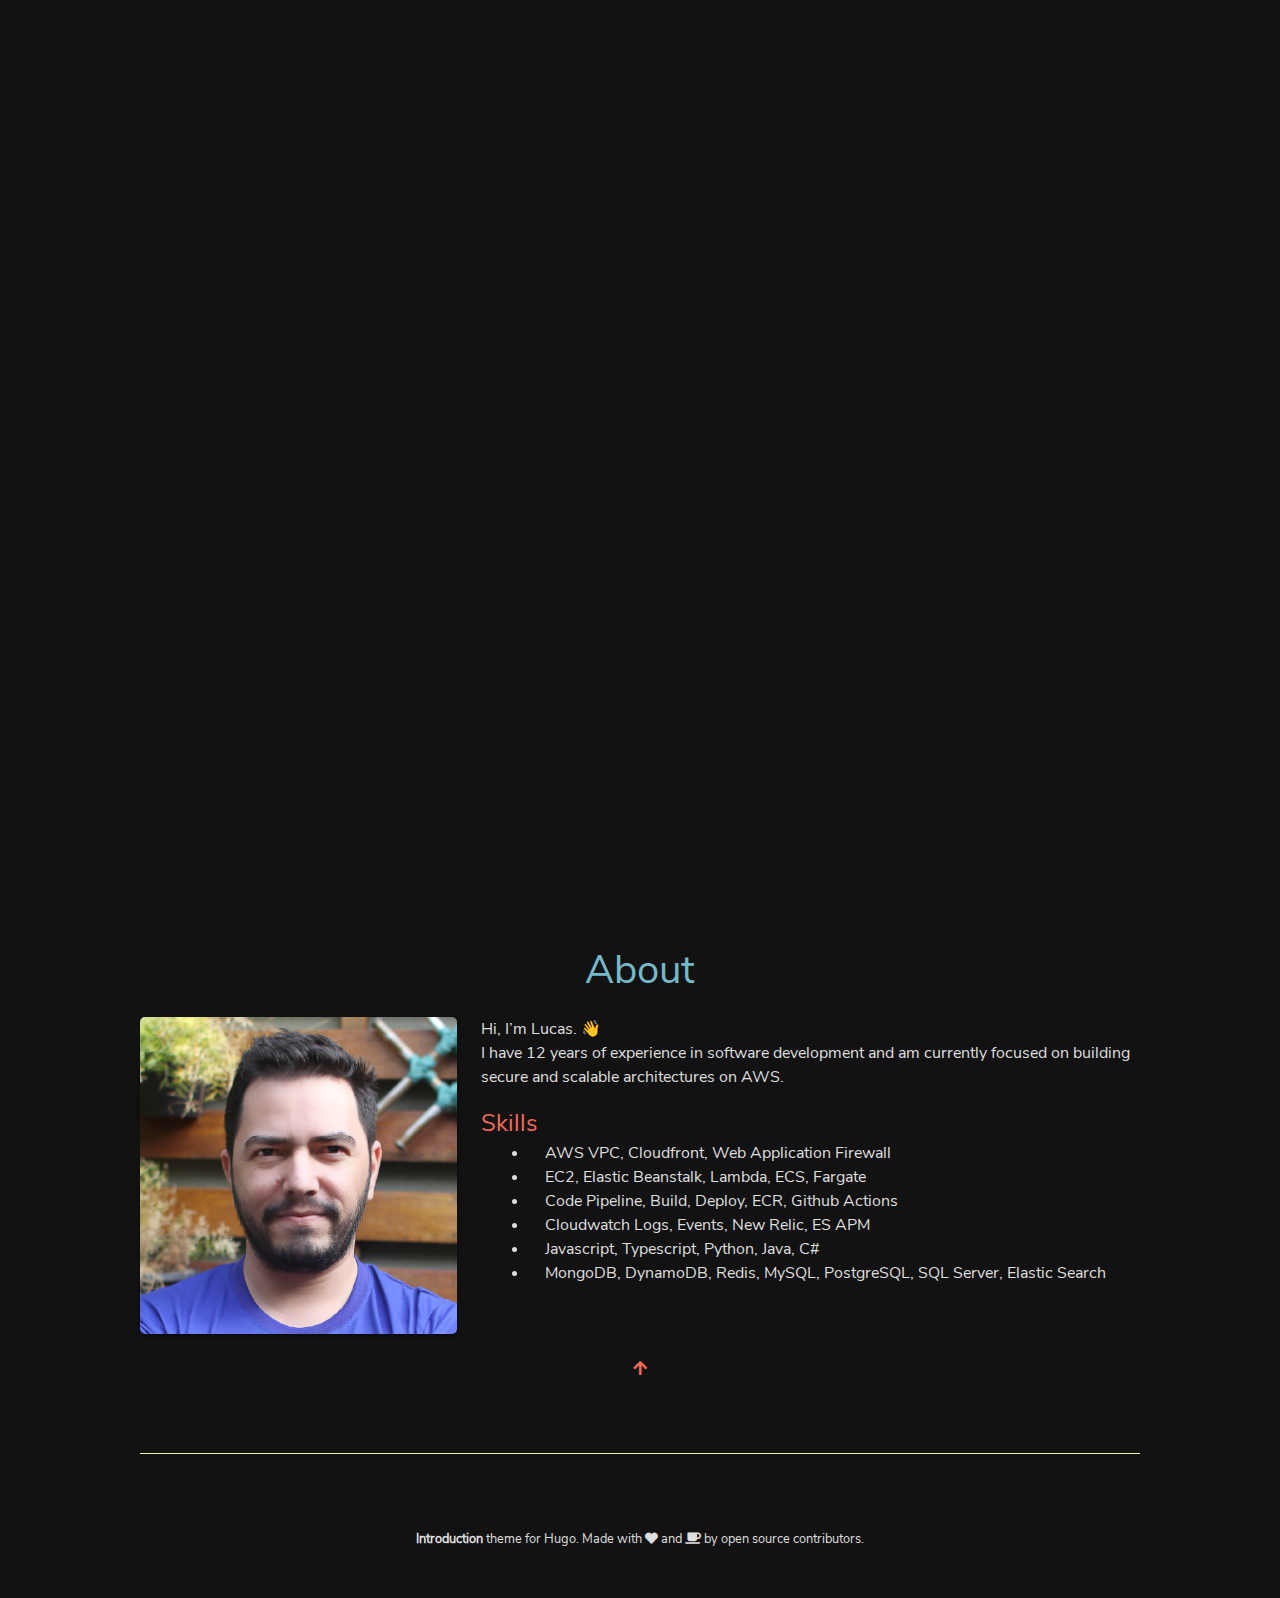
==== commit af8c6283: "fix site url" ====
--- a/index.html
+++ b/index.html
@@ -20,15 +20,15 @@
         <meta property="og:title" content="Lucas Azambuja" />
 <meta property="og:type" content="website" />
 <meta property="og:description" content="Website Description"/>
-<meta property="og:url" content="https://lucasazambuja.dev/"/>
+<meta property="og:url" content="https://lucas-azambuja.github.io/"/>
 <meta property="og:site_name" content="Lucas Azambuja"/>
 
 
 
 
-<meta property="og:image" content="https://lucasazambuja.dev/home/profile.png"/>
-
-<meta property="og:image" content="https://lucasazambuja.dev/home/profile2.jpg"/>
+<meta property="og:image" content="https://lucas-azambuja.github.io/home/profile.png"/>
+
+<meta property="og:image" content="https://lucas-azambuja.github.io/home/profile2.jpg"/>
 
 
 
@@ -52,7 +52,7 @@
         
 
 
-<link rel="stylesheet" href="https://lucasazambuja.dev/styles/owlCarousel.min.b1f26e29c43c61fe8b5a6f225b4ee7c5f969a7b33cfe512706271e07246d93d1.css" integrity="sha256-sfJuKcQ8Yf6LWm8iW07nxflpp7M8/lEnBiceByRtk9E=" crossorigin="anonymous" media="screen">
+<link rel="stylesheet" href="https://lucas-azambuja.github.io/styles/owlCarousel.min.b1f26e29c43c61fe8b5a6f225b4ee7c5f969a7b33cfe512706271e07246d93d1.css" integrity="sha256-sfJuKcQ8Yf6LWm8iW07nxflpp7M8/lEnBiceByRtk9E=" crossorigin="anonymous" media="screen">
 
     </head>
 
@@ -125,7 +125,7 @@
                     <div class="column is-one-third has-text-centered">
                         
                         
-                        <img class="img-responsive avatar" src="https://lucasazambuja.dev/home/profile_hu0a67031c1308431343866776efad36b8_443392_320x0_resize_box_2.png" alt="profile.png">
+                        <img class="img-responsive avatar" src="https://lucas-azambuja.github.io/home/profile_hu0a67031c1308431343866776efad36b8_443392_320x0_resize_box_2.png" alt="profile.png">
                         
                         
                     </div>
@@ -182,17 +182,17 @@
         
 
 
-<script src="https://lucasazambuja.dev/js/bundle.f1741e9868b2f697e71cf8fccfcc12166540999b3d36f8fb9edd0882ba425d55.js" integrity="sha256-8XQemGiy9pfnHPj8z8wSFmVAmZs9Nvj7nt0IgrpCXVU="></script>
-
-
-
-
-
-
-        
-
-
-<script src="https://lucasazambuja.dev/js/bundleOwlCarousel.bc6b73f0a36bf19c70c5df8fc352d322988ca2bc40743fb836ee7371d555c28a.js" integrity="sha256-vGtz8KNr8Zxwxd&#43;Pw1LTIpiMorxAdD&#43;4Nu5zcdVVwoo="></script>
+<script src="https://lucas-azambuja.github.io/js/bundle.f1741e9868b2f697e71cf8fccfcc12166540999b3d36f8fb9edd0882ba425d55.js" integrity="sha256-8XQemGiy9pfnHPj8z8wSFmVAmZs9Nvj7nt0IgrpCXVU="></script>
+
+
+
+
+
+
+        
+
+
+<script src="https://lucas-azambuja.github.io/js/bundleOwlCarousel.bc6b73f0a36bf19c70c5df8fc352d322988ca2bc40743fb836ee7371d555c28a.js" integrity="sha256-vGtz8KNr8Zxwxd&#43;Pw1LTIpiMorxAdD&#43;4Nu5zcdVVwoo="></script>
 
 
         
